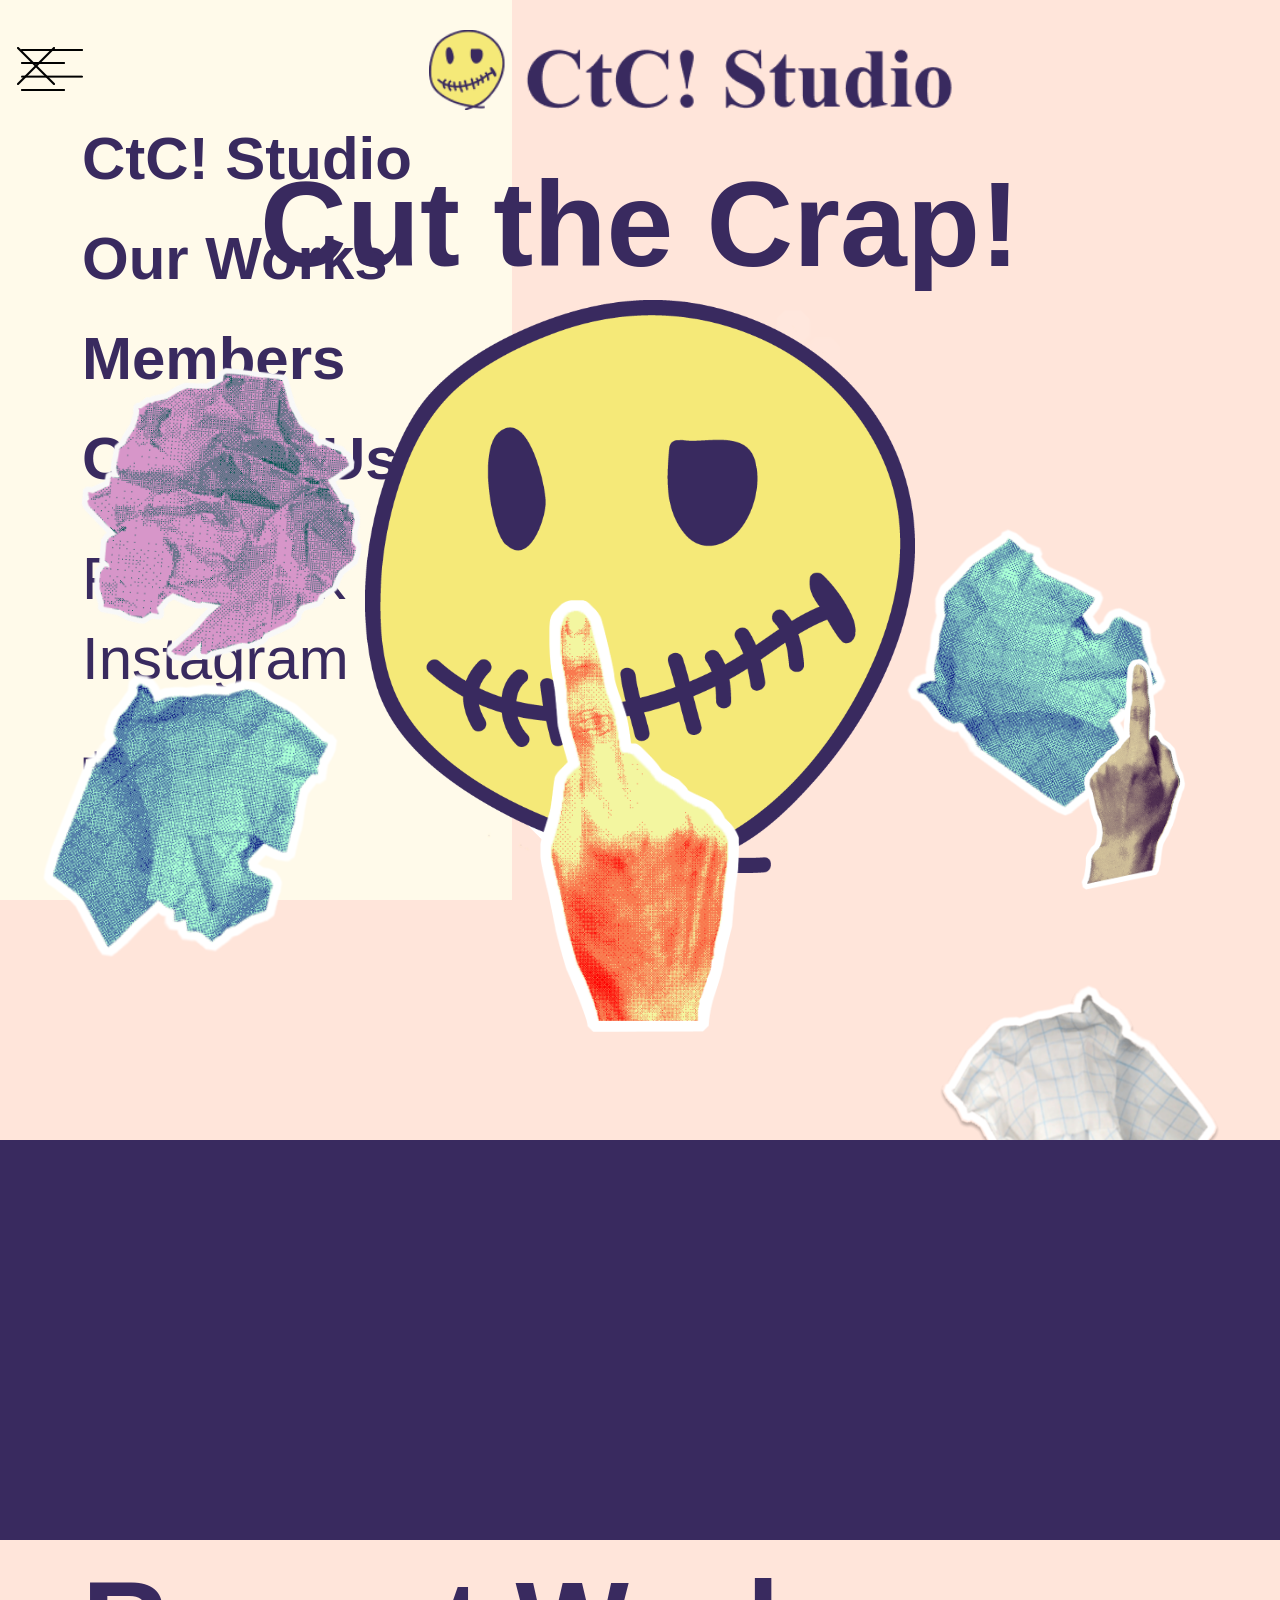
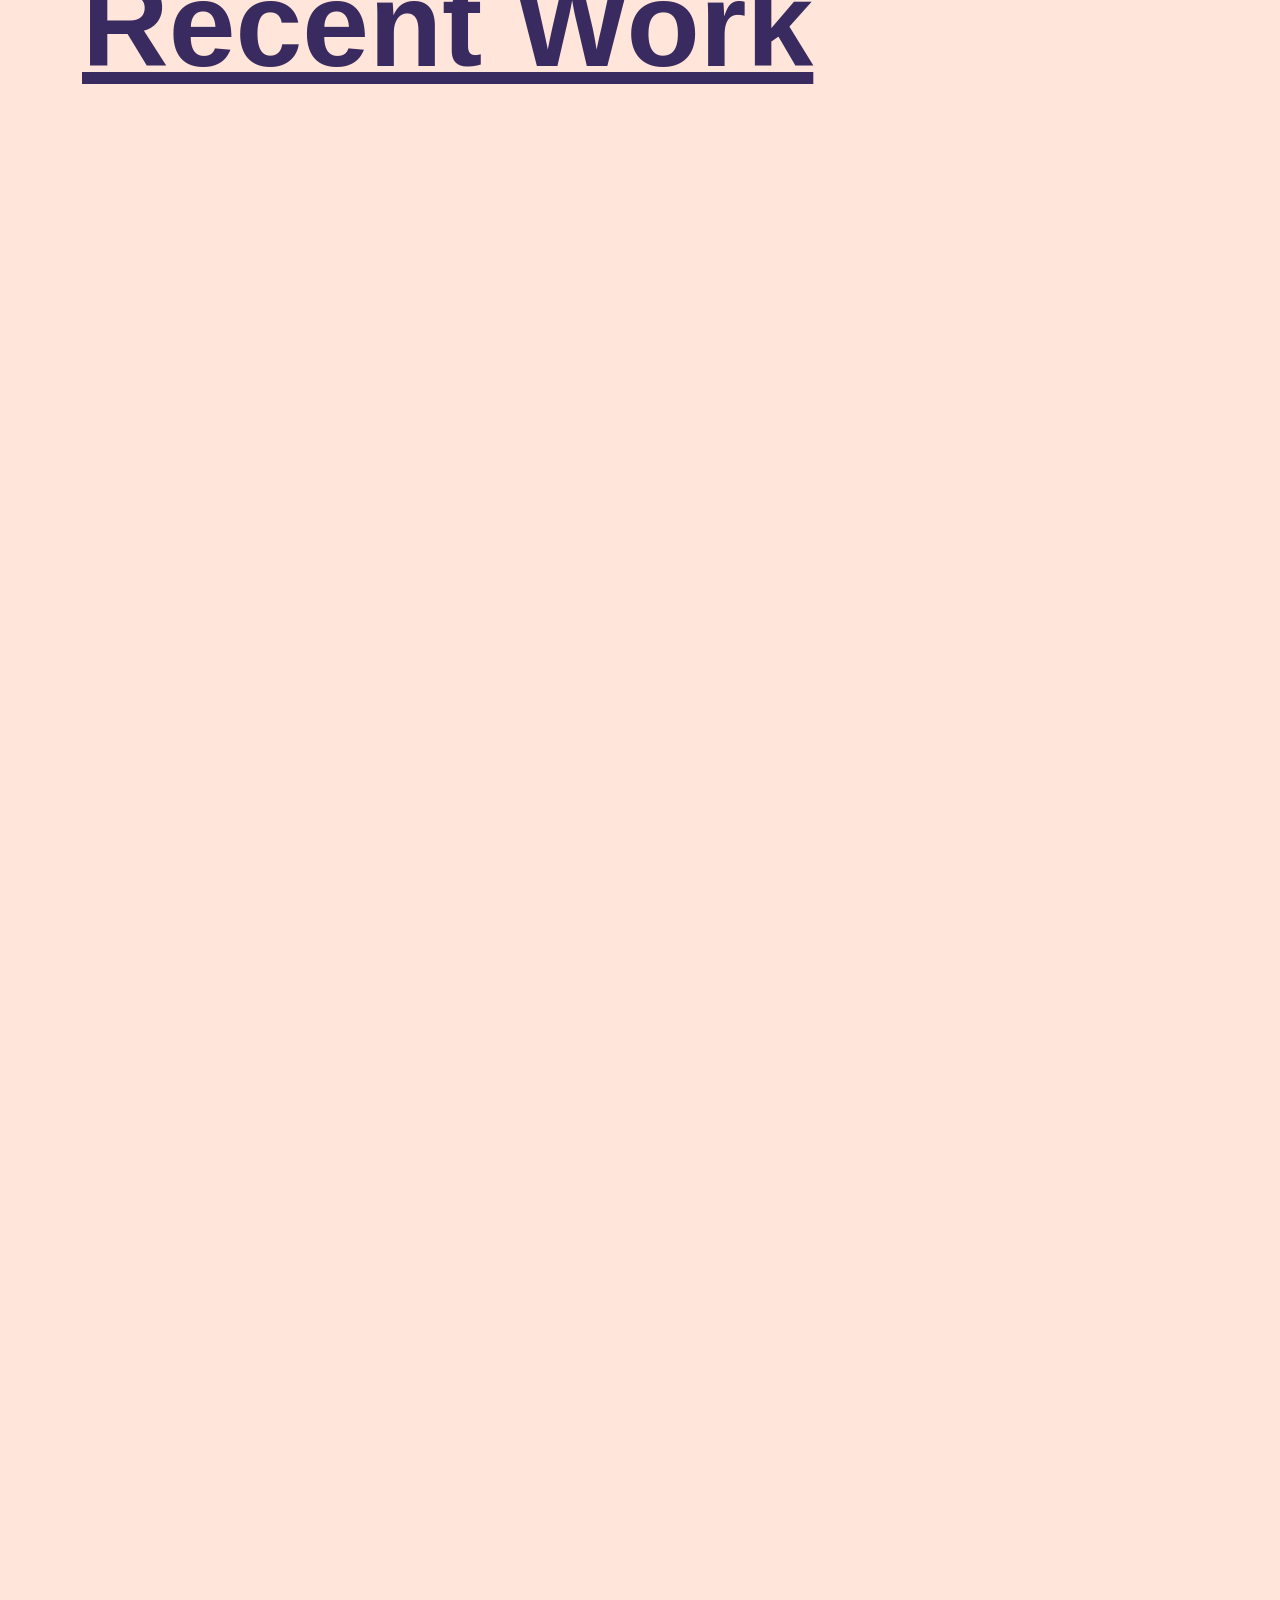
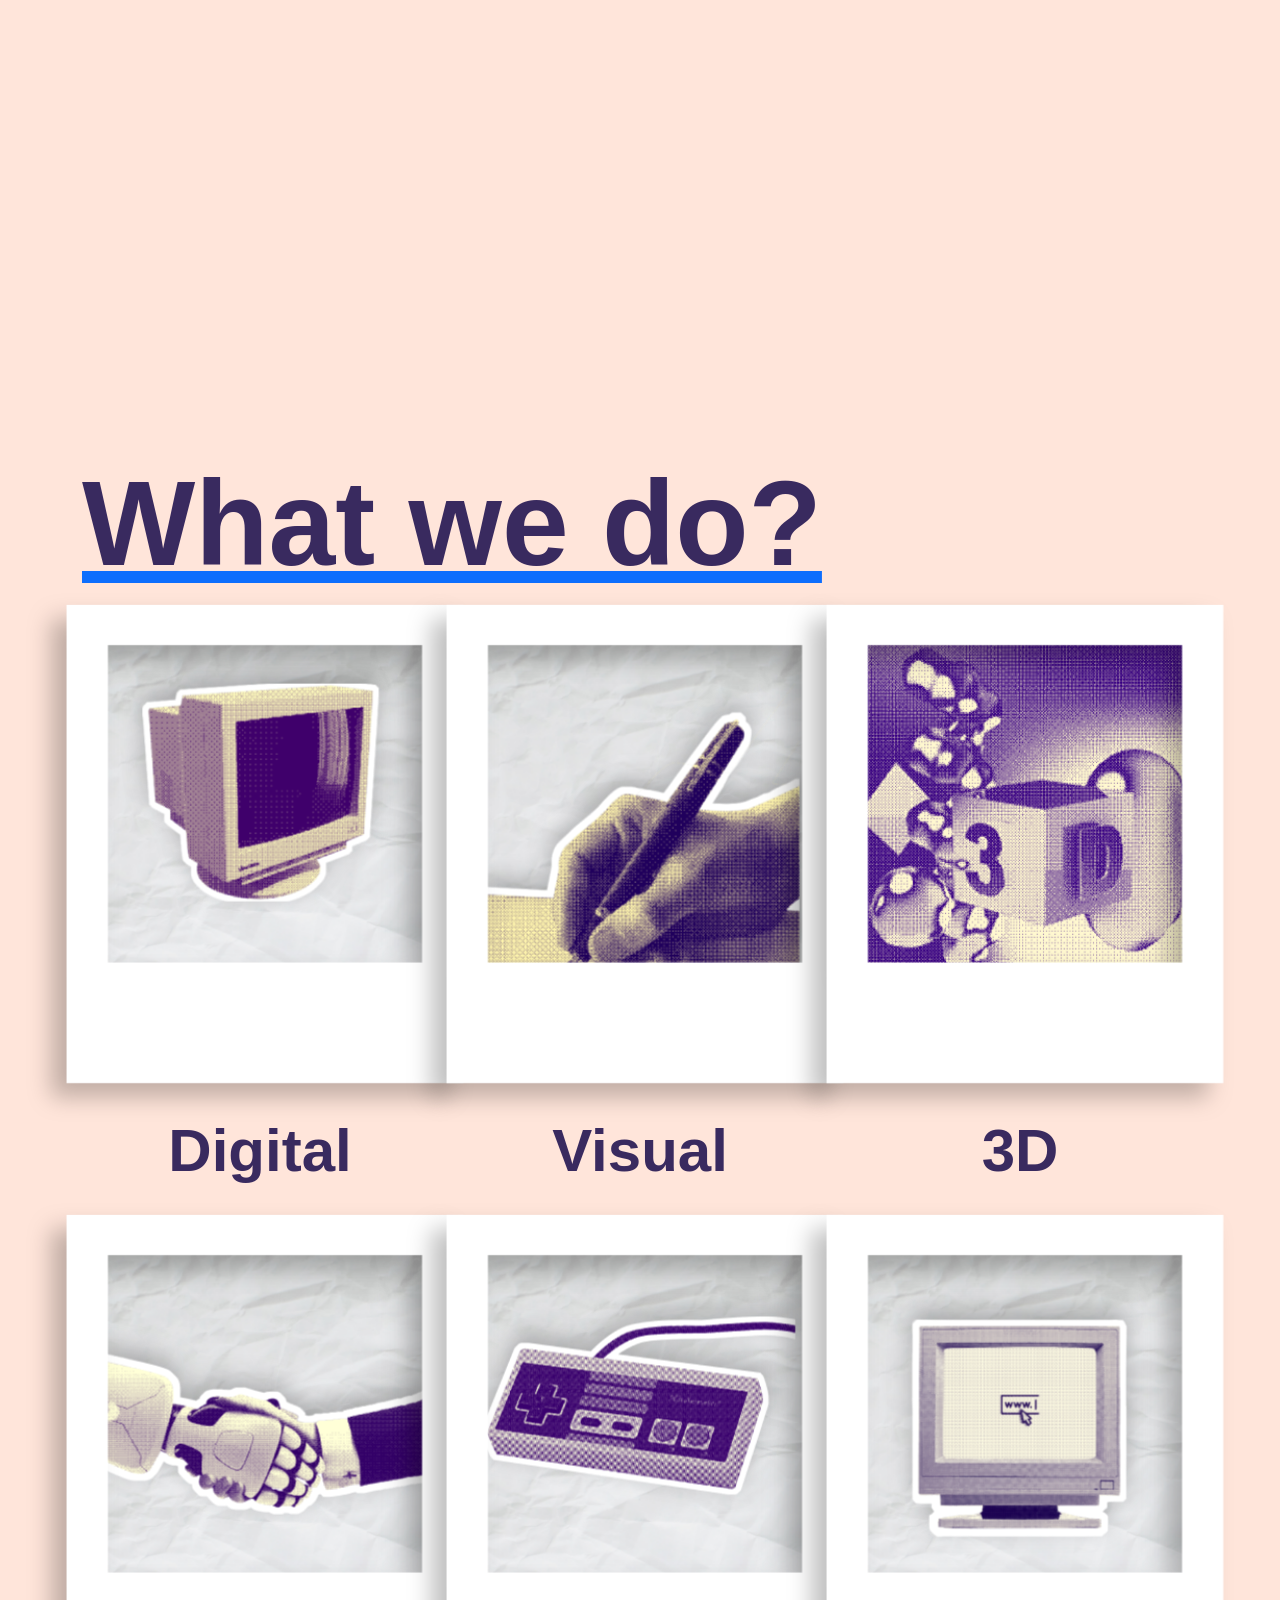
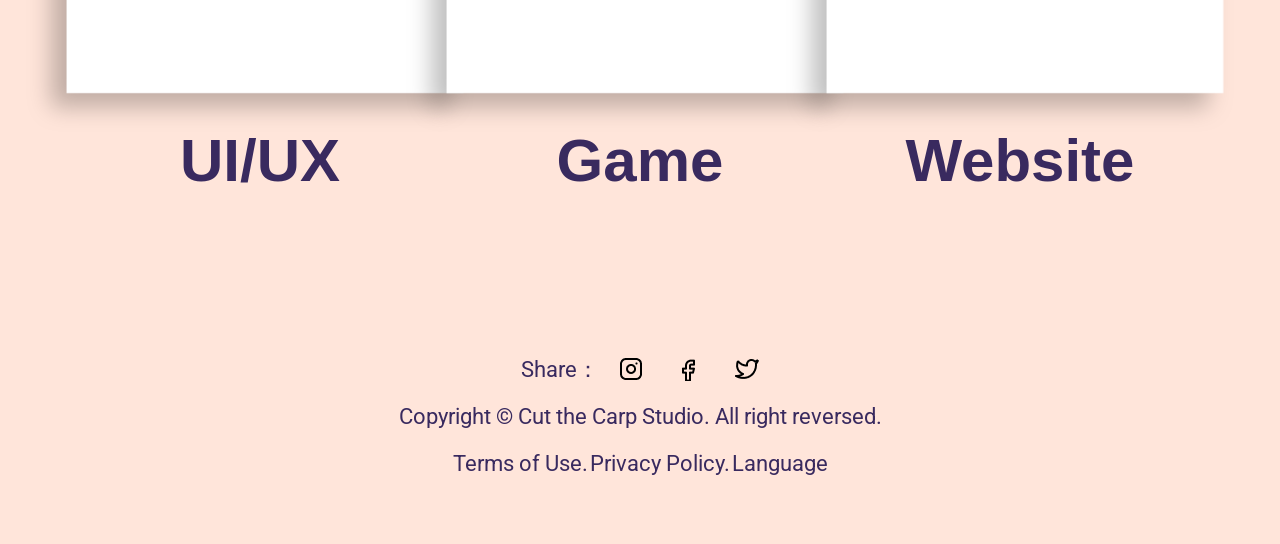
==== ctcstudio/index.html @ 7e71d420 "Update index.html" ====
<!DOCTYPE html>
<html lang="en">

<head>
    <meta charset="UTF-8">
    <meta http-equiv="X-UA-Compatible" content="IE=edge">
    <meta name="viewport" content="width=device-width, initial-scale=1.0">

    <link rel="stylesheet" href="https://necolas.github.io/normalize.css/8.0.1/normalize.css">
    <link href="https://cdn.jsdelivr.net/npm/bootstrap@5.1.3/dist/css/bootstrap.min.css" rel="stylesheet" integrity="sha384-1BmE4kWBq78iYhFldvKuhfTAU6auU8tT94WrHftjDbrCEXSU1oBoqyl2QvZ6jIW3" crossorigin="anonymous">

    <link rel="stylesheet" href="css/text.css">
    <link rel="stylesheet" href="css/headerFooter.css">
    <link rel="stylesheet" href="css/splide-core.min.css">
    <link rel="stylesheet" href="css/index.css">

    <script src="https://code.jquery.com/jquery-3.6.0.min.js" integrity="sha256-/xUj+3OJU5yExlq6GSYGSHk7tPXikynS7ogEvDej/m4=" crossorigin="anonymous"></script>
    <script src="https://cdnjs.cloudflare.com/ajax/libs/jquery-sidebar/3.3.2/jquery.sidebar.min.js"></script>
    <script src="https://cdnjs.cloudflare.com/ajax/libs/gsap/2.1.3/TweenMax.min.js"></script>
    <script src="//cdnjs.cloudflare.com/ajax/libs/ScrollMagic/2.0.7/ScrollMagic.min.js"></script>
    <script src="https://cdnjs.cloudflare.com/ajax/libs/ScrollMagic/2.0.7/plugins/animation.gsap.min.js"></script>
    <script src="//cdnjs.cloudflare.com/ajax/libs/ScrollMagic/2.0.7/plugins/debug.addIndicators.min.js"></script>
    <script src="https://cdn.jsdelivr.net/npm/@splidejs/splide@3.5.0/dist/js/splide.min.js"></script>

    <title>Cut the Crap Studio | Home</title>
</head>

<body>
    <script>
        import Splide from '@splidejs/splide';
    </script>

    <header class="row header align-items-center">
        <input class="col-1 header-nav" data-action="open" type="image" src="image/btn_nav.png" alt="btn_nav">
        <a class="col-11 header-logo" href="index.html">
            <img src="image/logo_header.png" alt="logo_text" height="100%" width="auto">
        </a>
    </header>

    <nav class="sideNav">
        <div class="sideNav__left">
            <input class="sideNav-btn-close" type="image" src="image/btn_close.png" alt="btn_nav">
            <ul class="sideNav-list main">
                <li class="sideNav-list-item"><a class="sideNav-list-item-link text-style-subtitle" href="index.html">CtC!
                        Studio</a></li>
                <li class="sideNav-list-item"><a class="sideNav-list-item-link text-style-subtitle" href="projects.html">Our
                        Works</a></li>
                <li class="sideNav-list-item"><a class="sideNav-list-item-link text-style-subtitle" href="members.html">Members</a></li>
                <li class="sideNav-list-item"><a class="sideNav-list-item-link text-style-subtitle" href="notfind.html">Contact
                        Us</a>
                </li>
            </ul>
            <ul class="sideNav-list social">
                <li class="sideNav-list-item"><a class="sideNav-list-item-link text-style-subtitle" href="#">Facebook</a>
                </li>
                <li class="sideNav-list-item"> <a class="sideNav-list-item-link text-style-subtitle" href="#">Instagram</a>
                </li>
            </ul>
            <ul class="sideNav-list language">
                <li class="sideNav-list-item"><a class="sideNav-list-item-link text-style-subtitle" href="#">中</a>
                </li>
                <li class="sideNav-list-item"><a class="sideNav-list-item-link text-style-subtitle" href="#">Eng</a>
                </li>
            </ul>
        </div>
        <div class="sideNav__bg"></div>
    </nav>

    <div class="container">
        <div class="main-title text-style-title">Cut the Crap!</div>
        <div class="heads-ani align-middle">
            <div id="trigger1"></div>
            <img class="heads-ani-items head" src="image/indexAni/head1.png" alt="head1" id="head1">
            <img class="heads-ani-items head" src="image/indexAni/head2.png" alt="head2" id="head2">
            <img class="heads-ani-items head" src="image/indexAni/head3.png" alt="head3" id="head3">
            <img class="heads-ani-items logo" src="image/logo.png" alt="logo" id="logo">
            <img class="heads-ani-items hand" src="image/indexAni/hand.png" alt="hand" id="hand">
            <img class="heads-ani-decos deco-paper1" src="image/indexAni/deco_paper1.png" alt="deco_paper1">
            <img class="heads-ani-decos deco-paper2" src="image/indexAni/deco_paper2.png" alt="deco_paper2">
            <img class="heads-ani-decos deco-paper3" src="image/indexAni/deco_paper3.png" alt="deco_paper3">
            <img class="heads-ani-decos deco-paper4" src="image/indexAni/deco_paper4.png" alt="deco_paper4">
            <img class="heads-ani-decos deco-hand" src="image/indexAni/deco_hand.png" alt="deco_hand">
        </div>
        <div class="slogan">
            <div class="slogan-title" id="slogan-title">
                <p class="slogan-title-up text-style-slogan">Cut the Crap!</p>
                <p class="slogan-title-down text-style-slogan">And get the job done!</p>
                <div id="trigger2"></div>
            </div>
        </div>
        <div class="recentWork">
            <a class="recentWork-title text-style-title" href="projects.html">Recent Work</a>
            <div class="splide">
                <div class="splide__track">
                    <ul class="splide__list recentWork-images-list">
                        <li class="splide__slide recentWork-images-list-item">
                            <img src="image/works/work_3d_1.jpg" alt="work_imgs">
                        </li>
                        <li class="splide__slide recentWork-images-list-item">
                            <img src="image/works/work_3d_2.jpg" alt="work_imgs">
                        </li>
                        <li class="splide__slide recentWork-images-list-item">
                            <img src="image/works/work_3d_3.jpg" alt="work_imgs">
                        </li>
                        <li class="splide__slide recentWork-images-list-item">
                            <img src="image/works/work_3d_1.jpg" alt="work_imgs">
                        </li>
                        <li class="splide__slide recentWork-images-list-item">
                            <img src="image/works/work_3d_2.jpg" alt="work_imgs">
                        </li>
                        <li class="splide__slide recentWork-images-list-item">
                            <img src="image/works/work_3d_3.jpg" alt="work_imgs">
                        </li>
                    </ul>
                </div>
                <img class="recentWork-deco" src="image/indexAni/deco_recentWork.png" alt="deco_recentWork">
            </div>
        </div>
        <div class="whatWeDo">
            <a class="whatWeDo-title" href="members.html">
                <p class="text-style-title">What we do?</p>
            </a>
            <div class="whatWeDo-subtitles">
                <div class="row">
                    <div class="col-12 col-lg-4 whatWeDo-subtitles-item">
                        <div class="whatWeDo-subtitles-item-box" data-tilt>
                            <img class="frame" src="image/indexAni/whatwedo_frame.png" alt="frame">
                            <img class="image img-digital" src="image/indexAni/digital.png" alt="digital-img">
                            <img class="bg" src="image/indexAni/whatwedo_bg.png" alt="bg">
                        </div>
                        <div class="whatWeDo-subtitles-item-name text-style-subtitle">Digital</div>
                    </div>
                    <div class="col-12 col-lg-4 whatWeDo-subtitles-item">
                        <div class="whatWeDo-subtitles-item-box" data-tilt>
                            <img class="frame" src="image/indexAni/whatwedo_frame.png" alt="frame">
                            <img class="image img-visual" src="image/indexAni/visual.png" alt="visual-img">
                            <img class="bg" src="image/indexAni/whatwedo_bg.png" alt="bg">
                        </div>
                        <div class="whatWeDo-subtitles-item-name text-style-subtitle">Visual</div>
                    </div>
                    <div class="col-12 col-lg-4 whatWeDo-subtitles-item">
                        <div class="whatWeDo-subtitles-item-box" data-tilt>
                            <img class="frame" src="image/indexAni/whatwedo_frame.png" alt="frame">
                            <img class="image img-3d" src="image/indexAni/3d.png" alt="3d-img">
                            <img class="bg" src="image/indexAni/whatwedo_bg.png" alt="bg">
                        </div>
                        <div class="whatWeDo-subtitles-item-name text-style-subtitle">3D</div>
                    </div>
                </div>
                <div class="row">
                    <div class="col-12 col-lg-4 whatWeDo-subtitles-item">
                        <div class="whatWeDo-subtitles-item-box" data-tilt>
                            <img class="frame" src="image/indexAni/whatwedo_frame.png" alt="frame">
                            <img class="image img-uiux" src="image/indexAni/uiux.png" alt="uiux-img">
                            <img class="bg" src="image/indexAni/whatwedo_bg.png" alt="bg">
                        </div>
                        <div class="whatWeDo-subtitles-item-name text-style-subtitle">UI/UX</div>
                    </div>
                    <div class="col-12 col-lg-4 whatWeDo-subtitles-item">
                        <div class="whatWeDo-subtitles-item-box" data-tilt>
                            <img class="frame" src="image/indexAni/whatwedo_frame.png" alt="frame">
                            <img class="image img-game" src="image/indexAni/game.png" alt="game-img">
                            <img class="bg" src="image/indexAni/whatwedo_bg.png" alt="bg">
                        </div>
                        <div class="whatWeDo-subtitles-item-name text-style-subtitle">Game</div>
                    </div>
                    <div class="col-12 col-lg-4 whatWeDo-subtitles-item">
                        <div class="whatWeDo-subtitles-item-box" data-tilt>
                            <img class="frame" src="image/indexAni/whatwedo_frame.png" alt="frame">
                            <img class="image img-website" src="image/indexAni/website.png" alt="website-img">
                            <img class="bg" src="image/indexAni/whatwedo_bg.png" alt="bg">
                        </div>
                        <div class="whatWeDo-subtitles-item-name text-style-subtitle">Website</div>
                    </div>
                </div>
            </div>
        </div>
    </div>
    <footer class="footer">
        <div class="footer-share text-style-footer">
            Share：
            <input class="footer-share-btns btn-instagram" type="image" src="image/btn_instagram.png" alt="btn_instagram"></img>
            <input class="footer-share-btns btn-facebook" type="image" src="image/btn_facebook.png" alt="btn_facebook"></img>
            <input class="footer-share-btns btn-twitter" type="image" src="image/btn_twitter.png" alt="btn_twitter"></img>
        </div>
        <div class="footer-copyright text-style-footer">Copyright &copy Cut the Carp Studio. All right reversed.
        </div>
        <div class="footer-others">
            <a class="footer-others-links link-termsOfUse text-style-footer" href="notfind.html">Terms of Use.</a>
            <a class="footer-others-links link-policy text-style-footer" href="notfind.html">Privacy Policy.</a>
            <a class="footer-others-links link-language text-style-footer" href="">Language</a>
        </div>
    </footer>

    <script src="https://cdn.jsdelivr.net/npm/bootstrap@5.1.3/dist/js/bootstrap.bundle.min.js" integrity="sha384-ka7Sk0Gln4gmtz2MlQnikT1wXgYsOg+OMhuP+IlRH9sENBO0LRn5q+8nbTov4+1p" crossorigin="anonymous"></script>
    <script src="js/vanilla-tilt.js"></script>
    <script src="js/sideNav.js"></script>
    <script src="js/index.js"></script>

    <script>
        new Splide('.splide', {
            type: 'loop',
            clones: 5,
            perPage: 2,
            autoplay: true,
            pauseOnHover: false,
            heightRatio: 0.4,
            autoWidth: true,
            arrows: false,
            pagination: false,
            isNavigation: true,
            trimSpace: false
        }).mount();
    </script>
</body>

</html>
---- ctcstudio/css/text.css ----
@import url('https://fonts.googleapis.com/css2?family=Roboto&display=swap');
.text-style-title {
    font-family: Arial;
    font-size: 7.5rem;
    font-style: normal;
    font-weight: 900;
    line-height: 169px;
    letter-spacing: 0em;
    text-align: left;
    color: #392A5F;
}

.text-style-subtitle {
    font-family: Arial;
    font-size: 3.75rem;
    font-style: normal;
    font-weight: 900;
    line-height: 74px;
    letter-spacing: 0em;
    text-align: left;
    color: #392A5F;
}

.text-style-slogan {
    font-family: Arial;
    font-size: 4.375rem;
    font-style: normal;
    font-weight: 900;
    line-height: 99px;
    letter-spacing: 0em;
    text-align: left;
}

.text-style-text {
    font-family: 'Times New Roman';
    font-size: 2.3125rem;
    font-style: normal;
    font-weight: 400;
    line-height: 46px;
    letter-spacing: -0.015em;
    text-align: left;
    color: #392A5F;
}


/* footer */

.text-style-footer {
    font-family: 'Roboto', sans-serif;
    font-size: 1.375rem;
    font-style: normal;
    font-weight: 400;
    line-height: 26px;
    letter-spacing: 0em;
    text-align: center;
    color: #392A5F;
}

@media (max-width:992px) {
    .text-style-title {
        font-size: 5rem;
    }
    .text-style-subtitle {
        font-size: 2.75rem;
    }
    .text-style-slogan {
        font-size: 3.75rem;
    }
    .text-style-text {
        font-size: 1.8rem;
    }
    .text-style-footer {
        font-size: 1rem;
    }
}

@media (max-width:576px) {
    .text-style-title {
        font-size: 2.5rem;
        line-height: 90px;
    }
    .text-style-subtitle {
        font-size: 2.75rem;
    }
    .text-style-slogan {
        font-size: 1.5rem;
        line-height: 25px;
    }
    .text-style-text {
        font-size: 1.2rem;
    }
    .text-style-footer {
        font-size: 1rem;
    }
}
---- ctcstudio/css/headerFooter.css ----
body {
    background-color: #FFE5DA;
}

.header {
    margin: 30px auto;
    height: 80px;
}

.header-nav {
    width: auto;
    height: 100%;
}

.header-logo {
    width: auto;
    height: 100%;
    margin-left: auto;
    margin-right: auto;
}

.sideNav {
    display: flex;
    position: fixed;
    top: 0;
    left: 0;
    bottom: 0;
    width: 100%;
    z-index: -99;
}

.sideNav__left {
    width: 40%;
    background: #FFFAEA;
}

.sideNav__bg {
    width: 60%;
    background: gray;
    opacity: 0%;
}

.sideNav__bg.fadeIn {
    animation: fadeInBg 1s forwards;
    animation-delay: 0.4s;
}

@keyframes fadeInBg {
    0% {
        opacity: 0%;
    }
    100% {
        opacity: 50%;
    }
}

.sideNav-btn-close {
    margin-top: 30px;
}

.sideNav-list {
    list-style: none;
    margin-left: 50px;
    margin-bottom: 30px;
}

.sideNav-list.main li a {
    line-height: 100px;
}

.sideNav-list.social li a {
    font-weight: 400;
    line-height: 80px;
}

.sideNav-list.language li a {
    font-weight: 400;
    font-size: 30px;
}

.sideNav-list.language {
    display: flex;
}

.sideNav-list.language .sideNav-list-item {
    margin-right: 25px;
}

.sideNav-list-item-link {
    text-decoration: none;
    color: #392A5F;
}

.sideNav-list-item-link:hover {
    color: #FFE5DA;
}

.footer {
    height: 300px;
    padding-bottom: 64px;
    padding-top: 113px;
}

.footer-share {
    display: flex;
    align-content: center;
    justify-content: center;
    height: 29px;
}

.footer-share-btns {
    height: 24px;
    width: 24px;
    margin-left: 34px;
}

.footer-share-btns.btn-instagram {
    margin-left: 20px;
}

.footer-copyright {
    height: 29px;
    margin-top: 18px;
}

.footer-others {
    display: flex;
    align-content: center;
    justify-content: center;
    height: 29px;
    margin-top: 18px;
}

.footer-others-links {
    text-decoration: inherit;
    margin-left: 2px;
}

.footer-others-links.link-termsOfUse {
    margin-left: 0;
}

.footer-others-links:hover {
    color: cadetblue;
    text-decoration: underline;
}

@media (max-width:1200px) {
    .sideNav__left {
        width: 50%;
    }
    .sideNav__bg {
        width: 50%;
    }
}

@media (max-width:992px) {
    .sideNav__left {
        width: 60%;
    }
    .sideNav__bg {
        width: 40%;
    }
}

@media (max-width:576px) {
    .header {
        margin: 10px auto;
    }
    .header-nav {
        height: 70%;
    }
    .header-logo {
        height: 40%;
    }
    .sideNav__left {
        width: 100%;
    }
    .sideNav__bg {
        width: 0%;
    }
}

@media (max-height:800px) {
    .main .sideNav-list-item-link {
        font-size: 2.5rem;
    }
    .social .sideNav-list-item-link {
        font-size: 1.75rem;
    }
    .language .sideNav-list-item-link {
        font-size: 1rem;
    }
    .sideNav-list-item {
        height: 65px;
    }
    .sideNav-list {
        margin-bottom: 20px;
    }
}
---- ctcstudio/css/index.css ----
.main-title {
    position: absolute;
    left: 0;
    right: 0;
    margin: 0 auto;
    text-align: center;
    z-index: -2;
    width: 13ch;
    animation: typing 2s steps(13);
    white-space: nowrap;
    overflow: hidden;
}

@keyframes typing {
    from {
        width: 0
    }
}

.heads-ani {
    height: 1000px;
    align-items: center;
    justify-content: center;
}

.heads-ani-items {
    position: absolute;
    left: 0;
    right: 0;
    top: 300px;
    margin-left: auto;
    margin-right: auto;
    z-index: -1;
}

.heads-ani-items.head {
    width: 400px;
    margin-top: 10px;
}

.heads-ani-items.logo {
    width: 550px;
}

.heads-ani-items.hand {
    width: 200px;
    margin-top: 300px;
}

.heads-ani-decos {
    position: absolute;
    width: auto;
    height: 350px;
    z-index: -3;
}

.deco-paper1 {
    bottom: -100px;
    left: 2vw;
}

.deco-paper2 {
    bottom: 200px;
    left: 4vw;
}

.deco-paper3 {
    bottom: 50px;
    right: 4vw;
}

.deco-paper4 {
    bottom: -400px;
    right: 2vw;
}

.deco-hand {
    bottom: -5vh;
    right: 4vw;
}

.slogan {
    display: flex;
    justify-content: center;
    align-items: center;
    height: 400px;
    margin-left: calc(-50vw + 50%);
    margin-right: calc(-50vw + 50%);
    background-color: #392A5F;
}

.slogan-title {
    display: table-cell;
    vertical-align: middle;
    align-content: center;
    opacity: 0;
    color: #FFF2AC;
}

.slogan-title-up {
    text-align: left;
}

.slogan-title-down {
    text-align: left;
    margin-left: 50px;
}

.recentWork {
    background-color: #FFE5DA;
    margin-bottom: 50px;
}

.recentWork-title {
    margin-bottom: 16px;
}

.recentWork-deco {
    position: absolute;
    width: 200px;
    height: auto;
    right: 15vw;
    bottom: -80px;
}

.splide__slide img {
    transform: scale(0.8);
    margin-top: 6%;
    height: 100%;
    cursor: pointer;
}

.splide__slide.is-active img {
    animation: slideScaleUp 0.5s;
    transform: scale(1);
    margin-top: 0;
}

@keyframes slideScaleUp {
    0% {
        transform: scale(0.8);
        margin-top: 6%;
    }
    100% {
        transform: scale(1);
        margin-top: 0;
    }
}

.whatWeDo-title {
    text-align: right;
    margin-bottom: 16px;
}

.whatWeDo-subtitles-item {
    position: relative;
}

.whatWeDo-subtitles-item-box {
    position: relative;
    height: 440px;
    width: auto;
    transform-style: preserve-3d;
}

.frame {
    position: absolute;
    left: 0;
    right: 0;
    margin-left: auto;
    margin-right: auto;
    z-index: 3;
    transform: translateZ(80px);
    filter: drop-shadow(-14px 13px 11px rgba(0, 0, 0, 0.25));
}

.image {
    position: absolute;
    top: 15%;
    left: 0;
    right: 0;
    margin-left: auto;
    margin-right: auto;
    z-index: 2;
    object-fit: contain;
    transform: translateZ(40px);
    filter: drop-shadow(0px -9px 11px rgba(0, 0, 0, 0.25));
}

.bg {
    position: absolute;
    left: 0;
    right: 0;
    margin-left: auto;
    margin-right: auto;
    z-index: 1;
    transform: translateZ(10px);
}

.whatWeDo-subtitles-item-name {
    width: auto;
    height: 120px;
    text-align: center;
    margin-top: 50px;
}

.img-3d {
    top: 5%;
}

.img-game {
    top: 20%;
}

@media (max-width:992px) {
    .heads-ani {
        height: 900px;
    }
    .heads-ani-items {
        top: 250px;
    }
    .heads-ani-items.head {
        width: 300px;
        margin-top: 20px;
    }
    .heads-ani-items.logo {
        width: 412.5px;
    }
    .heads-ani-items.hand {
        width: 150px;
        margin-top: 250px;
    }
    .heads-ani-decos {
        height: 250px;
    }
    .recentWork {
        margin-bottom: 10px;
    }
    .recentWork-title {
        margin-bottom: 0;
    }
    .recentWork-deco {
        width: 120px;
        right: 20vw;
        bottom: -50px;
    }
    .whatWeDo-title {
        margin-bottom: 0;
    }
}

@media (max-width:576px) {
    .heads-ani {
        height: 800px;
    }
    .heads-ani-items {
        top: 150px;
    }
    .heads-ani-items.head {
        width: 150px;
        margin-top: 10px;
    }
    .heads-ani-items.logo {
        width: 225px;
        margin-top: 40px;
    }
    .heads-ani-items.hand {
        width: 100px;
        margin-top: 175px;
    }
    .heads-ani-decos {
        height: 150px;
    }
    .slogan {
        height: 200px;
    }
    .recentWork {
        margin-bottom: 10px;
    }
    .recentWork-deco {
        width: 80px;
        right: 20vw;
        bottom: -30px;
    }
    .frame {
        transform: scale(0.9);
    }
    .image {
        transform: scale(0.9);
    }
    .bg {
        transform: scale(0.85);
    }
    .whatWeDo-subtitles-item-name {
        margin-top: 10px;
        height: 70px;
    }
}
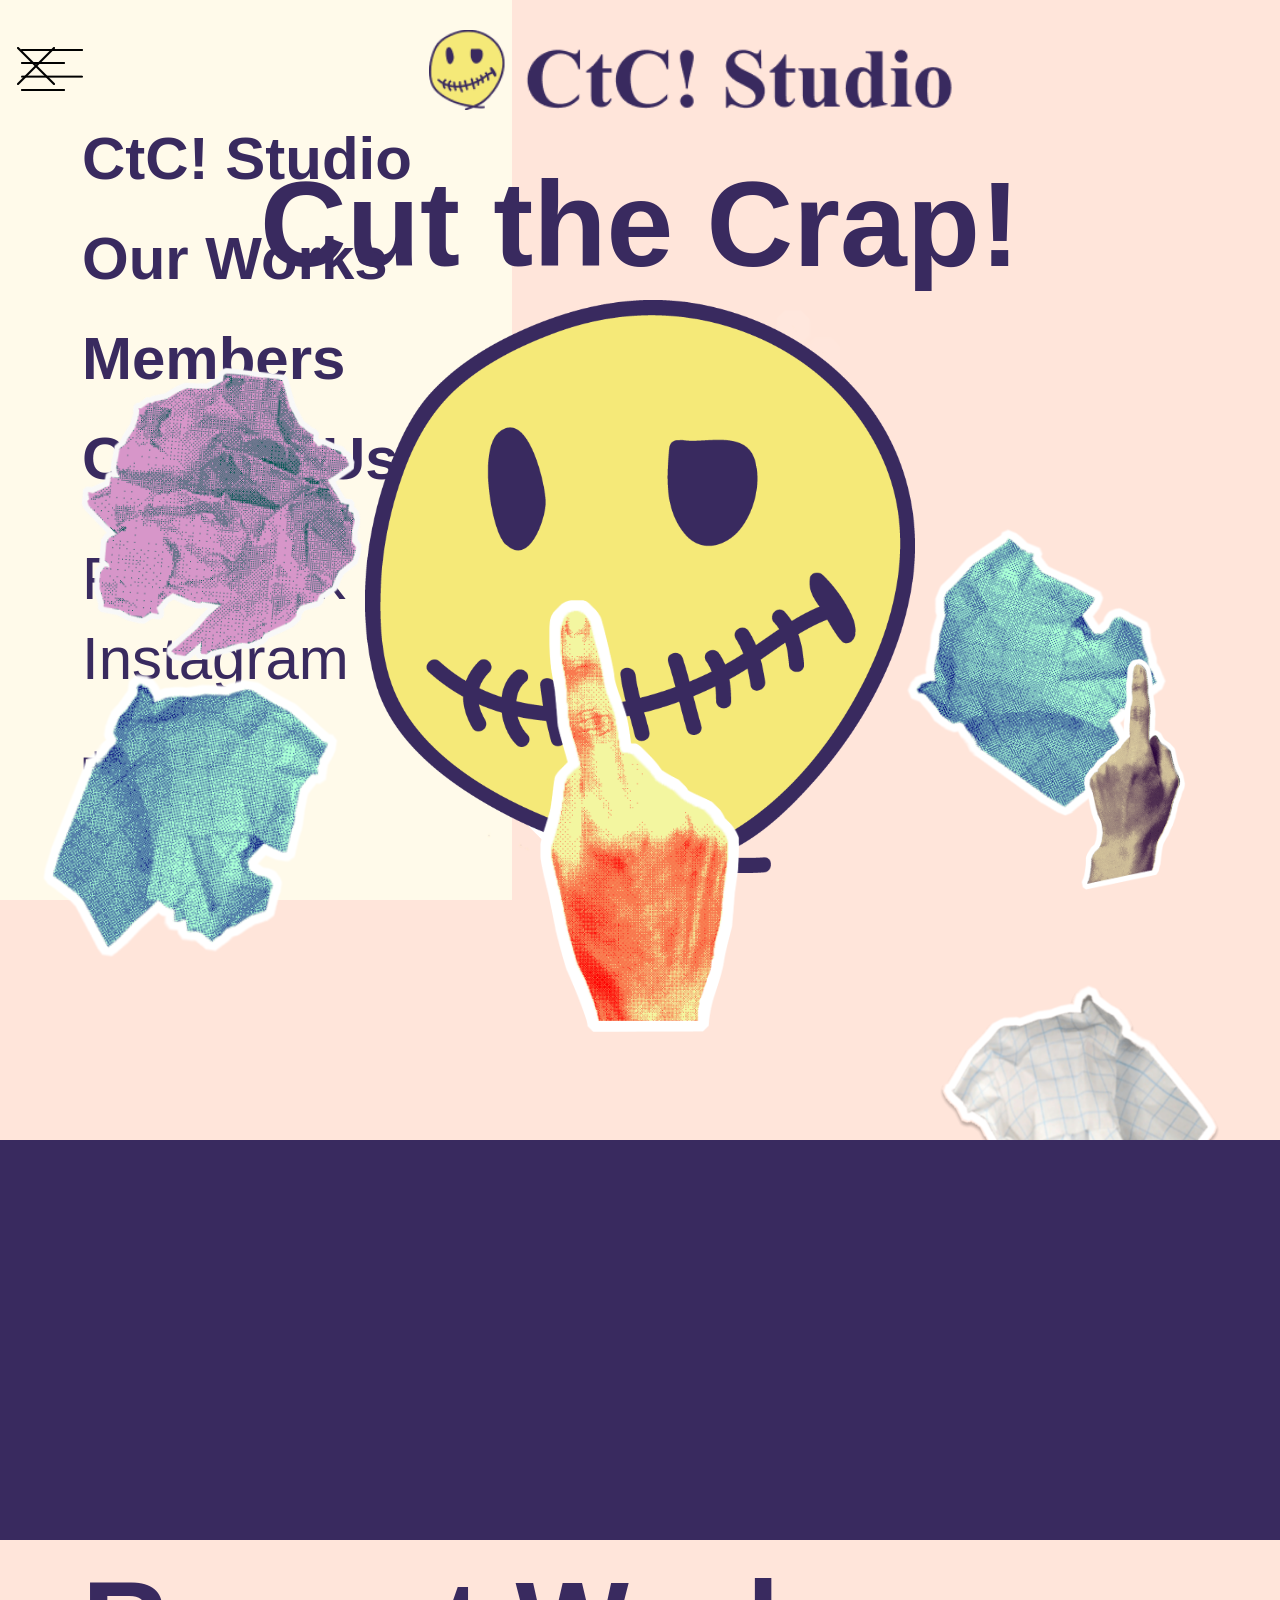
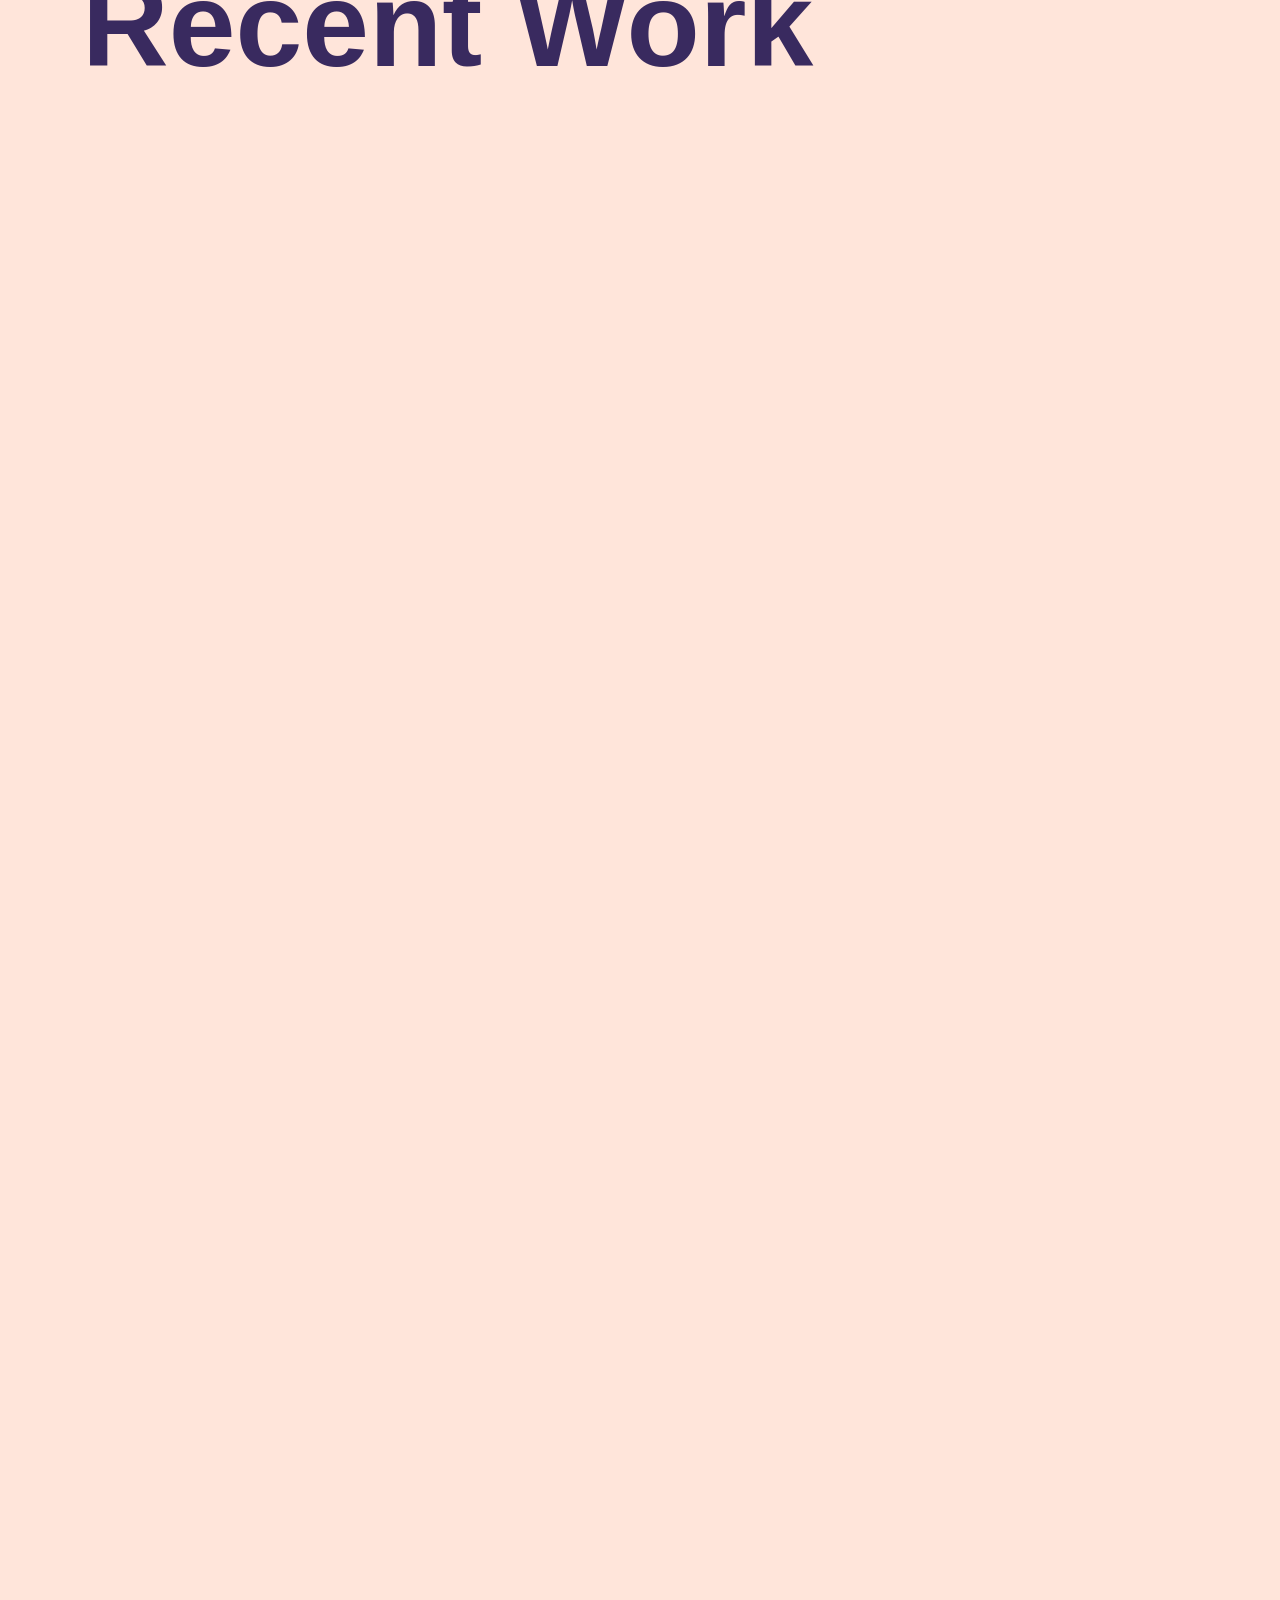
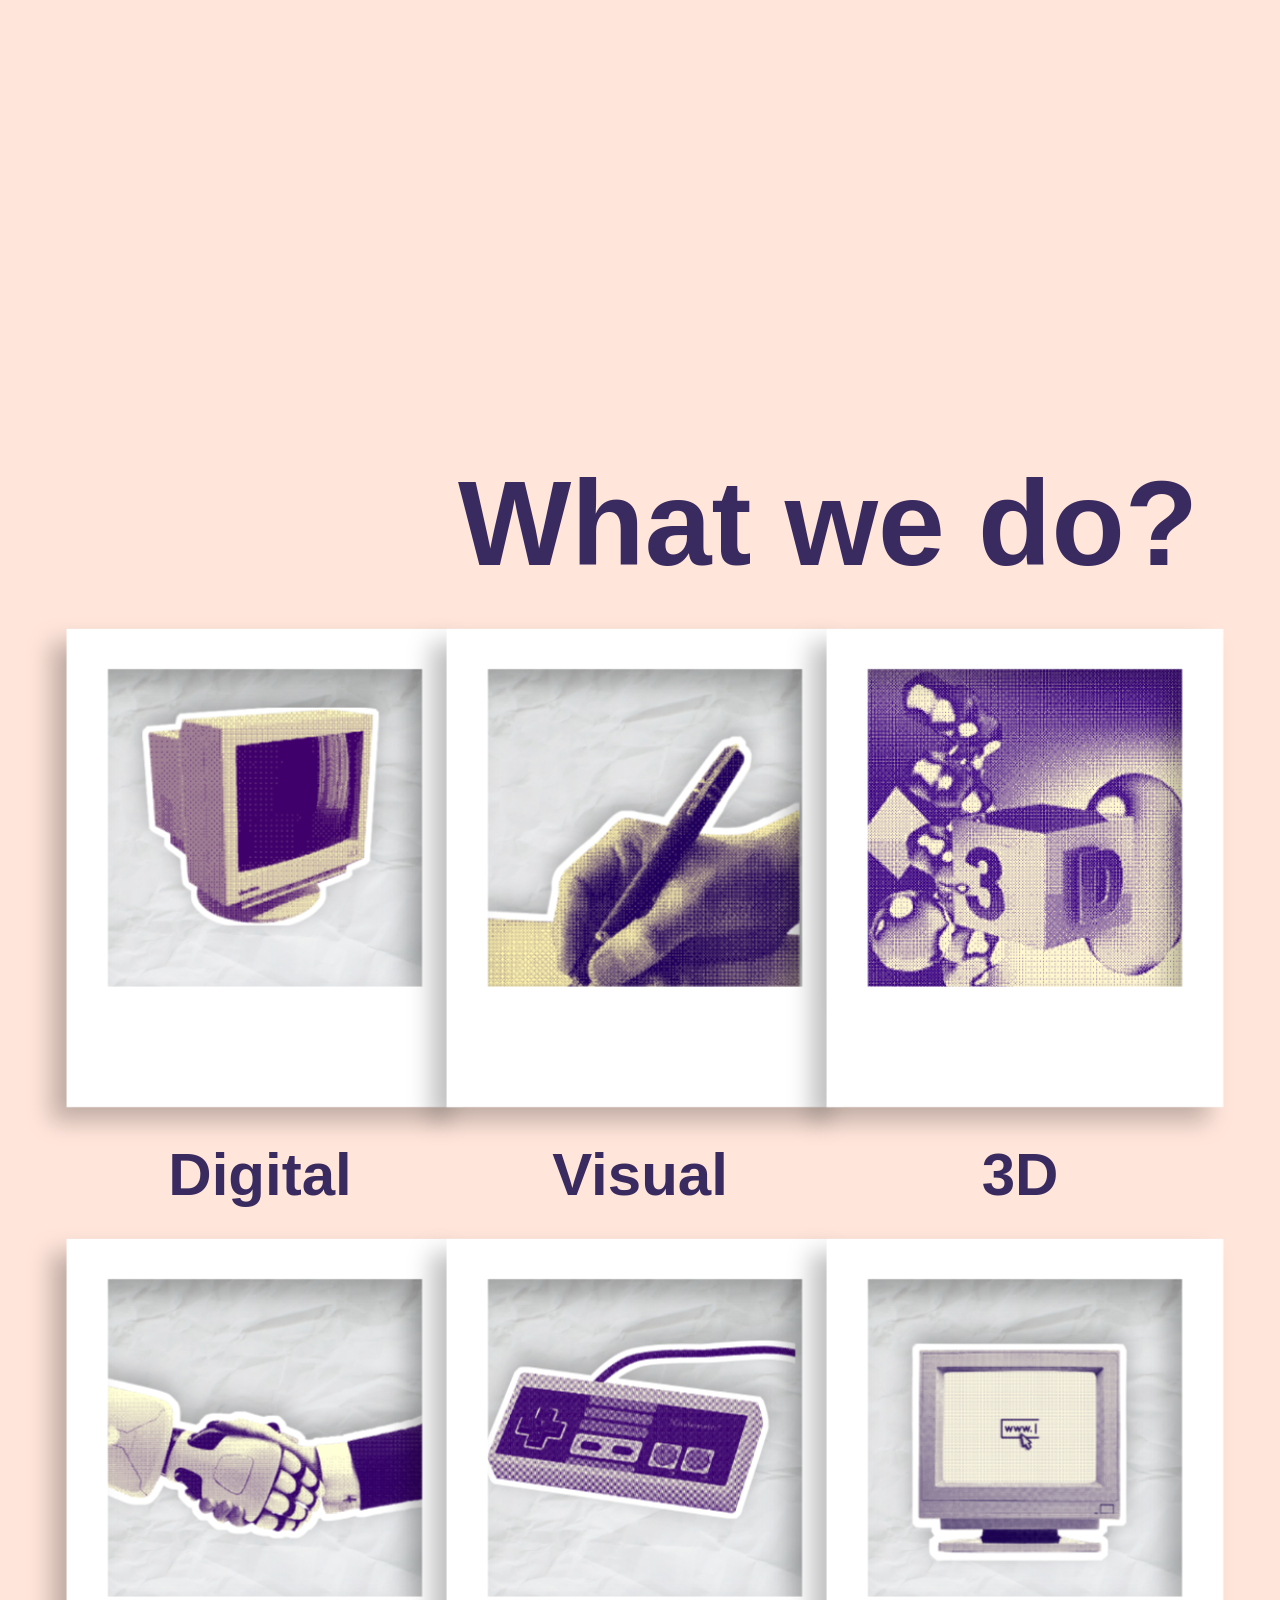
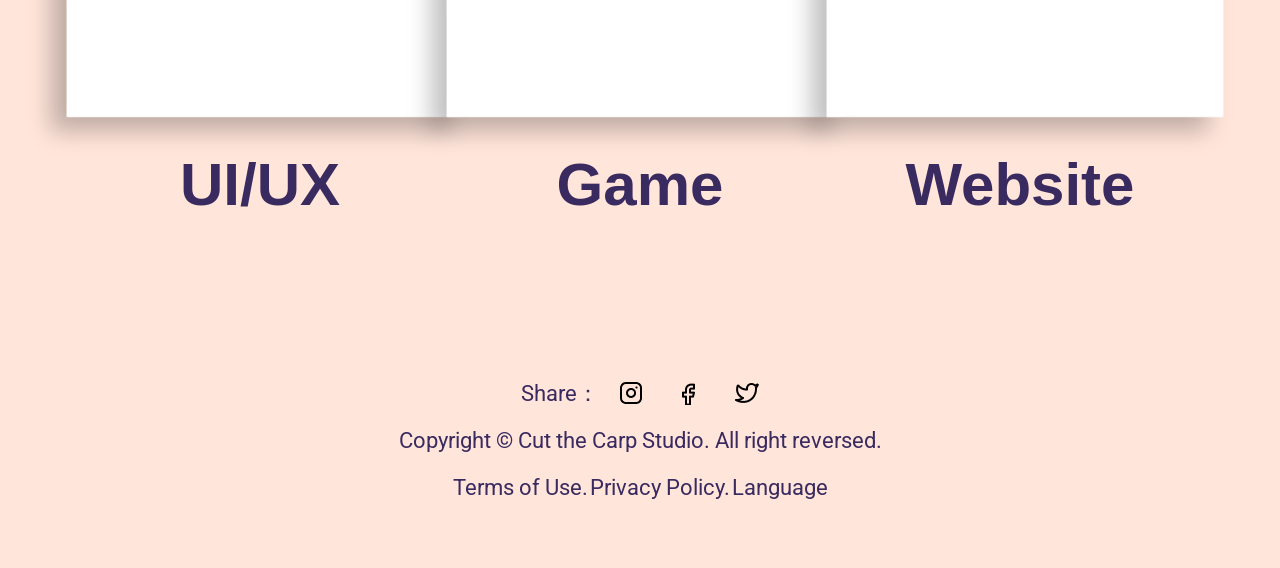
==== commit 0e67a691: "ctcstudio release1.0.4" ====
--- a/ctcstudio/index.html
+++ b/ctcstudio/index.html
@@ -30,7 +30,7 @@
         import Splide from '@splidejs/splide';
     </script>
 
-    <header class="row header align-items-center">
+    <header class="row header align-items-center" id="header">
         <input class="col-1 header-nav" data-action="open" type="image" src="image/btn_nav.png" alt="btn_nav">
         <a class="col-11 header-logo" href="index.html">
             <img src="image/logo_header.png" alt="logo_text" height="100%" width="auto">
@@ -188,7 +188,7 @@
         <div class="footer-others">
             <a class="footer-others-links link-termsOfUse text-style-footer" href="notfind.html">Terms of Use.</a>
             <a class="footer-others-links link-policy text-style-footer" href="notfind.html">Privacy Policy.</a>
-            <a class="footer-others-links link-language text-style-footer" href="">Language</a>
+            <a class="footer-others-links link-language text-style-footer" href="#header">Language</a>
         </div>
     </footer>
 
@@ -214,4 +214,4 @@
     </script>
 </body>
 
-</html>
+</html>
--- a/ctcstudio/css/index.css
+++ b/ctcstudio/css/index.css
@@ -112,7 +112,12 @@
 }
 
 .recentWork-title {
-    margin-bottom: 16px;
+    margin-bottom: 20px;
+    text-decoration: none;
+}
+
+.recentWork-title:hover {
+    color: #6950A9;
 }
 
 .recentWork-deco {
@@ -148,8 +153,16 @@
 }
 
 .whatWeDo-title {
+    text-decoration: none;
+}
+
+.whatWeDo-title p {
     text-align: right;
-    margin-bottom: 16px;
+    margin-bottom: 40px;
+}
+
+.whatWeDo-title p:hover {
+    color: #6950A9;
 }
 
 .whatWeDo-subtitles-item {
@@ -244,7 +257,7 @@
         right: 20vw;
         bottom: -50px;
     }
-    .whatWeDo-title {
+    .whatWeDo-title p {
         margin-bottom: 0;
     }
 }
@@ -295,4 +308,4 @@
         margin-top: 10px;
         height: 70px;
     }
-}+}
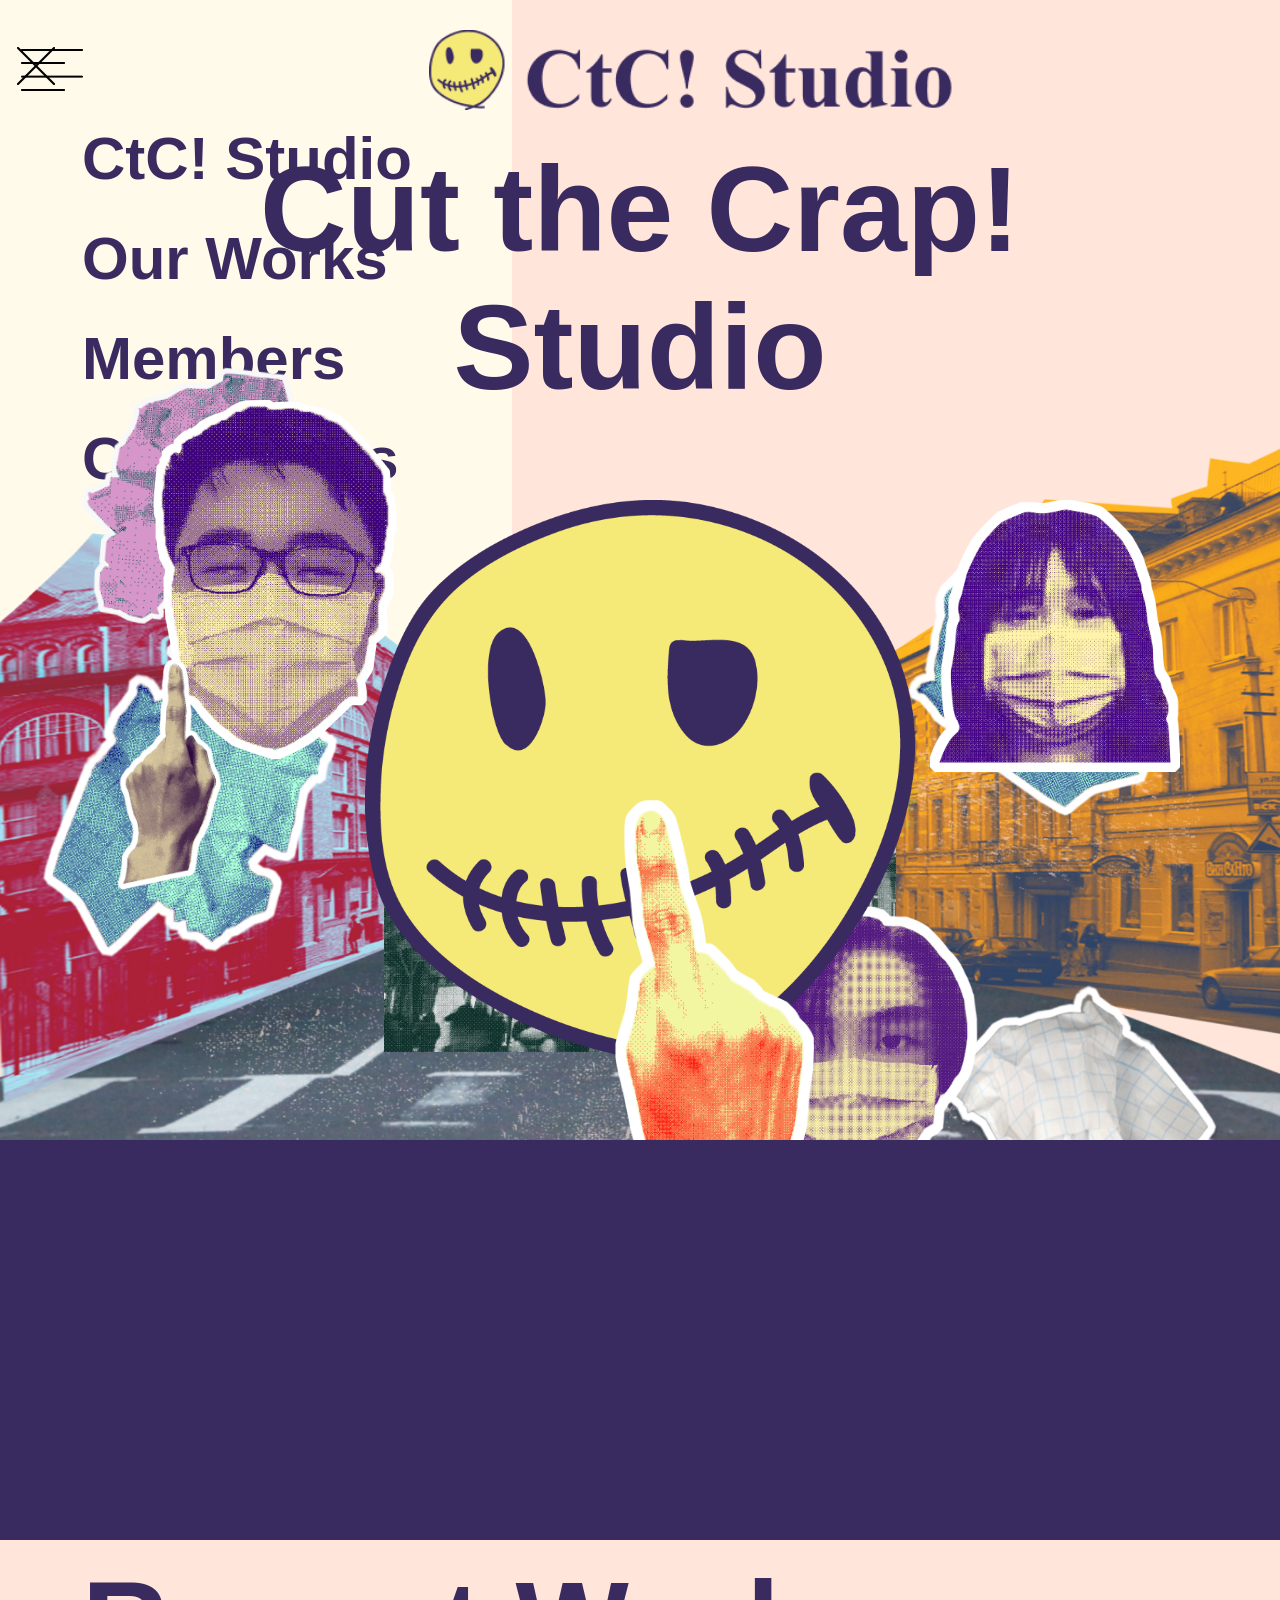
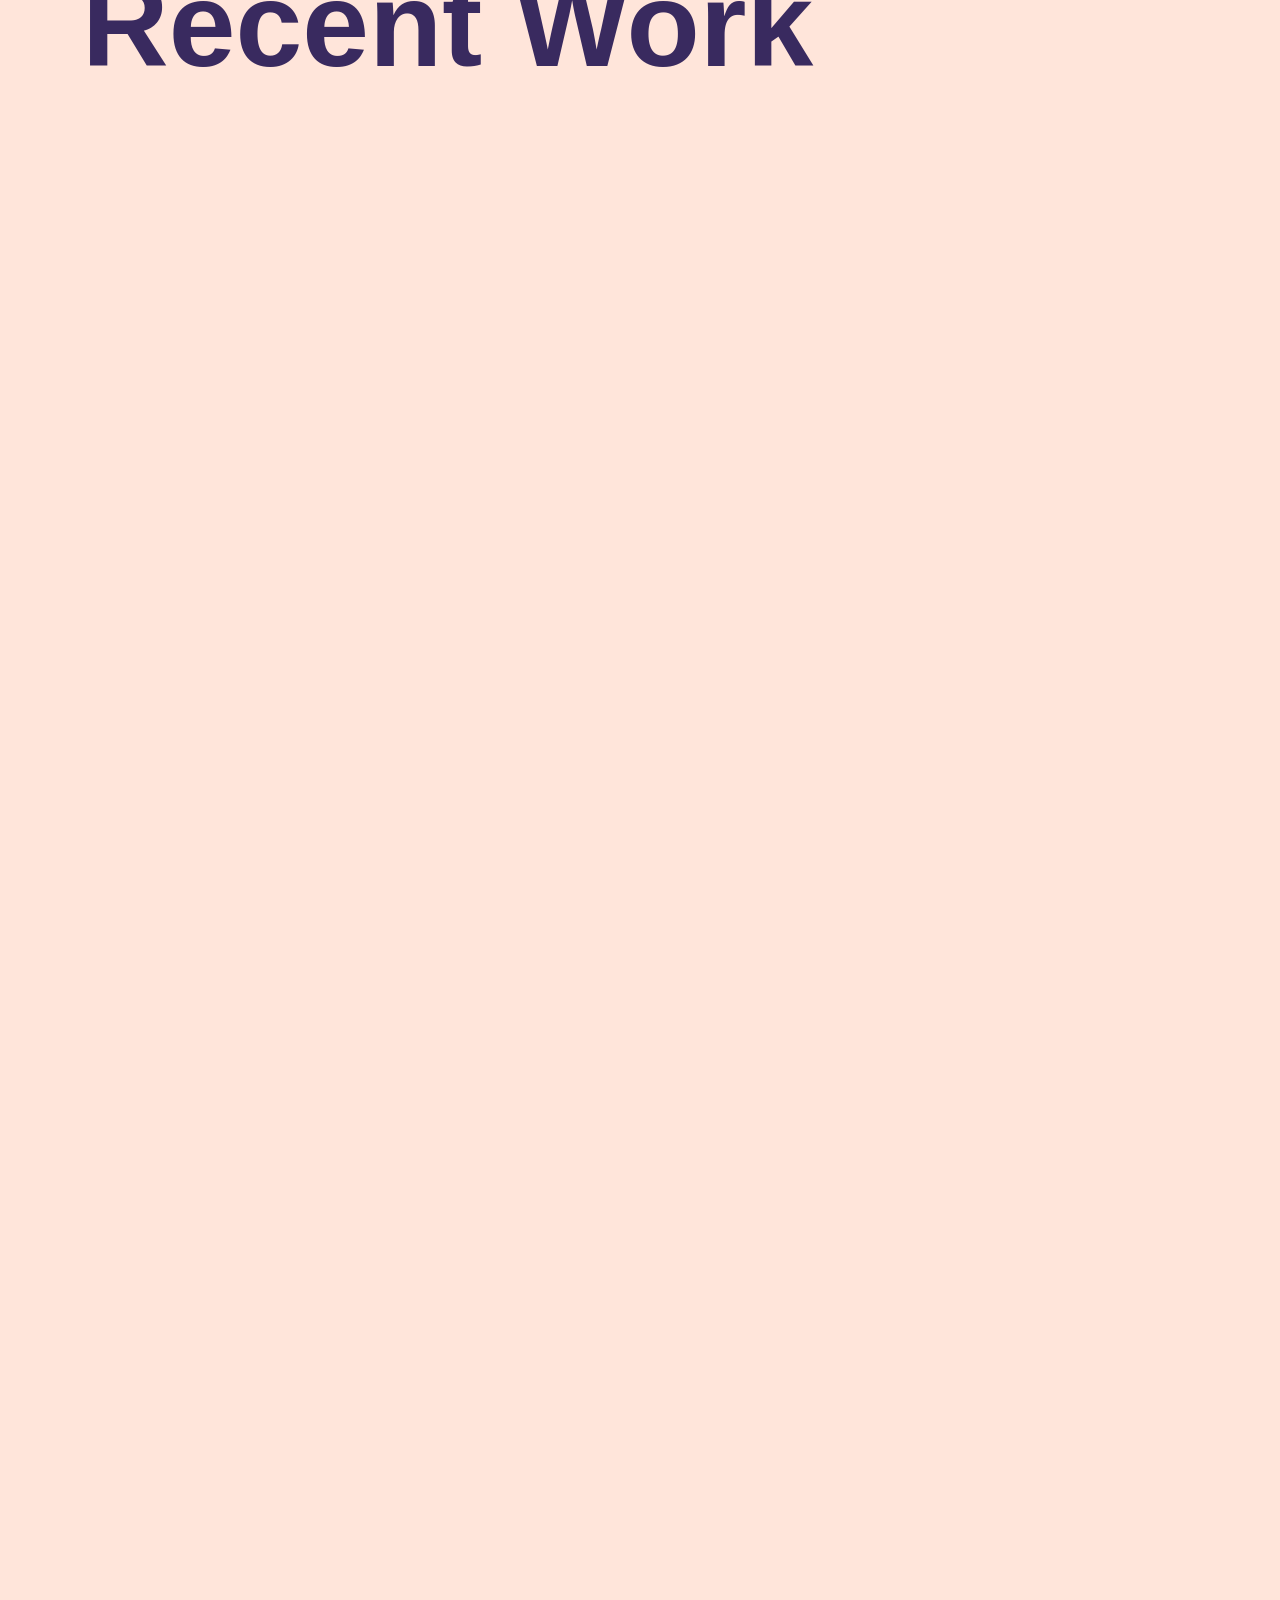
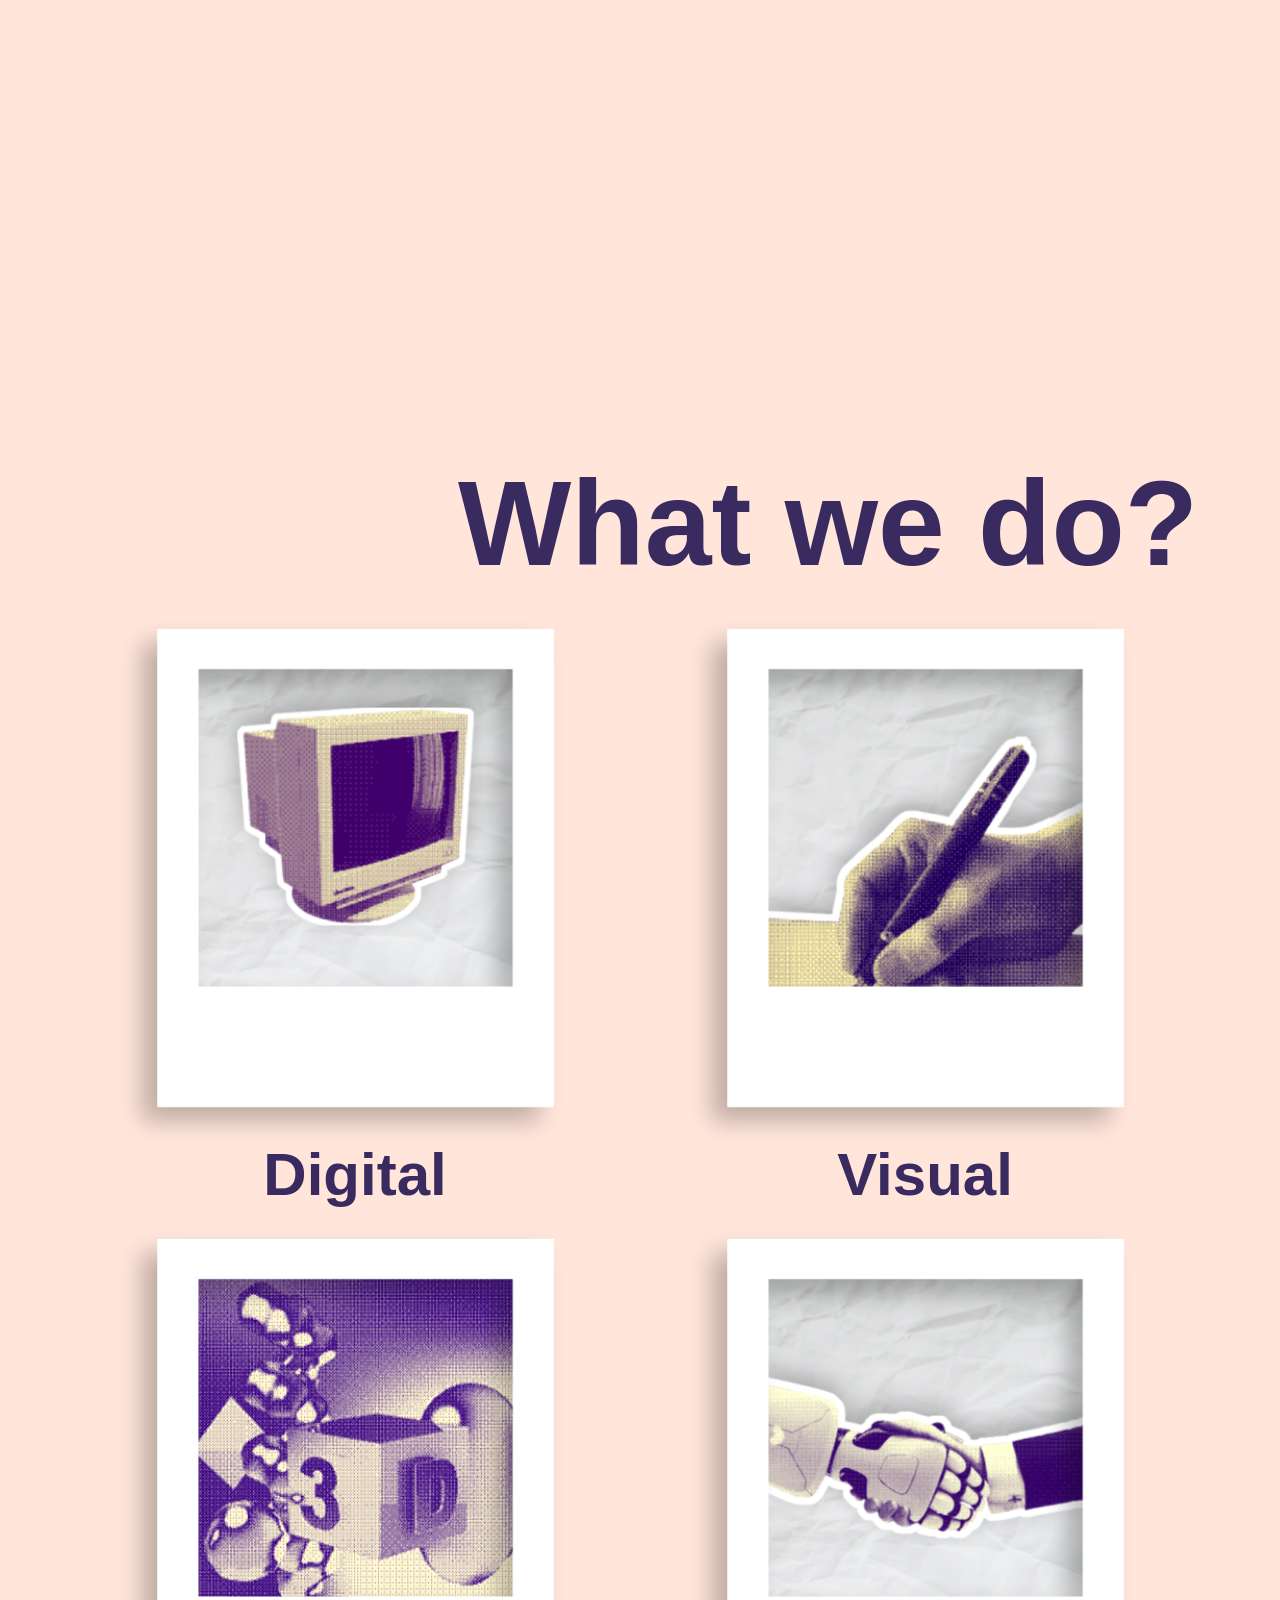
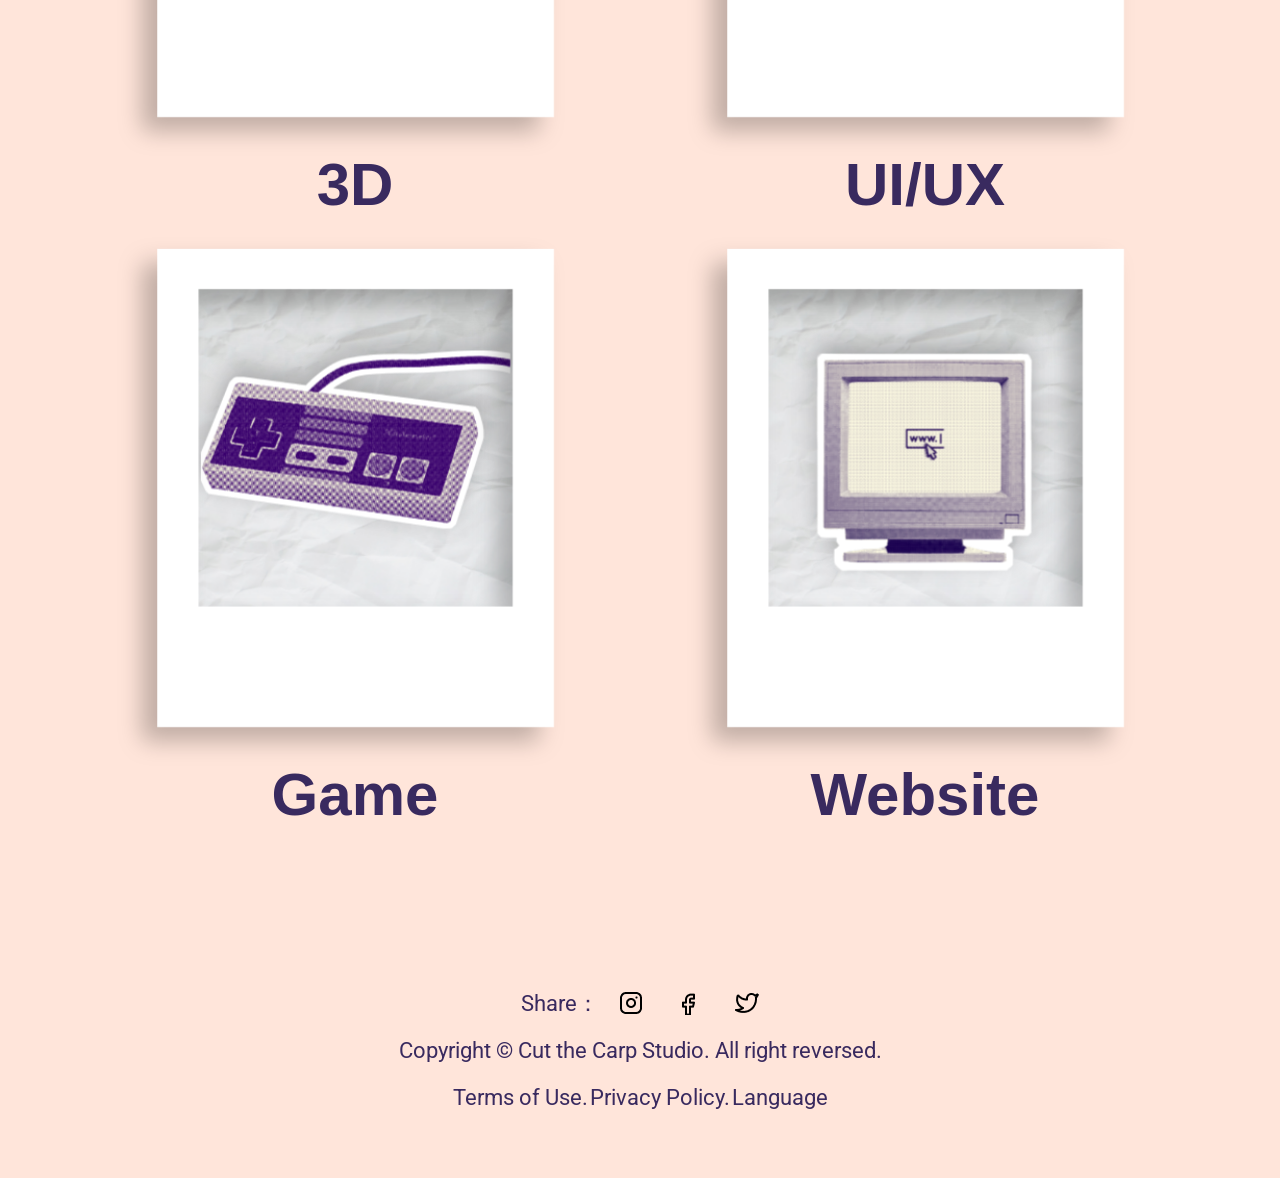
==== commit d8688720: "release 2.0.0" ====
--- a/ctcstudio/index.html
+++ b/ctcstudio/index.html
@@ -46,7 +46,7 @@
                 <li class="sideNav-list-item"><a class="sideNav-list-item-link text-style-subtitle" href="projects.html">Our
                         Works</a></li>
                 <li class="sideNav-list-item"><a class="sideNav-list-item-link text-style-subtitle" href="members.html">Members</a></li>
-                <li class="sideNav-list-item"><a class="sideNav-list-item-link text-style-subtitle" href="notfind.html">Contact
+                <li class="sideNav-list-item"><a class="sideNav-list-item-link text-style-subtitle" href="contact.html">Contact
                         Us</a>
                 </li>
             </ul>
@@ -67,7 +67,7 @@
     </nav>
 
     <div class="container">
-        <div class="main-title text-style-title">Cut the Crap!</div>
+        <div class="main-title text-style-title" style="line-height: normal;">Cut the Crap!<br>Studio</div>
         <div class="heads-ani align-middle">
             <div id="trigger1"></div>
             <img class="heads-ani-items head" src="image/indexAni/head1.png" alt="head1" id="head1">
@@ -80,6 +80,8 @@
             <img class="heads-ani-decos deco-paper3" src="image/indexAni/deco_paper3.png" alt="deco_paper3">
             <img class="heads-ani-decos deco-paper4" src="image/indexAni/deco_paper4.png" alt="deco_paper4">
             <img class="heads-ani-decos deco-hand" src="image/indexAni/deco_hand.png" alt="deco_hand">
+            <img class="heads-ani-bg bg-building-with-road" src="image/indexAni/buildings_with_road.png" alt="buildings_with_road" id="bg_building_road">
+            <img class="heads-ani-bg bg-building" src="image/indexAni/building.png" alt="building" id="bg_building">
         </div>
         <div class="slogan">
             <div class="slogan-title" id="slogan-title">
@@ -122,7 +124,7 @@
             </a>
             <div class="whatWeDo-subtitles">
                 <div class="row">
-                    <div class="col-12 col-lg-4 whatWeDo-subtitles-item">
+                    <div class="col-12 col-lg-6 col-xxl-4 whatWeDo-subtitles-item">
                         <div class="whatWeDo-subtitles-item-box" data-tilt>
                             <img class="frame" src="image/indexAni/whatwedo_frame.png" alt="frame">
                             <img class="image img-digital" src="image/indexAni/digital.png" alt="digital-img">
@@ -130,7 +132,7 @@
                         </div>
                         <div class="whatWeDo-subtitles-item-name text-style-subtitle">Digital</div>
                     </div>
-                    <div class="col-12 col-lg-4 whatWeDo-subtitles-item">
+                    <div class="col-12 col-lg-6 col-xxl-4 whatWeDo-subtitles-item">
                         <div class="whatWeDo-subtitles-item-box" data-tilt>
                             <img class="frame" src="image/indexAni/whatwedo_frame.png" alt="frame">
                             <img class="image img-visual" src="image/indexAni/visual.png" alt="visual-img">
@@ -138,7 +140,7 @@
                         </div>
                         <div class="whatWeDo-subtitles-item-name text-style-subtitle">Visual</div>
                     </div>
-                    <div class="col-12 col-lg-4 whatWeDo-subtitles-item">
+                    <div class="col-12 col-lg-6 col-xxl-4 whatWeDo-subtitles-item">
                         <div class="whatWeDo-subtitles-item-box" data-tilt>
                             <img class="frame" src="image/indexAni/whatwedo_frame.png" alt="frame">
                             <img class="image img-3d" src="image/indexAni/3d.png" alt="3d-img">
@@ -146,9 +148,7 @@
                         </div>
                         <div class="whatWeDo-subtitles-item-name text-style-subtitle">3D</div>
                     </div>
-                </div>
-                <div class="row">
-                    <div class="col-12 col-lg-4 whatWeDo-subtitles-item">
+                    <div class="col-12 col-lg-6 col-xxl-4 whatWeDo-subtitles-item">
                         <div class="whatWeDo-subtitles-item-box" data-tilt>
                             <img class="frame" src="image/indexAni/whatwedo_frame.png" alt="frame">
                             <img class="image img-uiux" src="image/indexAni/uiux.png" alt="uiux-img">
@@ -156,7 +156,7 @@
                         </div>
                         <div class="whatWeDo-subtitles-item-name text-style-subtitle">UI/UX</div>
                     </div>
-                    <div class="col-12 col-lg-4 whatWeDo-subtitles-item">
+                    <div class="col-12 col-lg-6 col-xxl-4 whatWeDo-subtitles-item">
                         <div class="whatWeDo-subtitles-item-box" data-tilt>
                             <img class="frame" src="image/indexAni/whatwedo_frame.png" alt="frame">
                             <img class="image img-game" src="image/indexAni/game.png" alt="game-img">
@@ -164,7 +164,7 @@
                         </div>
                         <div class="whatWeDo-subtitles-item-name text-style-subtitle">Game</div>
                     </div>
-                    <div class="col-12 col-lg-4 whatWeDo-subtitles-item">
+                    <div class="col-12 col-lg-6 col-xxl-4 whatWeDo-subtitles-item">
                         <div class="whatWeDo-subtitles-item-box" data-tilt>
                             <img class="frame" src="image/indexAni/whatwedo_frame.png" alt="frame">
                             <img class="image img-website" src="image/indexAni/website.png" alt="website-img">
--- a/ctcstudio/css/text.css
+++ b/ctcstudio/css/text.css
@@ -19,6 +19,9 @@
     letter-spacing: 0em;
     text-align: left;
     color: #392A5F;
+    overflow: hidden;
+    text-overflow: ellipsis;
+    -webkit-line-clamp: 2;
 }
 
 .text-style-slogan {
@@ -40,6 +43,9 @@
     letter-spacing: -0.015em;
     text-align: left;
     color: #392A5F;
+    overflow: hidden;
+    text-overflow: ellipsis;
+    -webkit-line-clamp: 2;
 }
 
 
@@ -56,21 +62,39 @@
     color: #392A5F;
 }
 
-@media (max-width:992px) {
+@media (max-width:1024px) {
     .text-style-title {
-        font-size: 5rem;
+        font-size: 6.25rem;
     }
     .text-style-subtitle {
         font-size: 2.75rem;
     }
     .text-style-slogan {
-        font-size: 3.75rem;
+        font-size: 4.25rem;
     }
     .text-style-text {
         font-size: 1.8rem;
     }
     .text-style-footer {
-        font-size: 1rem;
+        font-size: 1.375rem;
+    }
+}
+
+@media (max-width:768px) {
+    .text-style-title {
+        font-size: 4.25rem;
+    }
+    .text-style-subtitle {
+        font-size: 2.5rem;
+    }
+    .text-style-slogan {
+        font-size: 3.25rem;
+    }
+    .text-style-text {
+        font-size: 1.6rem;
+    }
+    .text-style-footer {
+        font-size: 1.375rem;
     }
 }
 
@@ -80,11 +104,11 @@
         line-height: 90px;
     }
     .text-style-subtitle {
-        font-size: 2.75rem;
+        font-size: 2.25rem;
     }
     .text-style-slogan {
-        font-size: 1.5rem;
-        line-height: 25px;
+        font-size: 1.75rem;
+        line-height: 40px;
     }
     .text-style-text {
         font-size: 1.2rem;
--- a/ctcstudio/css/headerFooter.css
+++ b/ctcstudio/css/headerFooter.css
@@ -97,6 +97,7 @@
 
 .footer {
     height: 300px;
+    background-color: #FFE5DA;
     padding-bottom: 64px;
     padding-top: 113px;
 }
@@ -155,29 +156,20 @@
 }
 
 @media (max-width:992px) {
+    .header {
+        margin: 10px auto;
+    }
+    .header-nav {
+        height: 80%;
+    }
+    .header-logo {
+        height: 50%;
+    }
     .sideNav__left {
         width: 60%;
     }
     .sideNav__bg {
         width: 40%;
-    }
-}
-
-@media (max-width:576px) {
-    .header {
-        margin: 10px auto;
-    }
-    .header-nav {
-        height: 70%;
-    }
-    .header-logo {
-        height: 40%;
-    }
-    .sideNav__left {
-        width: 100%;
-    }
-    .sideNav__bg {
-        width: 0%;
     }
 }
 
@@ -198,3 +190,21 @@
         margin-bottom: 20px;
     }
 }
+
+@media (max-width:650px) {
+    .header {
+        margin: 10px auto;
+    }
+    .header-nav {
+        height: 70%;
+    }
+    .header-logo {
+        height: 40%;
+    }
+    .sideNav__left {
+        width: 100%;
+    }
+    .sideNav__bg {
+        width: 0%;
+    }
+}
--- a/ctcstudio/css/index.css
+++ b/ctcstudio/css/index.css
@@ -18,40 +18,65 @@
 }
 
 .heads-ani {
-    height: 1000px;
+    height: 1200px;
     align-items: center;
     justify-content: center;
 }
 
 .heads-ani-items {
     position: absolute;
-    left: 0;
-    right: 0;
-    top: 300px;
     margin-left: auto;
     margin-right: auto;
     z-index: -1;
 }
 
 .heads-ani-items.head {
-    width: 400px;
-    margin-top: 10px;
+    width: 250px;
+}
+
+
+/* cj */
+
+#head1 {
+    right: 100px;
+    top: 500px;
+}
+
+
+/* con */
+
+#head2 {
+    right: 300px;
+    top: 900px;
+}
+
+
+/* me */
+
+#head3 {
+    left: 150px;
+    top: 400px;
 }
 
 .heads-ani-items.logo {
     width: 550px;
+    left: 0;
+    right: 0;
+    top: 500px;
 }
 
 .heads-ani-items.hand {
     width: 200px;
-    margin-top: 300px;
+    left: 150px;
+    right: 0;
+    top: 800px;
 }
 
 .heads-ani-decos {
     position: absolute;
     width: auto;
     height: 350px;
-    z-index: -3;
+    z-index: -2;
 }
 
 .deco-paper1 {
@@ -76,7 +101,27 @@
 
 .deco-hand {
     bottom: -5vh;
-    right: 4vw;
+    left: 4vw;
+    z-index: -1;
+}
+
+.heads-ani-bg {
+    position: absolute;
+    z-index: -3;
+}
+
+.heads-ani-bg.bg-building-with-road {
+    width: 100%;
+    left: 0;
+    right: 0;
+    top: 400px;
+    /* height: auto; */
+}
+
+.heads-ani-bg.bg-building {
+    width: 40%;
+    left: 30vw;
+    top: 500px;
 }
 
 .slogan {
@@ -225,26 +270,54 @@
     top: 20%;
 }
 
-@media (max-width:992px) {
+@media (max-width:1440px) {
     .heads-ani {
-        height: 900px;
+        height: 1000px;
+    }
+}
+
+@media (max-width:1024px) {
+    .heads-ani {
+        height: 750px;
     }
     .heads-ani-items {
         top: 250px;
     }
     .heads-ani-items.head {
-        width: 300px;
+        width: 150px;
         margin-top: 20px;
     }
+    /* cj */
+    #head1 {
+        right: 25px;
+        top: 400px;
+    }
+    /* con */
+    #head2 {
+        right: 75px;
+        top: 600px;
+    }
+    /* me */
+    #head3 {
+        left: 100px;
+        top: 500px;
+    }
     .heads-ani-items.logo {
-        width: 412.5px;
+        width: 350px;
+        top: 450px;
     }
     .heads-ani-items.hand {
         width: 150px;
-        margin-top: 250px;
+        top: 650px;
     }
     .heads-ani-decos {
         height: 250px;
+    }
+    .heads-ani-bg.bg-building-with-road {
+        top: 350px;
+    }
+    .heads-ani-bg.bg-building {
+        top: 350px;
     }
     .recentWork {
         margin-bottom: 10px;
@@ -262,27 +335,85 @@
     }
 }
 
+@media (max-width:768px) {
+    .heads-ani {
+        height: 550px;
+    }
+    .heads-ani-items.logo {
+        width: 250px;
+        top: 300px;
+    }
+    .heads-ani-items.hand {
+        width: 100px;
+        right: 50px;
+        top: 450px;
+    }
+    /* cj */
+    #head1 {
+        right: 25px;
+        top: 250px;
+    }
+    /* con */
+    #head2 {
+        right: 75px;
+        top: 450px;
+    }
+    /* me */
+    #head3 {
+        left: 50px;
+        top: 300px;
+    }
+    .heads-ani-bg.bg-building-with-road {
+        top: 300px;
+    }
+    .heads-ani-bg.bg-building {
+        top: 300px;
+    }
+}
+
 @media (max-width:576px) {
     .heads-ani {
-        height: 800px;
+        height: 325px;
     }
     .heads-ani-items {
         top: 150px;
     }
     .heads-ani-items.head {
+        width: 75px;
+        margin-top: 10px;
+    }
+    /* cj */
+    #head1 {
+        right: 25px;
+        top: 200px;
+    }
+    /* con */
+    #head2 {
+        right: 75px;
+        top: 300px;
+    }
+    /* me */
+    #head3 {
+        left: 50px;
+        top: 250px;
+    }
+    .heads-ani-items.logo {
         width: 150px;
-        margin-top: 10px;
-    }
-    .heads-ani-items.logo {
-        width: 225px;
-        margin-top: 40px;
+        top: 225px;
     }
     .heads-ani-items.hand {
-        width: 100px;
-        margin-top: 175px;
+        width: 50px;
+        right: 100px;
+        top: 300px;
     }
     .heads-ani-decos {
         height: 150px;
+    }
+    .heads-ani-bg.bg-building-with-road {
+        top: 200px;
+    }
+    .heads-ani-bg.bg-building {
+        top: 200px;
     }
     .slogan {
         height: 200px;
@@ -308,4 +439,4 @@
         margin-top: 10px;
         height: 70px;
     }
-}
+}
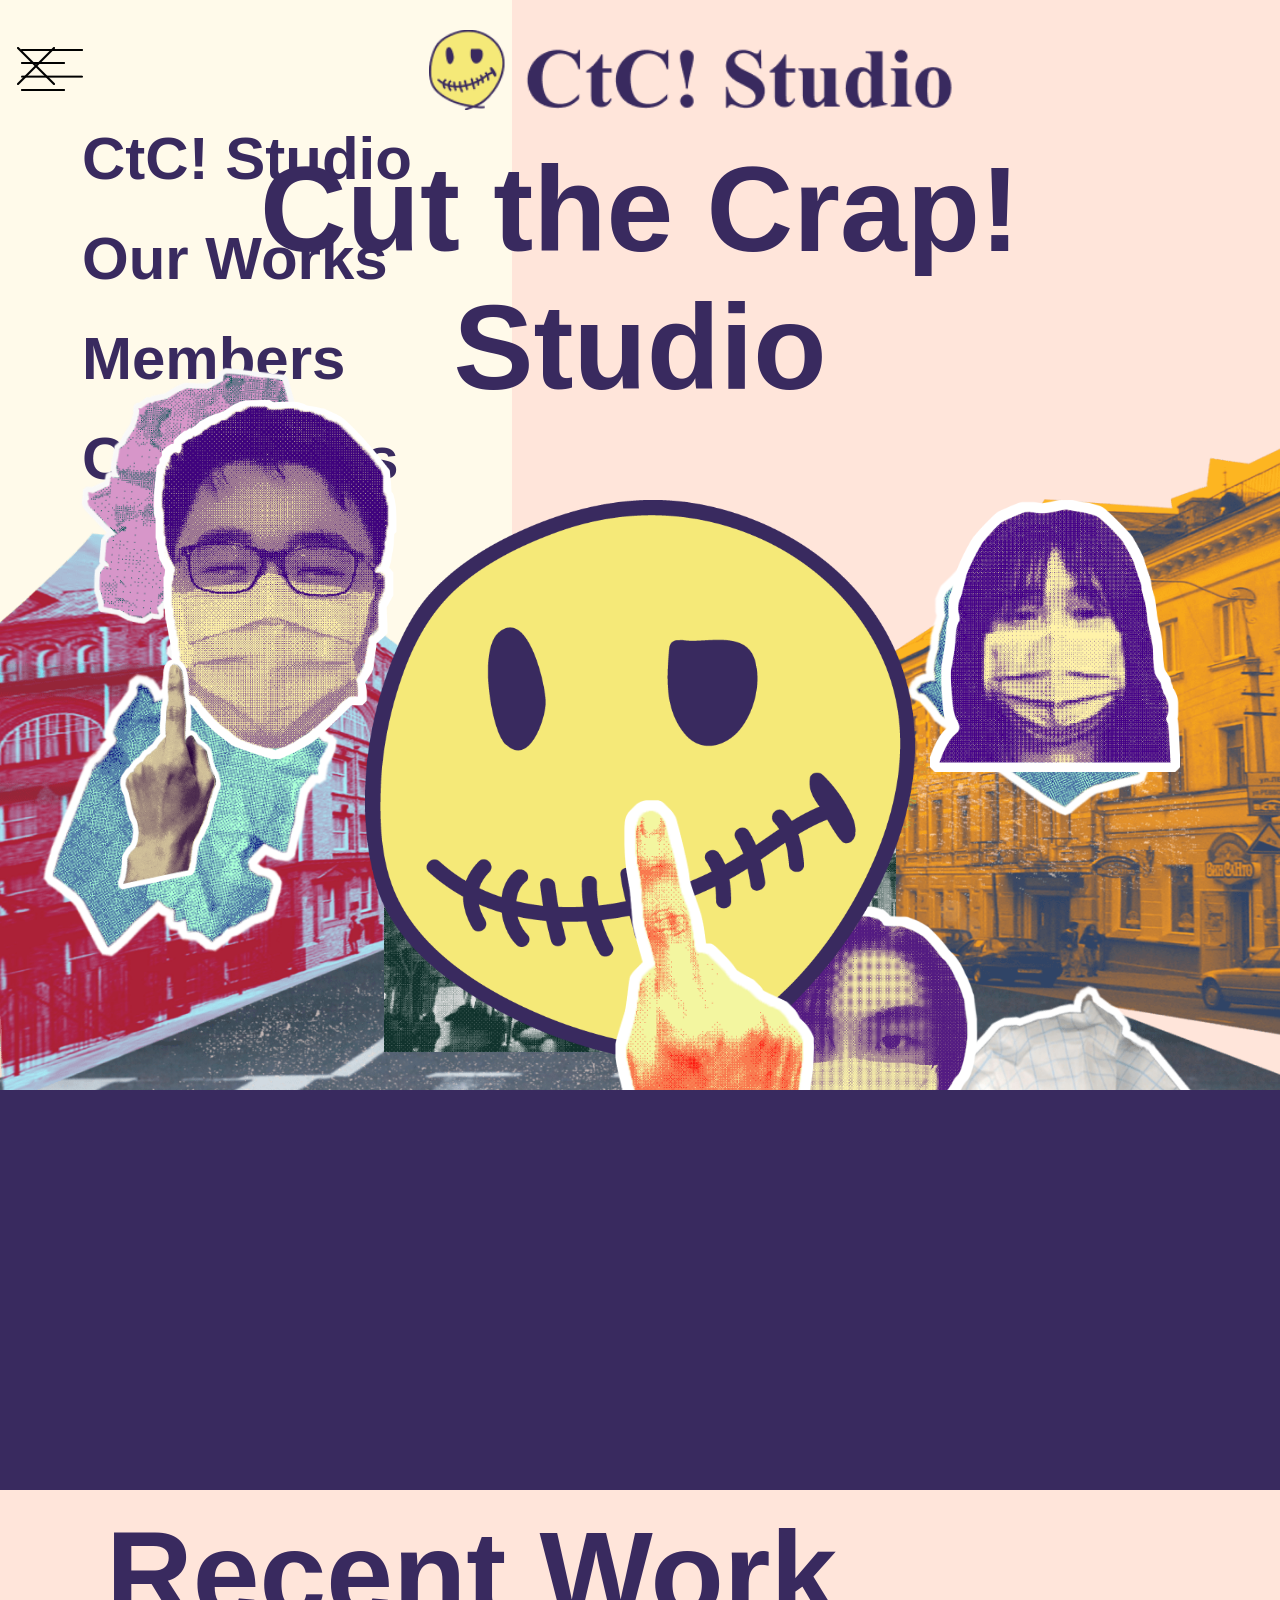
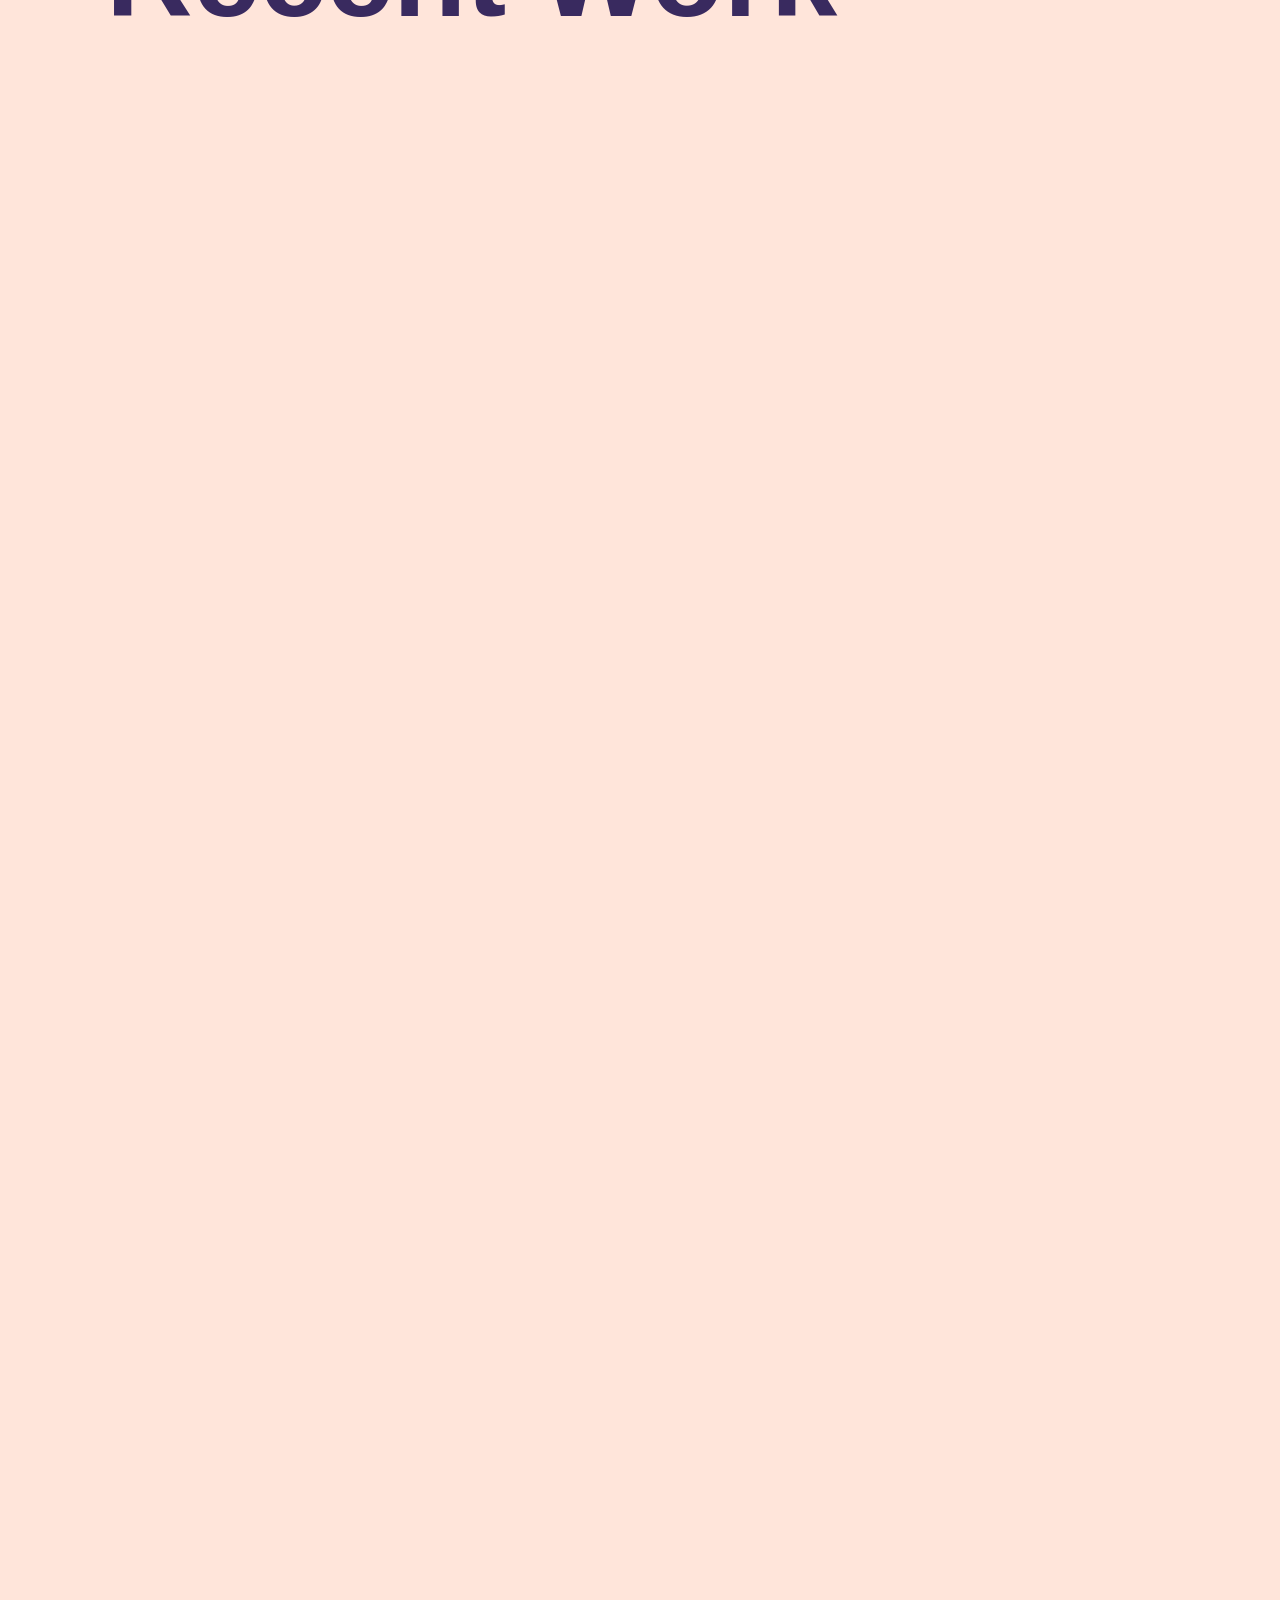
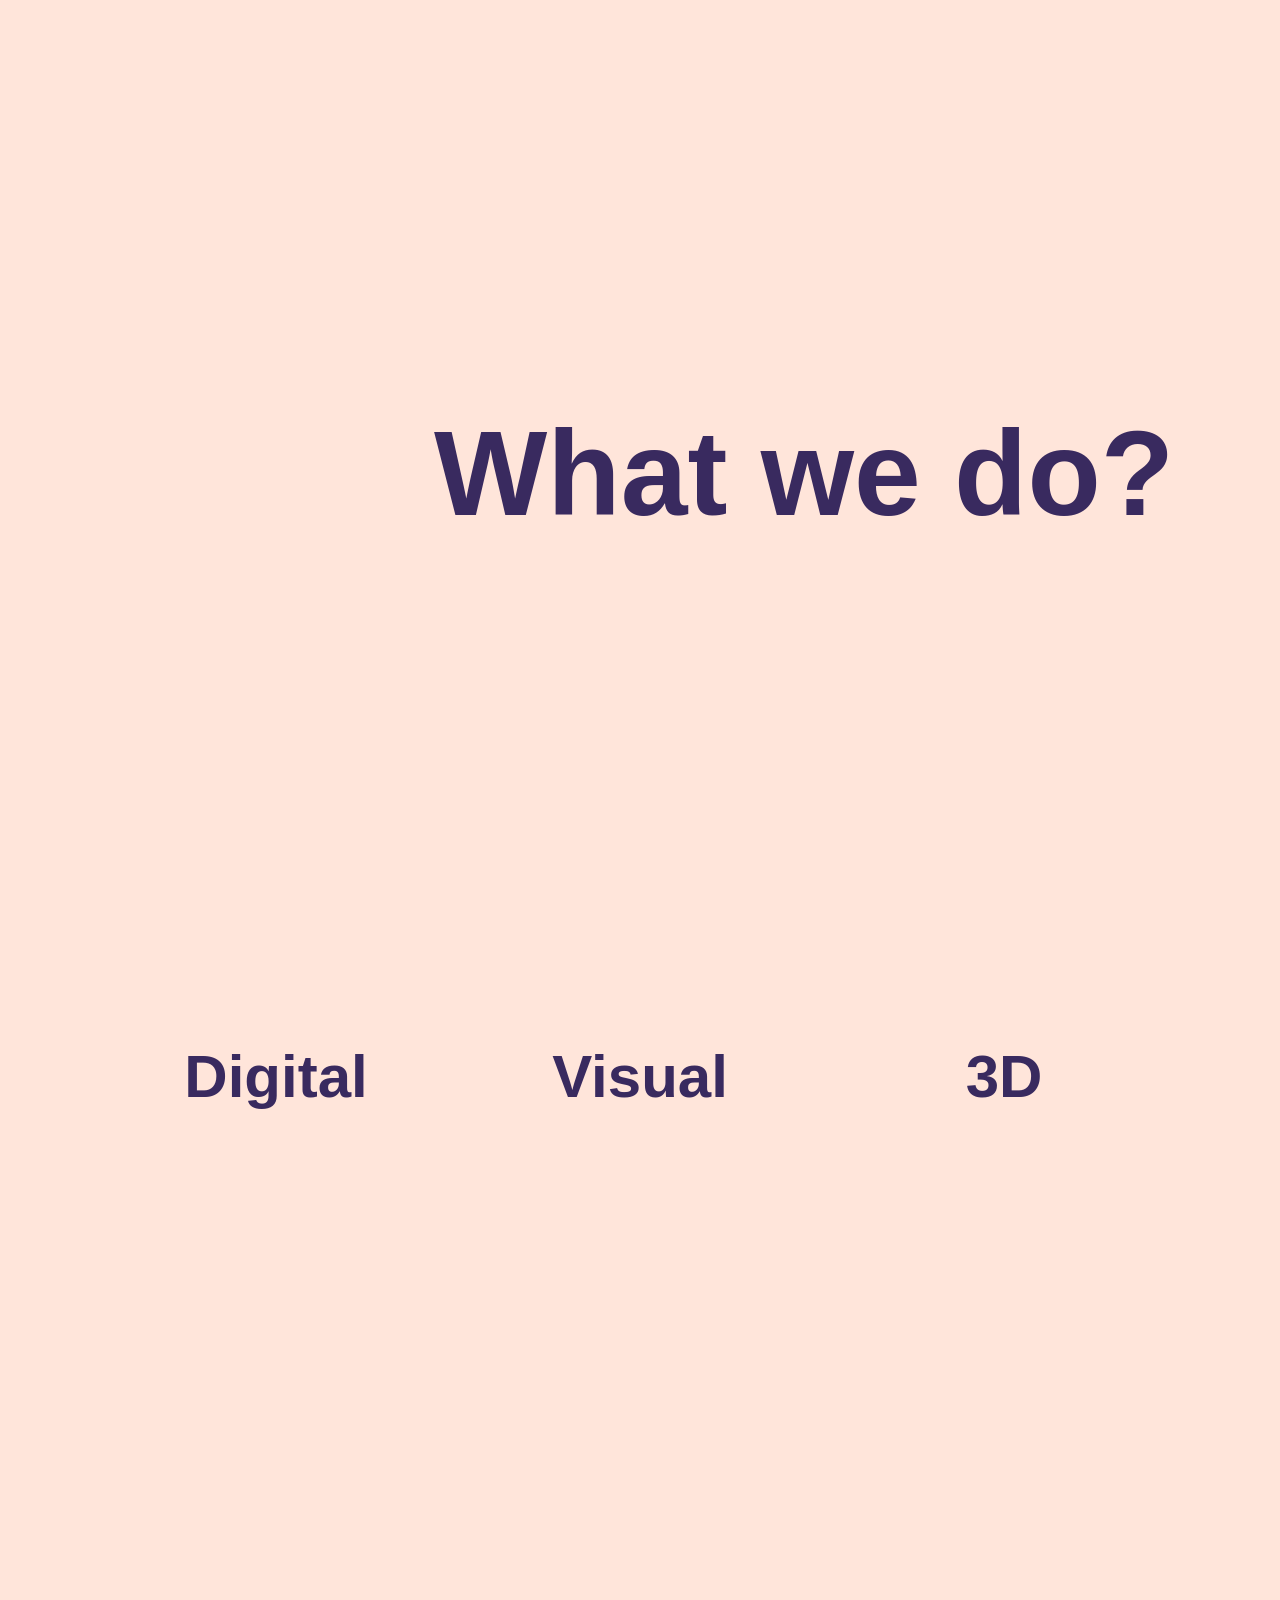
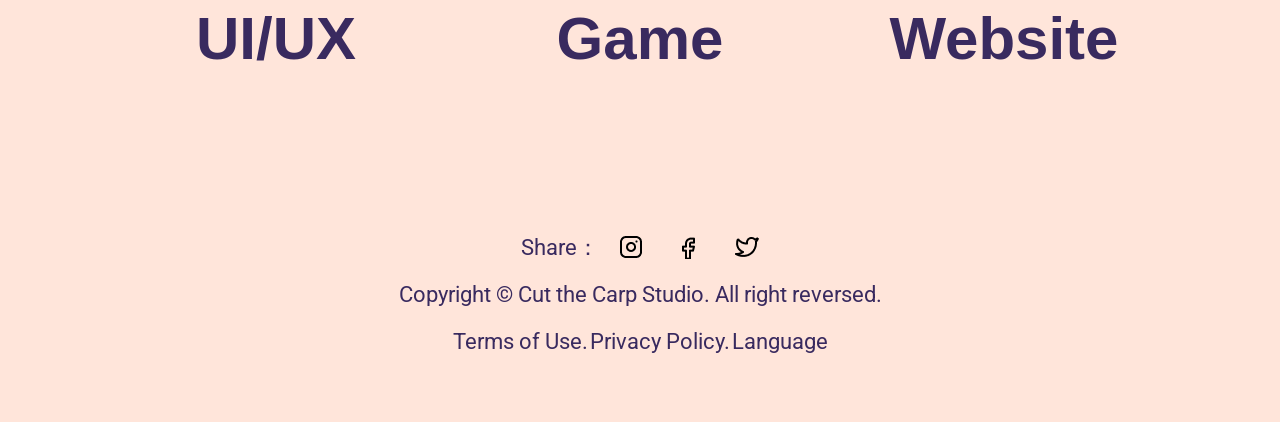
==== commit 3a0cfe60: "release 2.0.5" ====
--- a/ctcstudio/index.html
+++ b/ctcstudio/index.html
@@ -69,10 +69,9 @@
     <div class="container">
         <div class="main-title text-style-title" style="line-height: normal;">Cut the Crap!<br>Studio</div>
         <div class="heads-ani align-middle">
-            <div id="trigger1"></div>
-            <img class="heads-ani-items head" src="image/indexAni/head1.png" alt="head1" id="head1">
-            <img class="heads-ani-items head" src="image/indexAni/head2.png" alt="head2" id="head2">
-            <img class="heads-ani-items head" src="image/indexAni/head3.png" alt="head3" id="head3">
+            <img class="heads-ani-items head" src="image/indexAni/head1.png" alt="head1" id="head1" data-speed="0.6">
+            <img class="heads-ani-items head" src="image/indexAni/head2.png" alt="head2" id="head2" data-speed="0.4">
+            <img class="heads-ani-items head" src="image/indexAni/head3.png" alt="head3" id="head3" data-speed="0.2">
             <img class="heads-ani-items logo" src="image/logo.png" alt="logo" id="logo">
             <img class="heads-ani-items hand" src="image/indexAni/hand.png" alt="hand" id="hand">
             <img class="heads-ani-decos deco-paper1" src="image/indexAni/deco_paper1.png" alt="deco_paper1">
@@ -82,49 +81,55 @@
             <img class="heads-ani-decos deco-hand" src="image/indexAni/deco_hand.png" alt="deco_hand">
             <img class="heads-ani-bg bg-building-with-road" src="image/indexAni/buildings_with_road.png" alt="buildings_with_road" id="bg_building_road">
             <img class="heads-ani-bg bg-building" src="image/indexAni/building.png" alt="building" id="bg_building">
+            <div class="row align-items-center chatBox" id="chatBox-head">
+                <p class="col text-style-slogan">Shhhhhh!</p>
+            </div>
+            <div class="row align-items-center chatBox" id="chatBox-logo">
+                <p class="col text-style-slogan">Scroll down!</p>
+            </div>
         </div>
         <div class="slogan">
             <div class="slogan-title" id="slogan-title">
                 <p class="slogan-title-up text-style-slogan">Cut the Crap!</p>
                 <p class="slogan-title-down text-style-slogan">And get the job done!</p>
-                <div id="trigger2"></div>
-            </div>
-        </div>
-        <div class="recentWork">
-            <a class="recentWork-title text-style-title" href="projects.html">Recent Work</a>
-            <div class="splide">
-                <div class="splide__track">
-                    <ul class="splide__list recentWork-images-list">
-                        <li class="splide__slide recentWork-images-list-item">
-                            <img src="image/works/work_3d_1.jpg" alt="work_imgs">
-                        </li>
-                        <li class="splide__slide recentWork-images-list-item">
-                            <img src="image/works/work_3d_2.jpg" alt="work_imgs">
-                        </li>
-                        <li class="splide__slide recentWork-images-list-item">
-                            <img src="image/works/work_3d_3.jpg" alt="work_imgs">
-                        </li>
-                        <li class="splide__slide recentWork-images-list-item">
-                            <img src="image/works/work_3d_1.jpg" alt="work_imgs">
-                        </li>
-                        <li class="splide__slide recentWork-images-list-item">
-                            <img src="image/works/work_3d_2.jpg" alt="work_imgs">
-                        </li>
-                        <li class="splide__slide recentWork-images-list-item">
-                            <img src="image/works/work_3d_3.jpg" alt="work_imgs">
-                        </li>
-                    </ul>
+                <div id="trigger-subtitle"></div>
+            </div>
+        </div>
+        <div class="contents container-fluid">
+            <div class="recentWork container">
+                <a class="recentWork-title text-style-title" href="projects.html">Recent Work</a>
+                <div class="splide">
+                    <div class="splide__track">
+                        <ul class="splide__list recentWork-images-list">
+                            <li class="splide__slide recentWork-images-list-item">
+                                <img src="image/works/work_3d_1.jpg" alt="work_imgs">
+                            </li>
+                            <li class="splide__slide recentWork-images-list-item">
+                                <img src="image/works/work_3d_2.jpg" alt="work_imgs">
+                            </li>
+                            <li class="splide__slide recentWork-images-list-item">
+                                <img src="image/works/work_3d_3.jpg" alt="work_imgs">
+                            </li>
+                            <li class="splide__slide recentWork-images-list-item">
+                                <img src="image/works/work_3d_1.jpg" alt="work_imgs">
+                            </li>
+                            <li class="splide__slide recentWork-images-list-item">
+                                <img src="image/works/work_3d_2.jpg" alt="work_imgs">
+                            </li>
+                            <li class="splide__slide recentWork-images-list-item">
+                                <img src="image/works/work_3d_3.jpg" alt="work_imgs">
+                            </li>
+                        </ul>
+                    </div>
+                    <img class="recentWork-deco" src="image/indexAni/deco_recentWork.png" alt="deco_recentWork">
                 </div>
-                <img class="recentWork-deco" src="image/indexAni/deco_recentWork.png" alt="deco_recentWork">
-            </div>
-        </div>
-        <div class="whatWeDo">
-            <a class="whatWeDo-title" href="members.html">
-                <p class="text-style-title">What we do?</p>
-            </a>
-            <div class="whatWeDo-subtitles">
-                <div class="row">
-                    <div class="col-12 col-lg-6 col-xxl-4 whatWeDo-subtitles-item">
+            </div>
+            <div class="container whatWeDo">
+                <a class="whatWeDo-title" href="members.html">
+                    <p class="text-style-title">What we do?</p>
+                </a>
+                <div class="row whatWeDo-subtitles justify-content-around">
+                    <div class="col-6 col-md-5 col-xl-4 whatWeDo-subtitles-item">
                         <div class="whatWeDo-subtitles-item-box" data-tilt>
                             <img class="frame" src="image/indexAni/whatwedo_frame.png" alt="frame">
                             <img class="image img-digital" src="image/indexAni/digital.png" alt="digital-img">
@@ -132,7 +137,7 @@
                         </div>
                         <div class="whatWeDo-subtitles-item-name text-style-subtitle">Digital</div>
                     </div>
-                    <div class="col-12 col-lg-6 col-xxl-4 whatWeDo-subtitles-item">
+                    <div class="col-6 col-md-5 col-xl-4 whatWeDo-subtitles-item">
                         <div class="whatWeDo-subtitles-item-box" data-tilt>
                             <img class="frame" src="image/indexAni/whatwedo_frame.png" alt="frame">
                             <img class="image img-visual" src="image/indexAni/visual.png" alt="visual-img">
@@ -140,7 +145,7 @@
                         </div>
                         <div class="whatWeDo-subtitles-item-name text-style-subtitle">Visual</div>
                     </div>
-                    <div class="col-12 col-lg-6 col-xxl-4 whatWeDo-subtitles-item">
+                    <div class="col-6 col-md-5 col-xl-4 whatWeDo-subtitles-item">
                         <div class="whatWeDo-subtitles-item-box" data-tilt>
                             <img class="frame" src="image/indexAni/whatwedo_frame.png" alt="frame">
                             <img class="image img-3d" src="image/indexAni/3d.png" alt="3d-img">
@@ -148,7 +153,7 @@
                         </div>
                         <div class="whatWeDo-subtitles-item-name text-style-subtitle">3D</div>
                     </div>
-                    <div class="col-12 col-lg-6 col-xxl-4 whatWeDo-subtitles-item">
+                    <div class="col-6 col-md-5 col-xl-4 whatWeDo-subtitles-item">
                         <div class="whatWeDo-subtitles-item-box" data-tilt>
                             <img class="frame" src="image/indexAni/whatwedo_frame.png" alt="frame">
                             <img class="image img-uiux" src="image/indexAni/uiux.png" alt="uiux-img">
@@ -156,7 +161,7 @@
                         </div>
                         <div class="whatWeDo-subtitles-item-name text-style-subtitle">UI/UX</div>
                     </div>
-                    <div class="col-12 col-lg-6 col-xxl-4 whatWeDo-subtitles-item">
+                    <div class="col-6 col-md-5 col-xl-4 whatWeDo-subtitles-item">
                         <div class="whatWeDo-subtitles-item-box" data-tilt>
                             <img class="frame" src="image/indexAni/whatwedo_frame.png" alt="frame">
                             <img class="image img-game" src="image/indexAni/game.png" alt="game-img">
@@ -164,7 +169,7 @@
                         </div>
                         <div class="whatWeDo-subtitles-item-name text-style-subtitle">Game</div>
                     </div>
-                    <div class="col-12 col-lg-6 col-xxl-4 whatWeDo-subtitles-item">
+                    <div class="col-6 col-md-5 col-xl-4 whatWeDo-subtitles-item">
                         <div class="whatWeDo-subtitles-item-box" data-tilt>
                             <img class="frame" src="image/indexAni/whatwedo_frame.png" alt="frame">
                             <img class="image img-website" src="image/indexAni/website.png" alt="website-img">
@@ -175,6 +180,7 @@
                 </div>
             </div>
         </div>
+
     </div>
     <footer class="footer">
         <div class="footer-share text-style-footer">
--- a/ctcstudio/css/text.css
+++ b/ctcstudio/css/text.css
@@ -64,10 +64,10 @@
 
 @media (max-width:1024px) {
     .text-style-title {
-        font-size: 6.25rem;
+        font-size: 6.15rem;
     }
     .text-style-subtitle {
-        font-size: 2.75rem;
+        font-size: 2.65rem;
     }
     .text-style-slogan {
         font-size: 4.25rem;
--- a/ctcstudio/css/index.css
+++ b/ctcstudio/css/index.css
@@ -1,3 +1,7 @@
+.contents {
+    background-color: #FFE5DA;
+}
+
 .main-title {
     position: absolute;
     left: 0;
@@ -18,9 +22,10 @@
 }
 
 .heads-ani {
-    height: 1200px;
+    height: 1100px;
     align-items: center;
     justify-content: center;
+    z-index: 1;
 }
 
 .heads-ani-items {
@@ -56,6 +61,25 @@
 #head3 {
     left: 150px;
     top: 400px;
+    cursor: pointer;
+}
+
+#chatBox-head {
+    position: absolute;
+    left: 250px;
+    top: 350px;
+    width: 300px;
+    height: 175px;
+    background-image: url("/image/indexAni/chatbox_right.png");
+    background-repeat: no-repeat;
+    background-position: 0 0;
+    background-size: 100% 100%;
+}
+
+#chatBox-head p {
+    line-height: 1.25;
+    font-size: 3rem;
+    text-align: center;
 }
 
 .heads-ani-items.logo {
@@ -63,6 +87,46 @@
     left: 0;
     right: 0;
     top: 500px;
+    cursor: pointer;
+}
+
+#chatBox-logo {
+    position: absolute;
+    left: 0;
+    right: 500px;
+    top: 450px;
+    width: 400px;
+    height: 200px;
+    margin-left: auto;
+    margin-right: auto;
+    background-image: url("/image/indexAni/chatbox_left.png");
+    background-repeat: no-repeat;
+    background-position: 0 0;
+    background-size: 100% 100%;
+}
+
+#chatBox-logo p {
+    line-height: 1.25;
+    font-size: 3rem;
+    text-align: center;
+}
+
+.chatBox {
+    opacity: 0;
+}
+
+.chatBox.isOn {
+    animation: fadeIn 0.5s;
+    opacity: 1;
+}
+
+@keyframes fadeIn {
+    0% {
+        opacity: 0;
+    }
+    100% {
+        opacity: 1;
+    }
 }
 
 .heads-ani-items.hand {
@@ -216,9 +280,10 @@
 
 .whatWeDo-subtitles-item-box {
     position: relative;
-    height: 440px;
-    width: auto;
+    height: auto;
+    width: 100%;
     transform-style: preserve-3d;
+    margin-bottom: 130%;
 }
 
 .frame {
@@ -227,6 +292,8 @@
     right: 0;
     margin-left: auto;
     margin-right: auto;
+    height: auto;
+    width: 90%;
     z-index: 3;
     transform: translateZ(80px);
     filter: drop-shadow(-14px 13px 11px rgba(0, 0, 0, 0.25));
@@ -239,6 +306,8 @@
     right: 0;
     margin-left: auto;
     margin-right: auto;
+    height: auto;
+    width: 90%;
     z-index: 2;
     object-fit: contain;
     transform: translateZ(40px);
@@ -251,6 +320,8 @@
     right: 0;
     margin-left: auto;
     margin-right: auto;
+    height: auto;
+    width: 90%;
     z-index: 1;
     transform: translateZ(10px);
 }
@@ -267,18 +338,18 @@
 }
 
 .img-game {
-    top: 20%;
+    margin-top: 75px;
 }
 
 @media (max-width:1440px) {
     .heads-ani {
-        height: 1000px;
+        height: 950px;
     }
 }
 
 @media (max-width:1024px) {
     .heads-ani {
-        height: 750px;
+        height: 675px;
     }
     .heads-ani-items {
         top: 250px;
@@ -302,9 +373,25 @@
         left: 100px;
         top: 500px;
     }
+    #chatBox-head {
+        width: 250px;
+        height: 150px;
+        left: 150px;
+        top: 450px;
+    }
+    #chatBox-head p {
+        font-size: 2.5rem;
+    }
     .heads-ani-items.logo {
         width: 350px;
         top: 450px;
+    }
+    #chatBox-logo {
+        right: 400px;
+        top: 350px;
+    }
+    #chatBox-logo p {
+        font-size: 3rem;
     }
     .heads-ani-items.hand {
         width: 150px;
@@ -363,6 +450,24 @@
         left: 50px;
         top: 300px;
     }
+    #chatBox-head {
+        width: 200px;
+        height: 100px;
+        left: 100px;
+        top: 275px;
+    }
+    #chatBox-head p {
+        font-size: 1.75rem;
+    }
+    #chatBox-logo {
+        right: 275px;
+        top: 250px;
+        width: 275px;
+        height: 150px;
+    }
+    #chatBox-logo p {
+        font-size: 2.5rem;
+    }
     .heads-ani-bg.bg-building-with-road {
         top: 300px;
     }
@@ -373,7 +478,7 @@
 
 @media (max-width:576px) {
     .heads-ani {
-        height: 325px;
+        height: 300px;
     }
     .heads-ani-items {
         top: 150px;
@@ -397,9 +502,28 @@
         left: 50px;
         top: 250px;
     }
+    #chatBox-head {
+        width: 100px;
+        height: 60px;
+        left: 90px;
+        top: 235px;
+    }
+    #chatBox-head p {
+        line-height: 1.25;
+        font-size: 1rem;
+    }
     .heads-ani-items.logo {
         width: 150px;
         top: 225px;
+    }
+    #chatBox-logo {
+        right: 100px;
+        top: 200px;
+        width: 150px;
+        height: 75px;
+    }
+    #chatBox-logo p {
+        font-size: 1rem;
     }
     .heads-ani-items.hand {
         width: 50px;
@@ -418,6 +542,9 @@
     .slogan {
         height: 200px;
     }
+    .slogan-title-down {
+        margin-left: 40px;
+    }
     .recentWork {
         margin-bottom: 10px;
     }
@@ -430,13 +557,20 @@
         transform: scale(0.9);
     }
     .image {
-        transform: scale(0.9);
+        margin-top: 5px;
+        transform: scale(0.75);
     }
     .bg {
         transform: scale(0.85);
     }
+    .whatWeDo-subtitles-item-box {
+        margin-bottom: 110%;
+    }
     .whatWeDo-subtitles-item-name {
-        margin-top: 10px;
+        /* margin-top: 10px; */
         height: 70px;
     }
+    .img-game {
+        margin-top: 40px;
+    }
 }
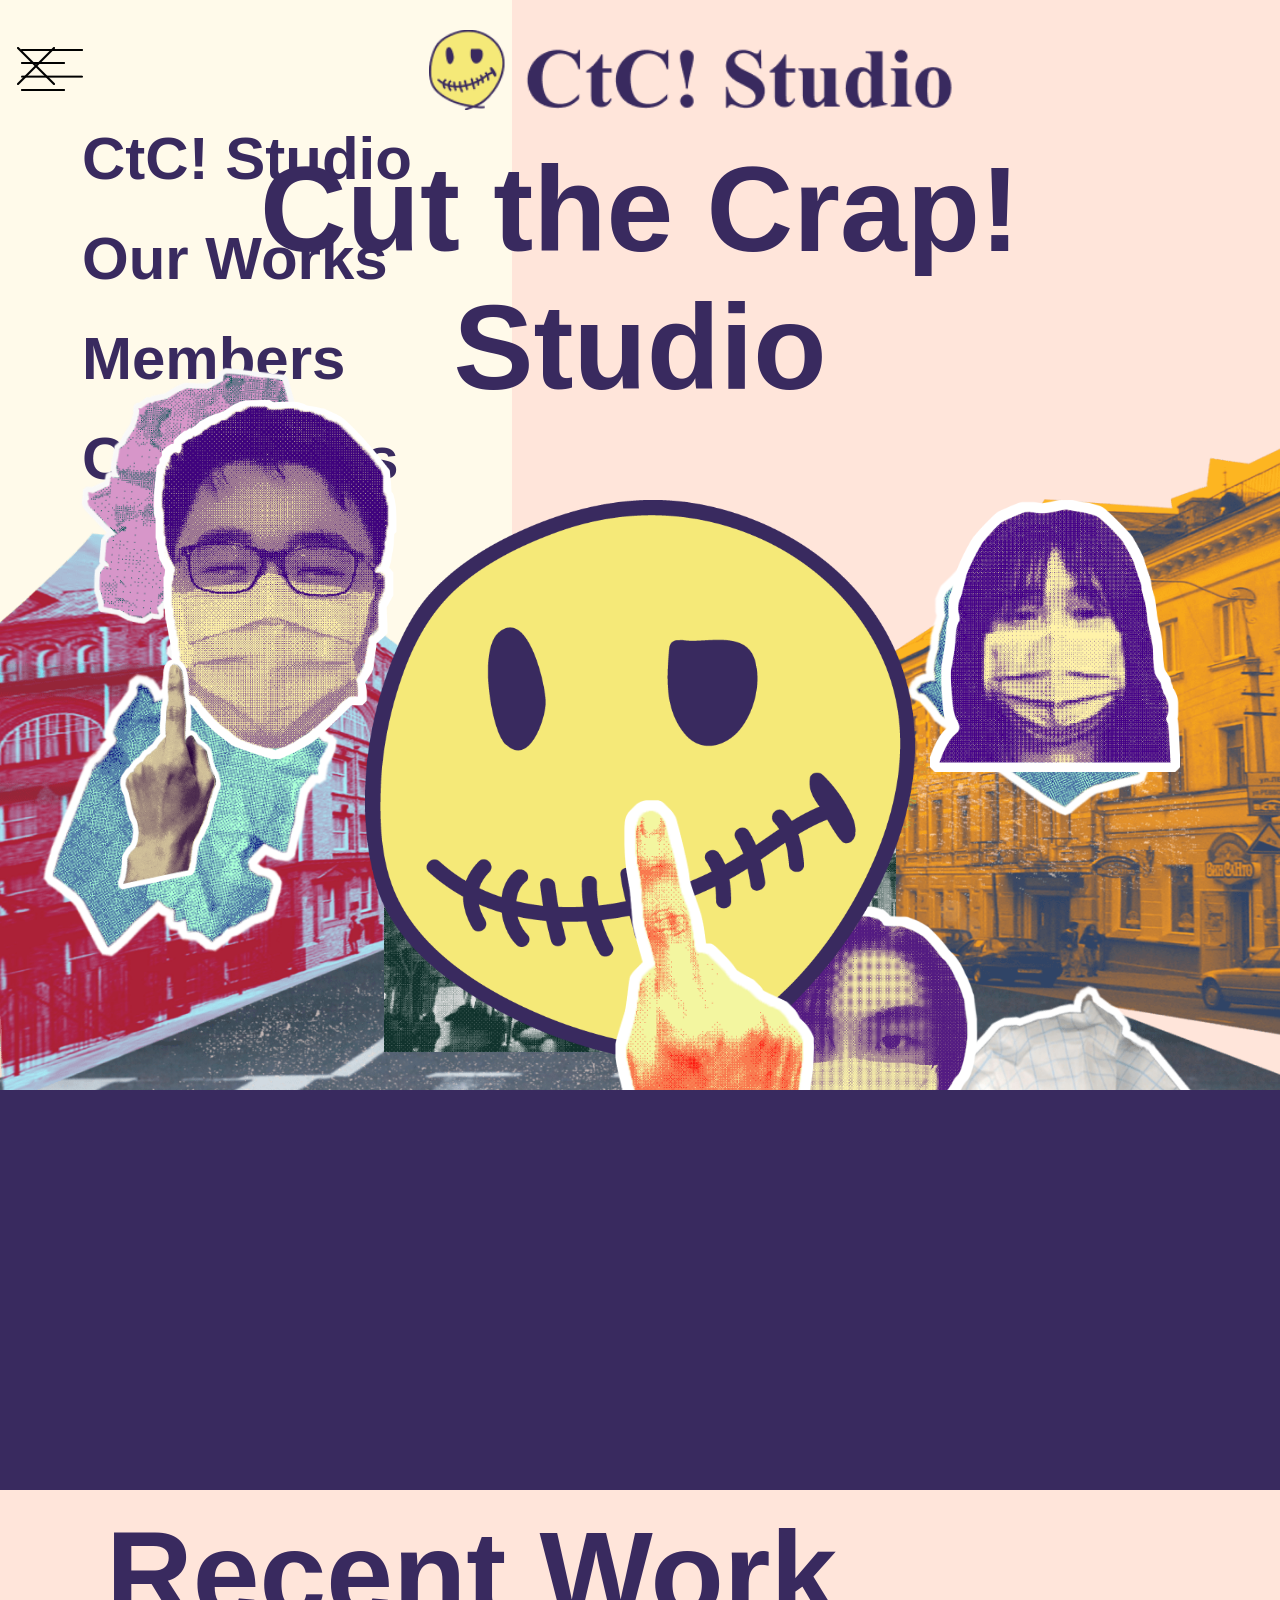
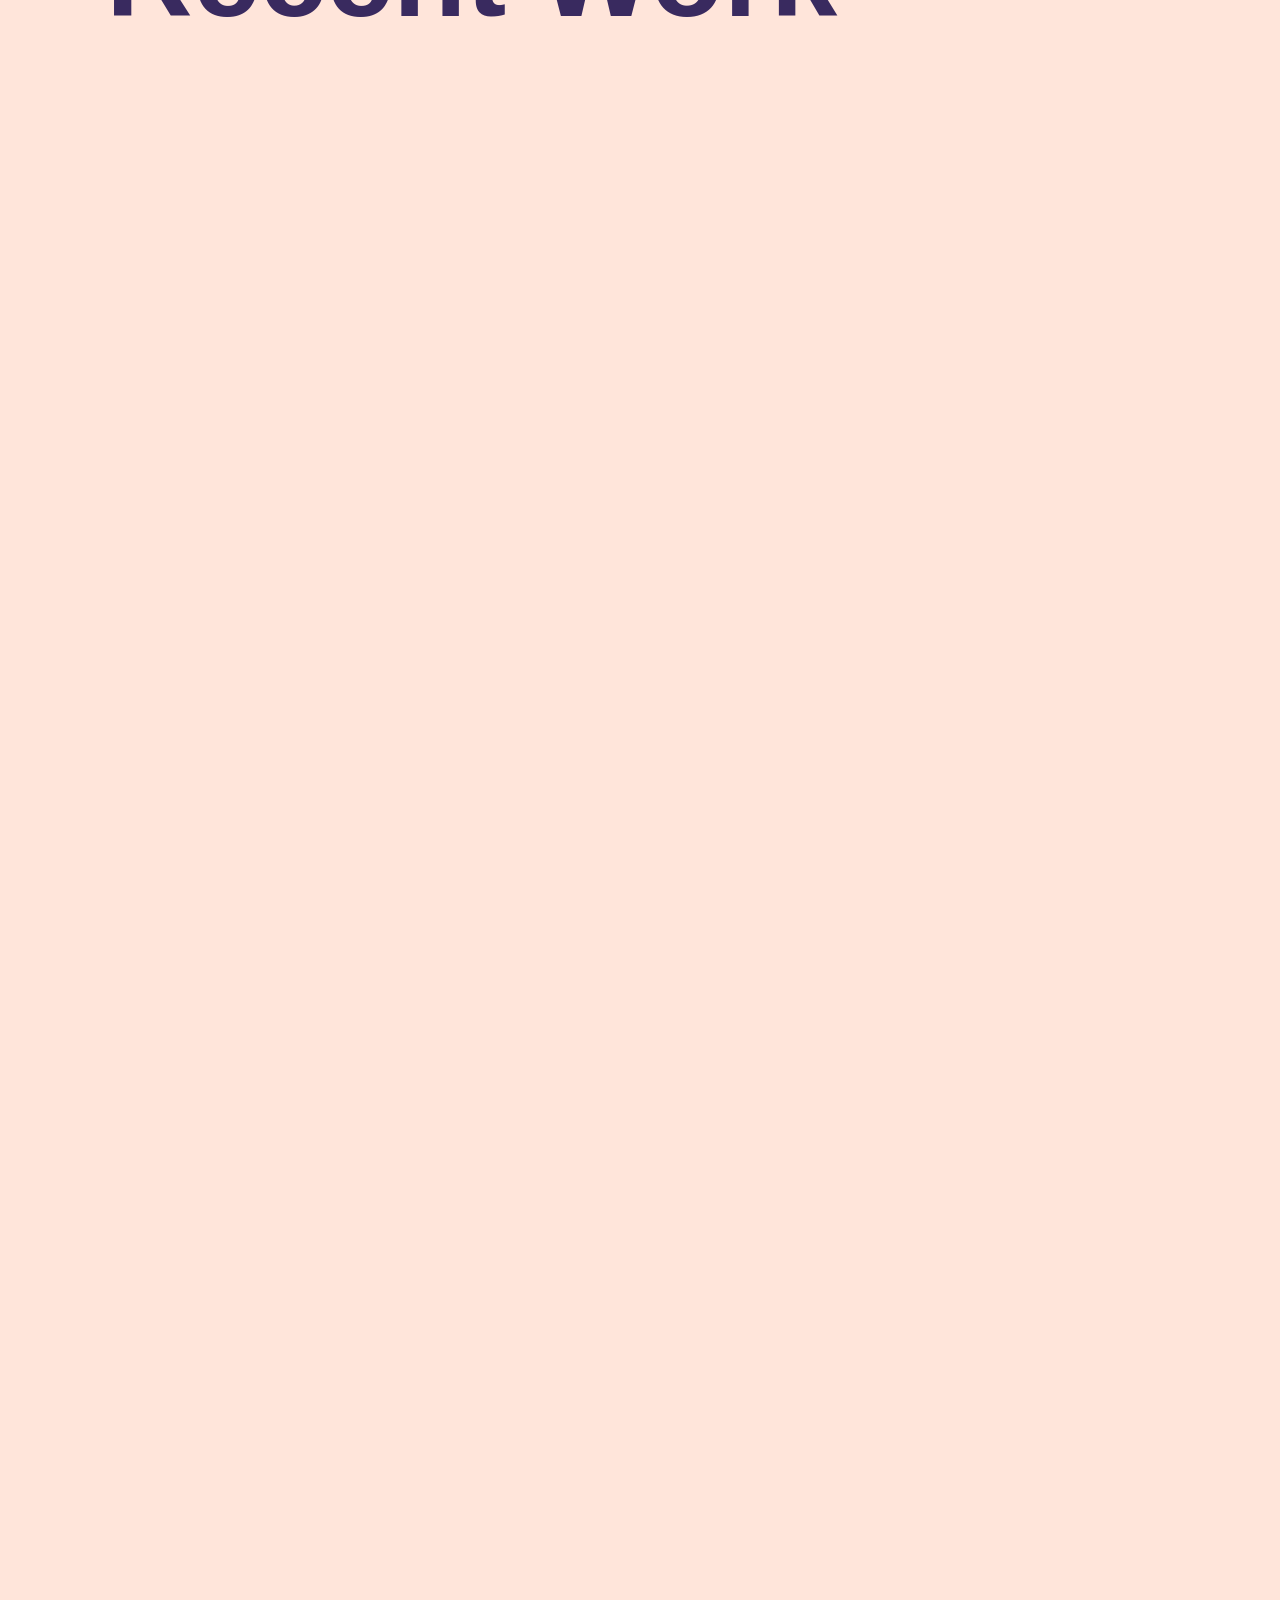
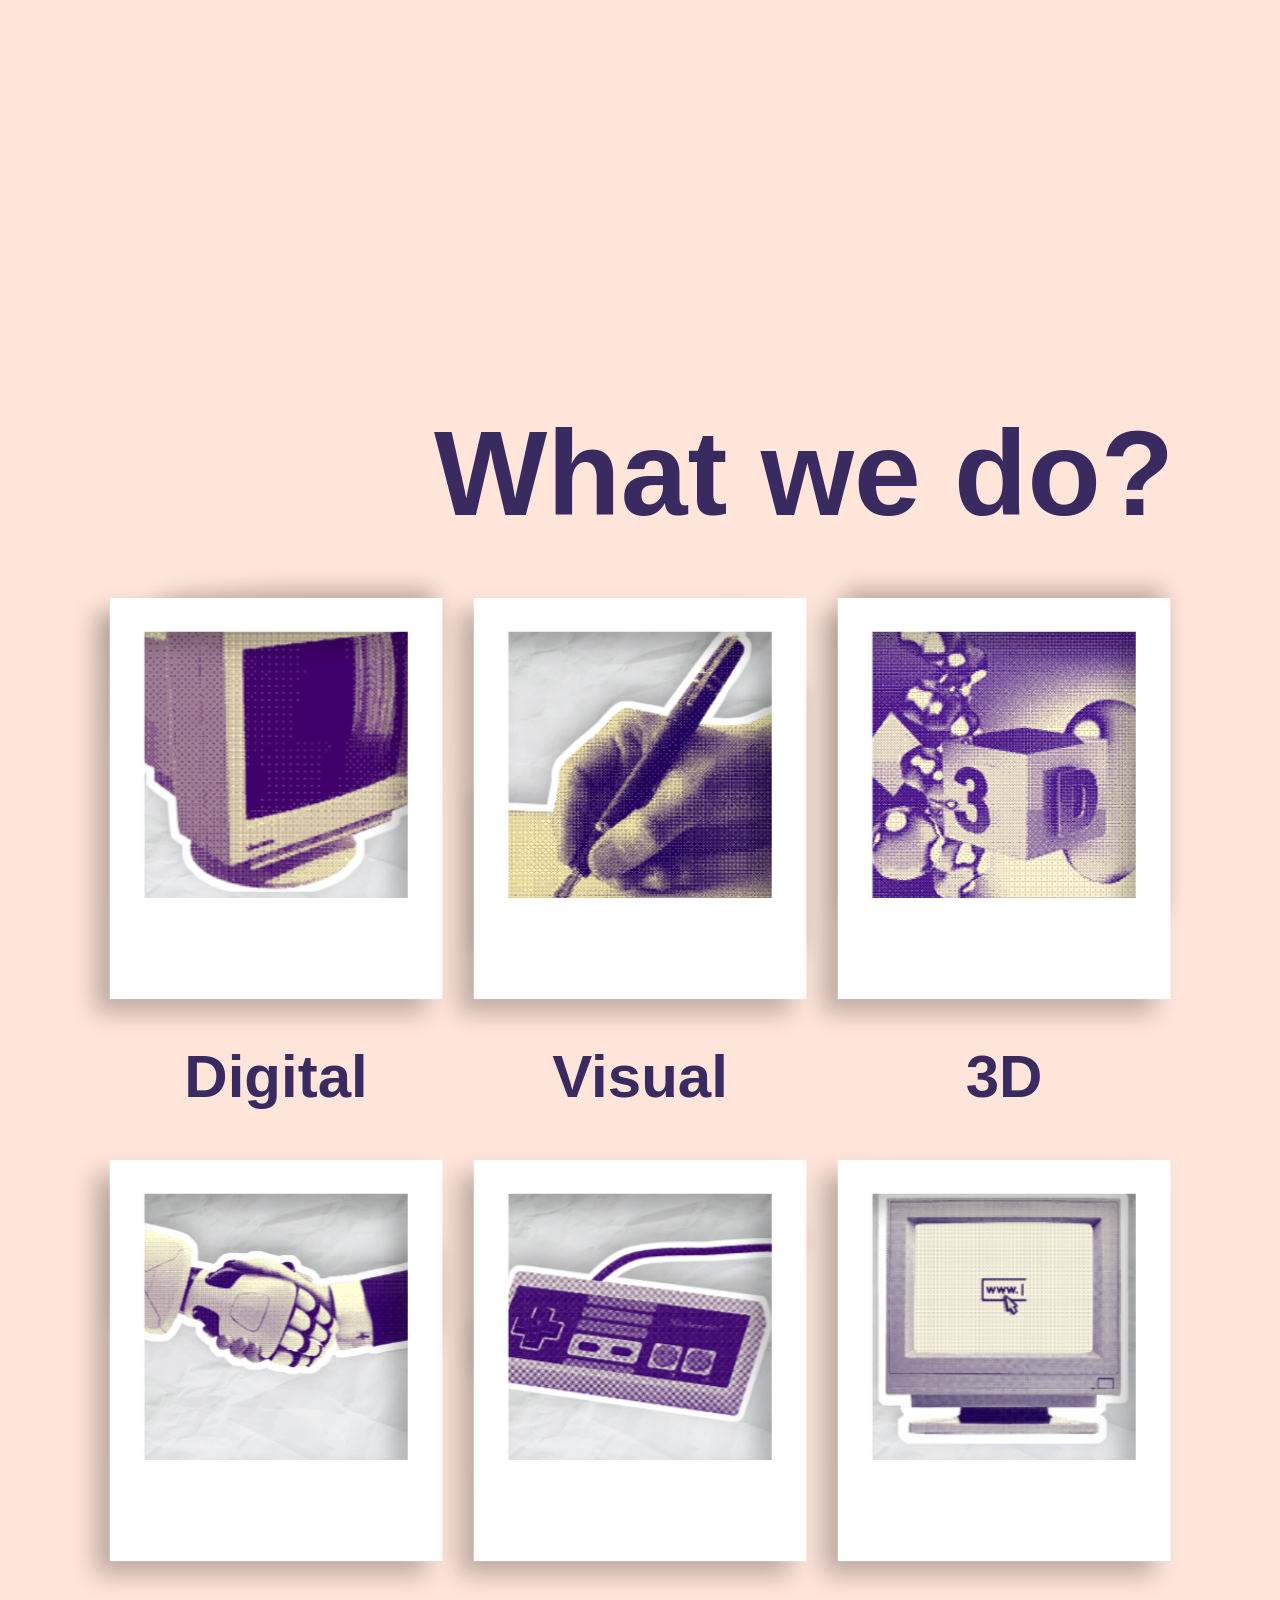
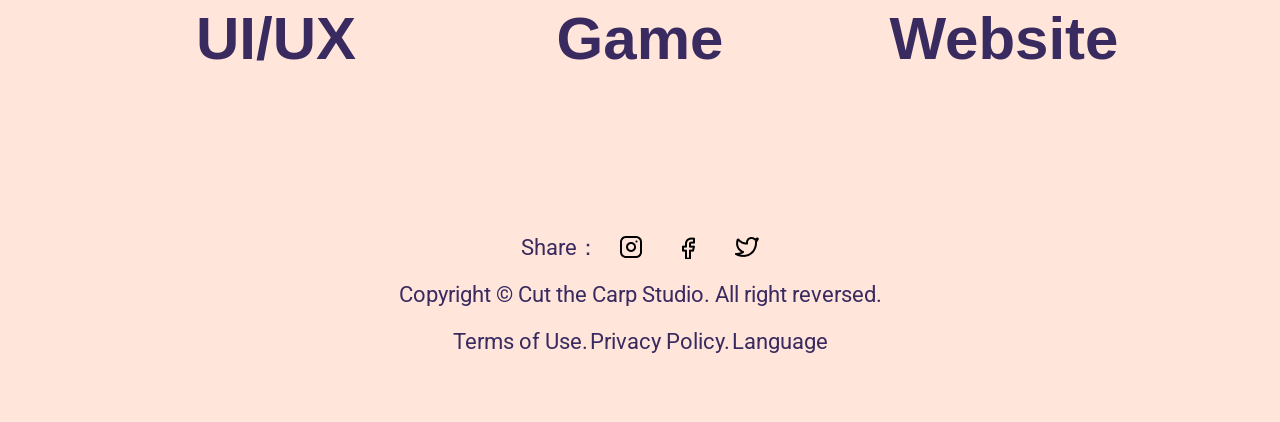
==== commit 4d07ba55: "Update index.html" ====
--- a/ctcstudio/index.html
+++ b/ctcstudio/index.html
@@ -198,6 +198,18 @@
         </div>
     </footer>
 
+    <style>
+        #chatBox-head {
+            background: url(image/indexAni/chatbox_right.png) no-repeat 0 0;
+            background-size: 100%;
+        }
+        
+        #chatBox-logo {
+            background: url(image/indexAni/chatbox_left.png) no-repeat 0 0;
+            background-size: 90%;
+        }
+    </style>
+
     <script src="https://cdn.jsdelivr.net/npm/bootstrap@5.1.3/dist/js/bootstrap.bundle.min.js" integrity="sha384-ka7Sk0Gln4gmtz2MlQnikT1wXgYsOg+OMhuP+IlRH9sENBO0LRn5q+8nbTov4+1p" crossorigin="anonymous"></script>
     <script src="js/vanilla-tilt.js"></script>
     <script src="js/sideNav.js"></script>
@@ -220,4 +232,4 @@
     </script>
 </body>
 
-</html>+</html>
--- a/ctcstudio/css/index.css
+++ b/ctcstudio/css/index.css
@@ -70,9 +70,7 @@
     top: 350px;
     width: 300px;
     height: 175px;
-    background-image: url("/image/indexAni/chatbox_right.png");
-    background-repeat: no-repeat;
-    background-position: 0 0;
+    background: url(/image/indexAni/chatbox_right.png) no-repeat 0 0;
     background-size: 100% 100%;
 }
 
@@ -99,9 +97,10 @@
     height: 200px;
     margin-left: auto;
     margin-right: auto;
-    background-image: url("/image/indexAni/chatbox_left.png");
+    background: url(/image/indexAni/chatbox_left.png) no-repeat 0 0;
+    /* background-image: url("/image/indexAni/chatbox_left.png");
     background-repeat: no-repeat;
-    background-position: 0 0;
+    background-position: 0 0; */
     background-size: 100% 100%;
 }
 
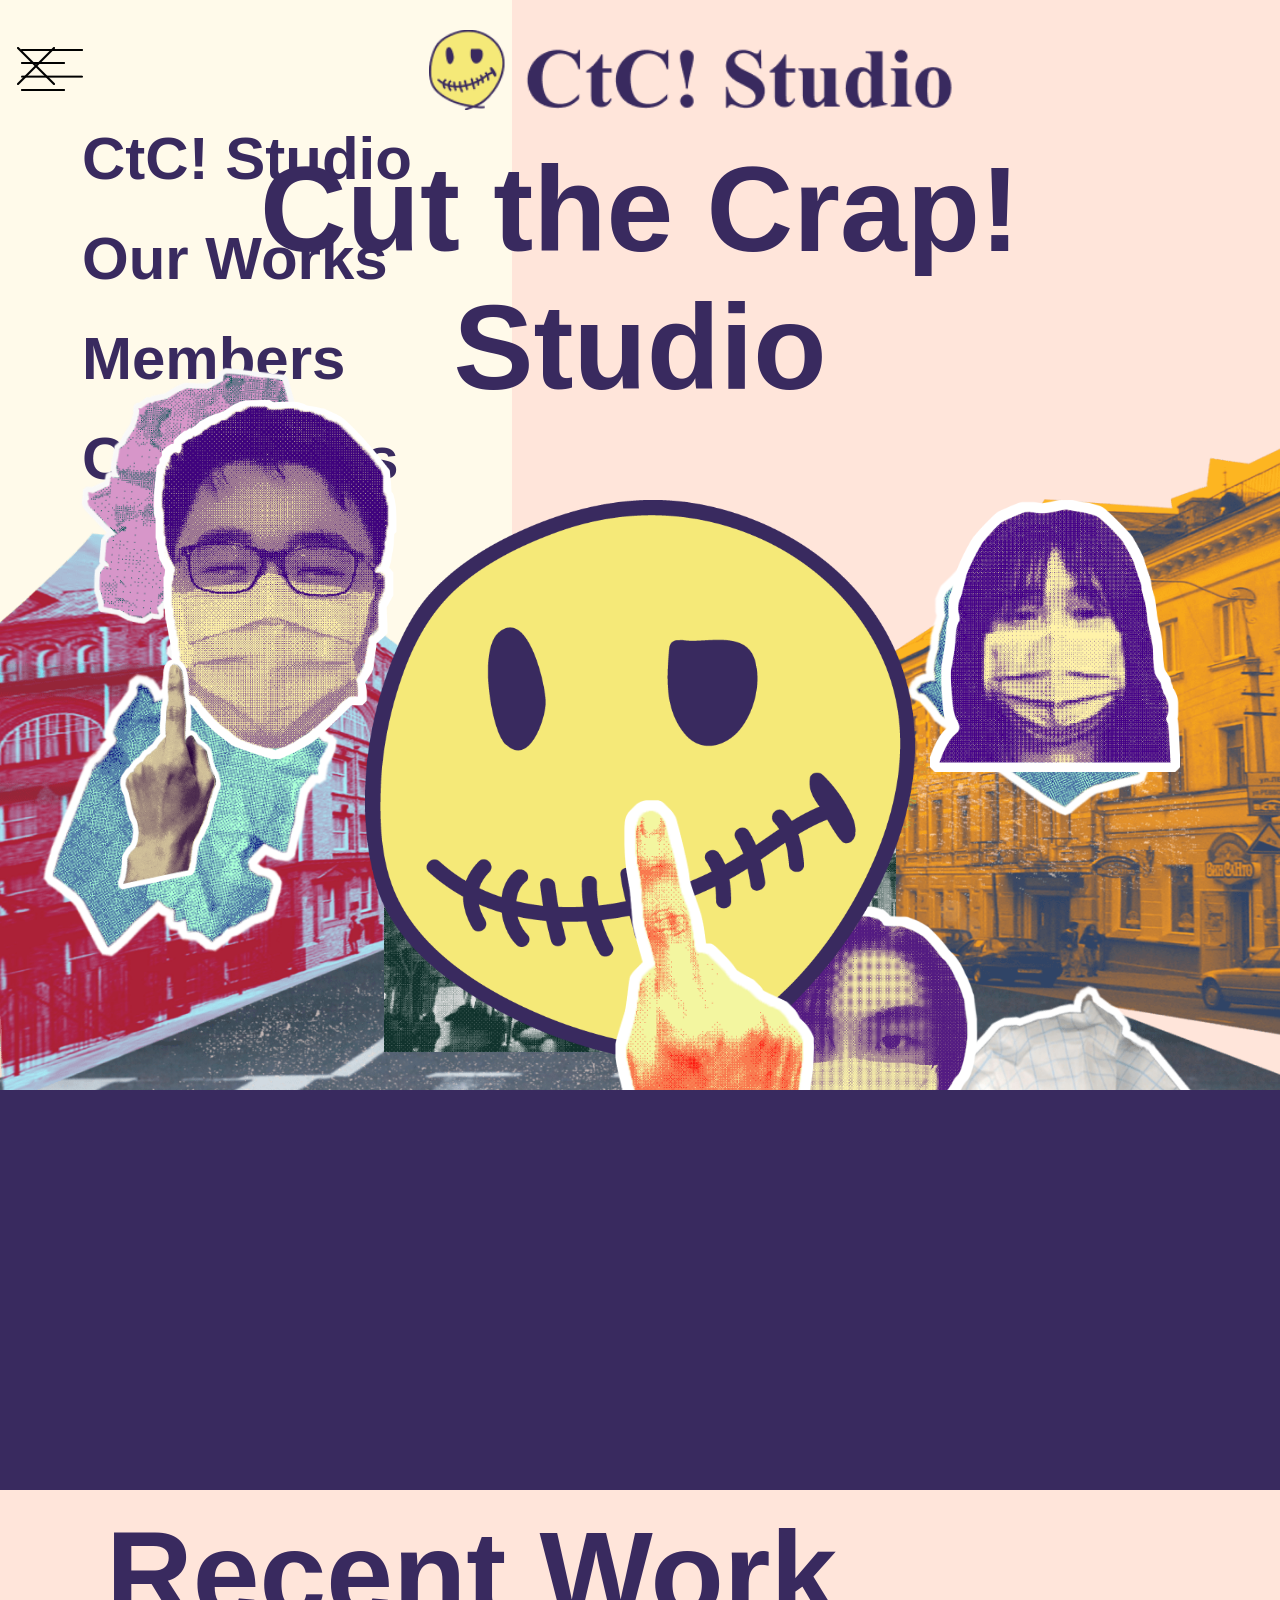
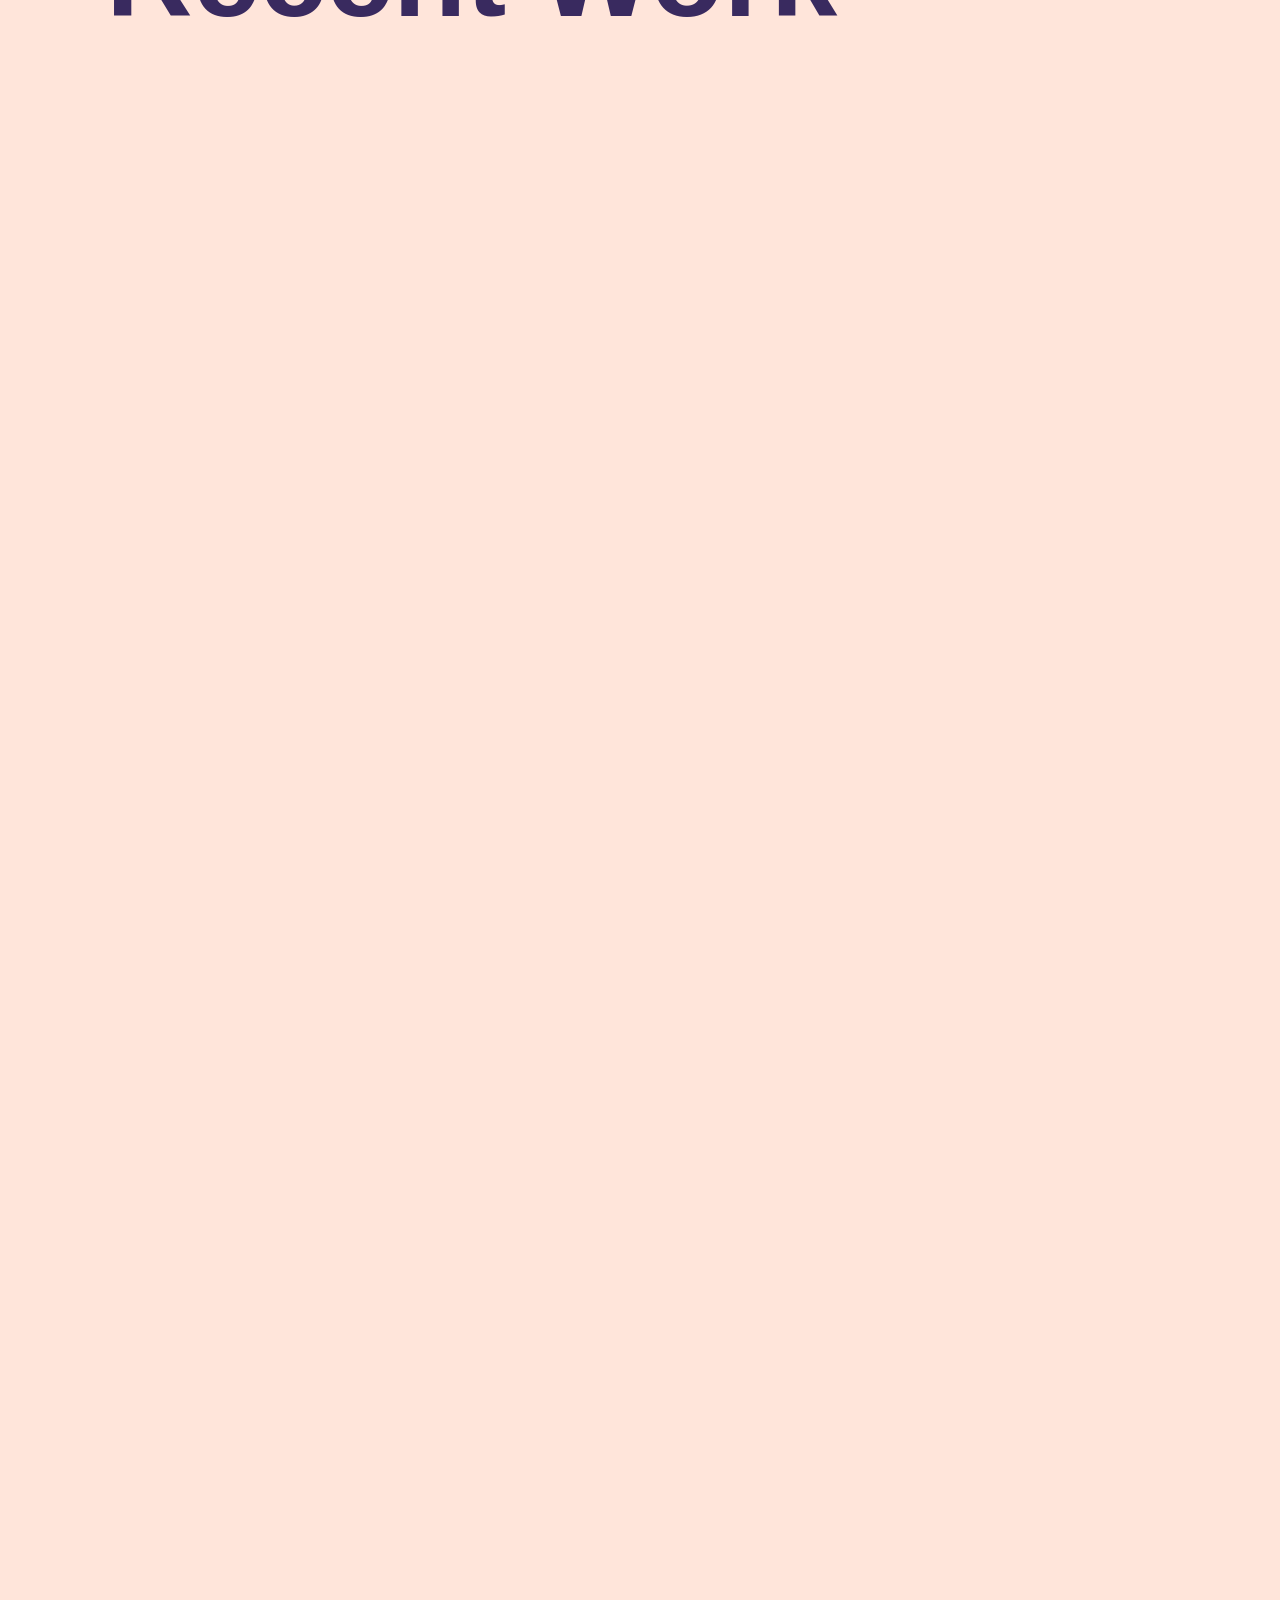
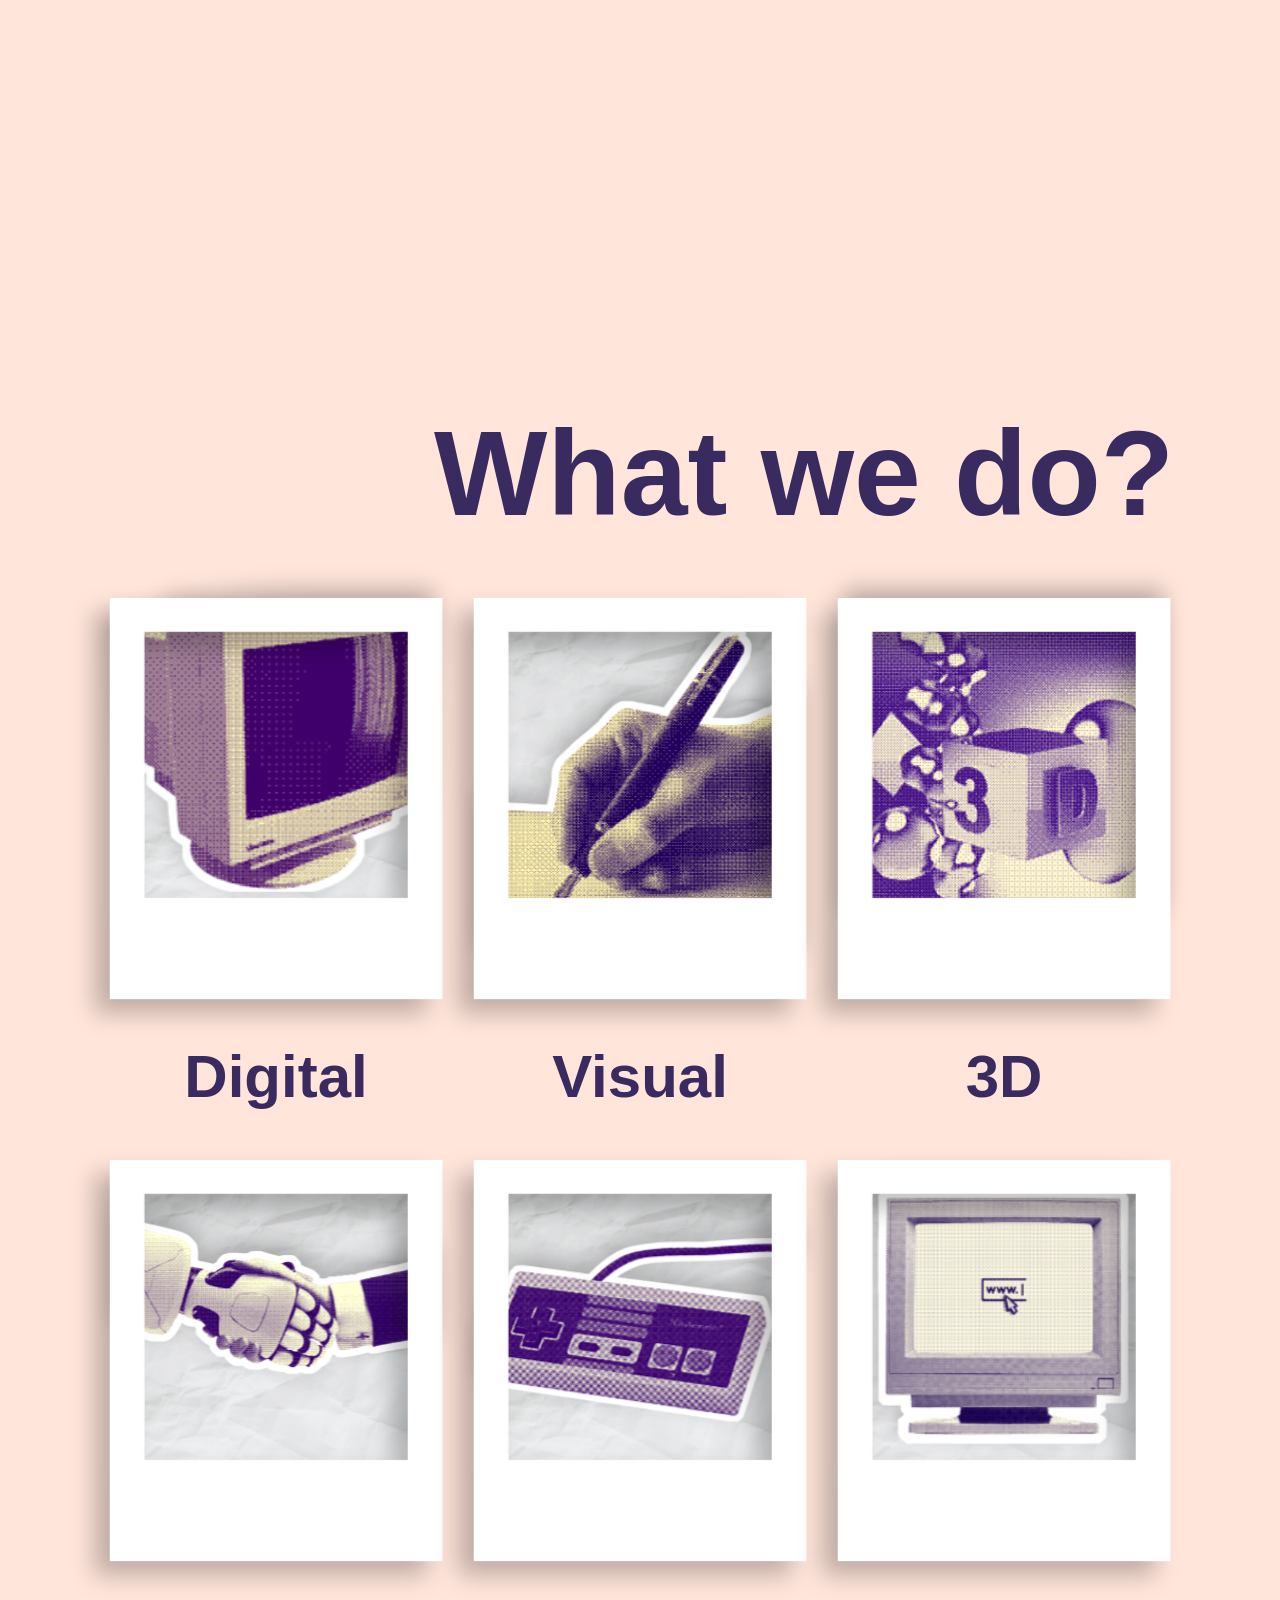
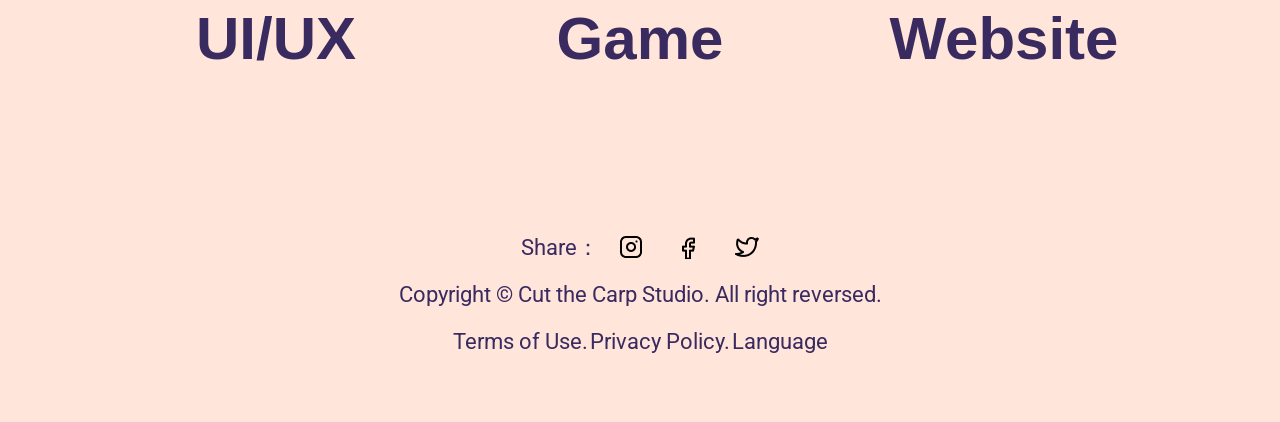
==== commit 2e90335a: "Update index.html" ====
--- a/ctcstudio/index.html
+++ b/ctcstudio/index.html
@@ -206,7 +206,7 @@
         
         #chatBox-logo {
             background: url(image/indexAni/chatbox_left.png) no-repeat 0 0;
-            background-size: 90%;
+            background-size: 100%;
         }
     </style>
 
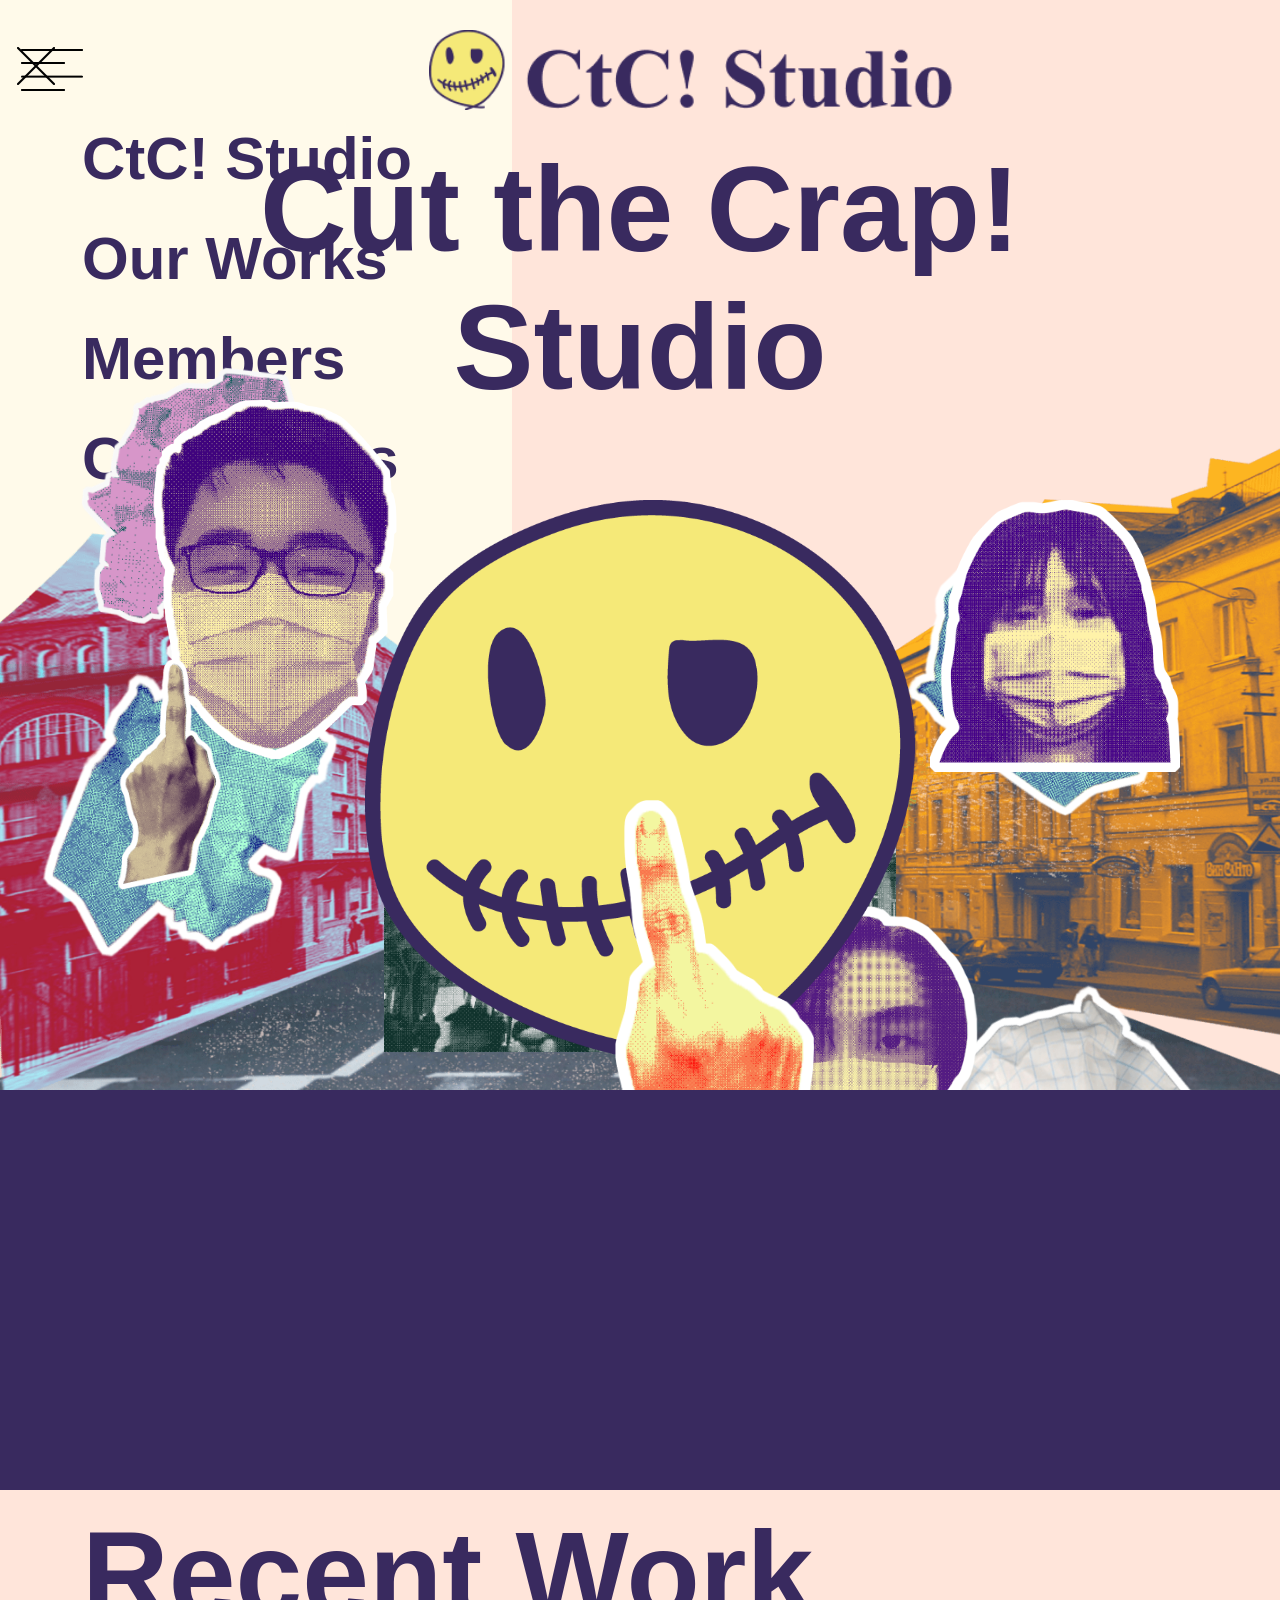
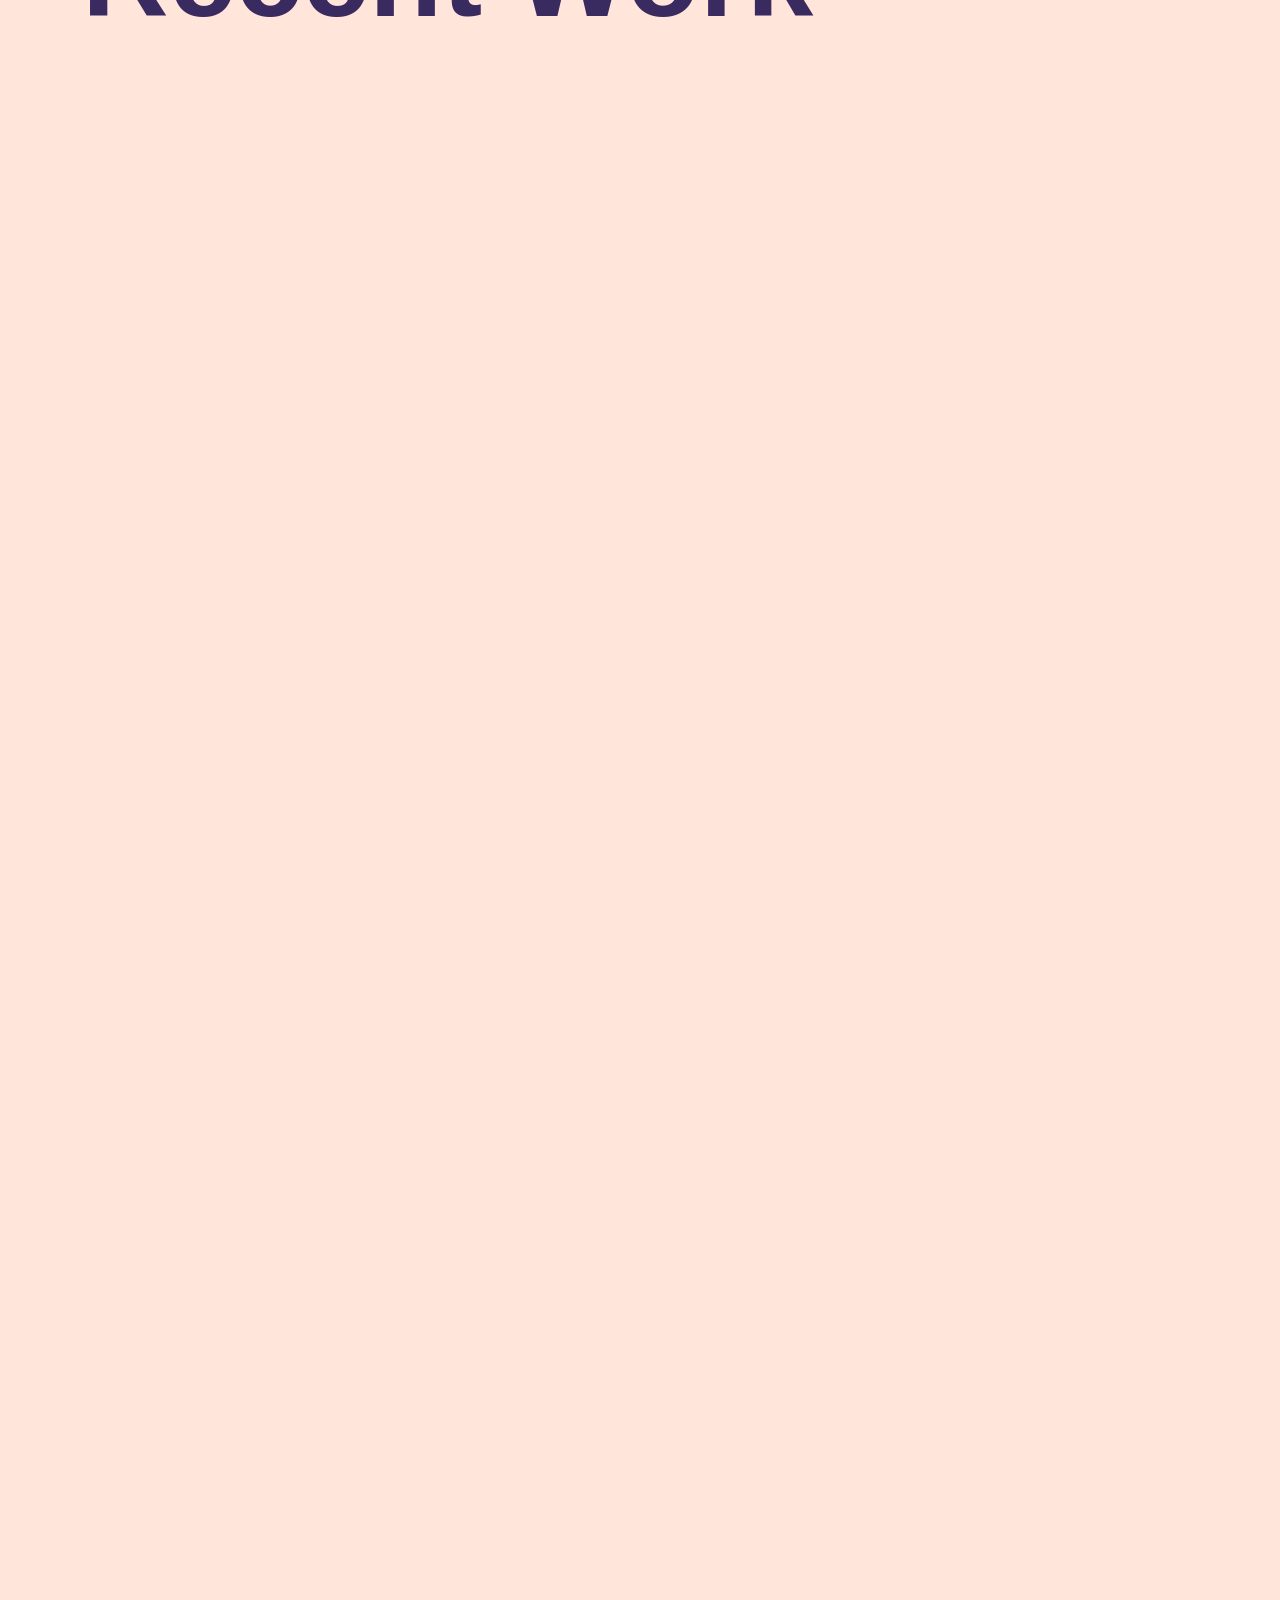
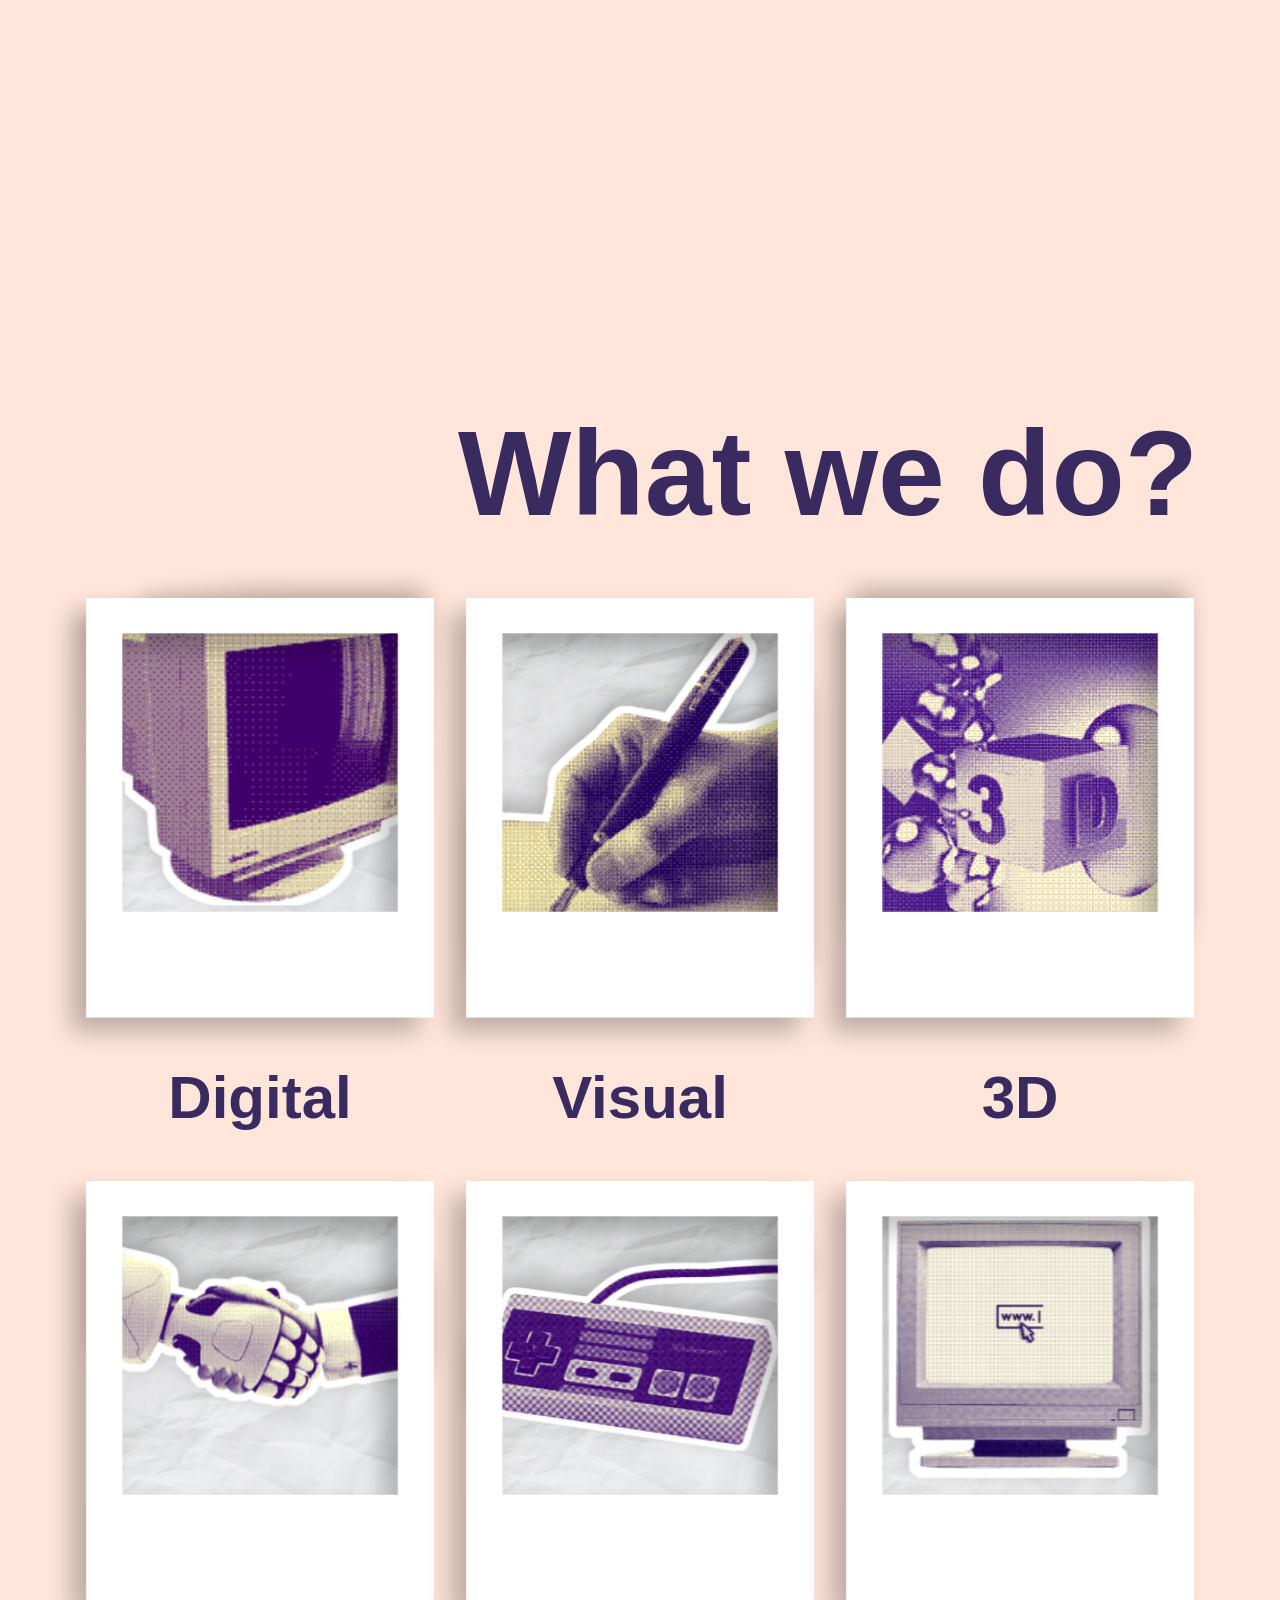
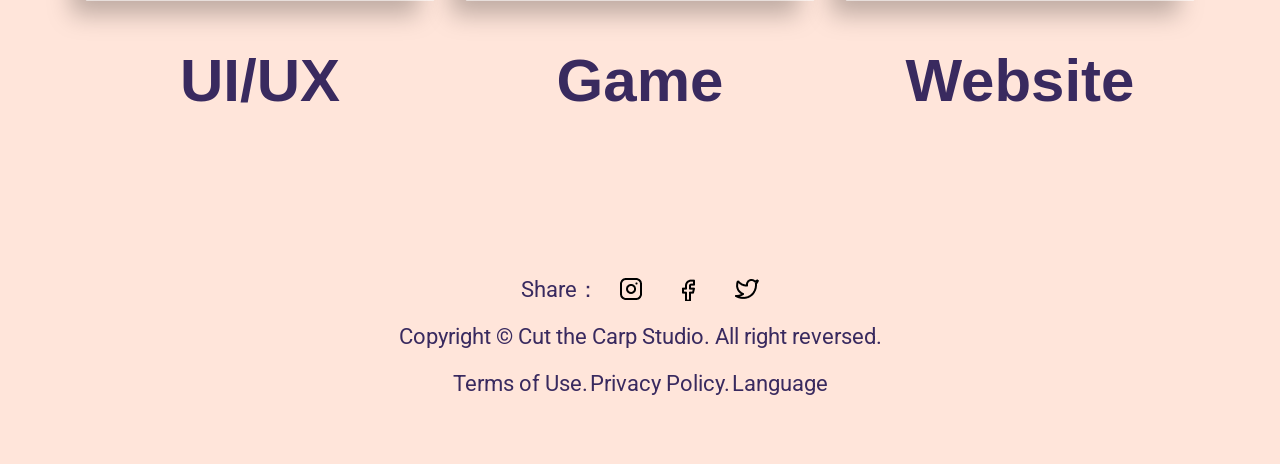
==== commit 02db3e85: "Update index.html" ====
--- a/ctcstudio/index.html
+++ b/ctcstudio/index.html
@@ -95,7 +95,8 @@
                 <div id="trigger-subtitle"></div>
             </div>
         </div>
-        <div class="contents container-fluid">
+    </div>
+     <div class="contents container-fluid">
             <div class="recentWork container">
                 <a class="recentWork-title text-style-title" href="projects.html">Recent Work</a>
                 <div class="splide">
@@ -180,8 +181,6 @@
                 </div>
             </div>
         </div>
-
-    </div>
     <footer class="footer">
         <div class="footer-share text-style-footer">
             Share：
--- a/ctcstudio/css/index.css
+++ b/ctcstudio/css/index.css
@@ -94,7 +94,7 @@
     right: 500px;
     top: 450px;
     width: 400px;
-    height: 200px;
+    height: 225px;
     margin-left: auto;
     margin-right: auto;
     background: url(/image/indexAni/chatbox_left.png) no-repeat 0 0;
@@ -572,4 +572,4 @@
     .img-game {
         margin-top: 40px;
     }
-}+}
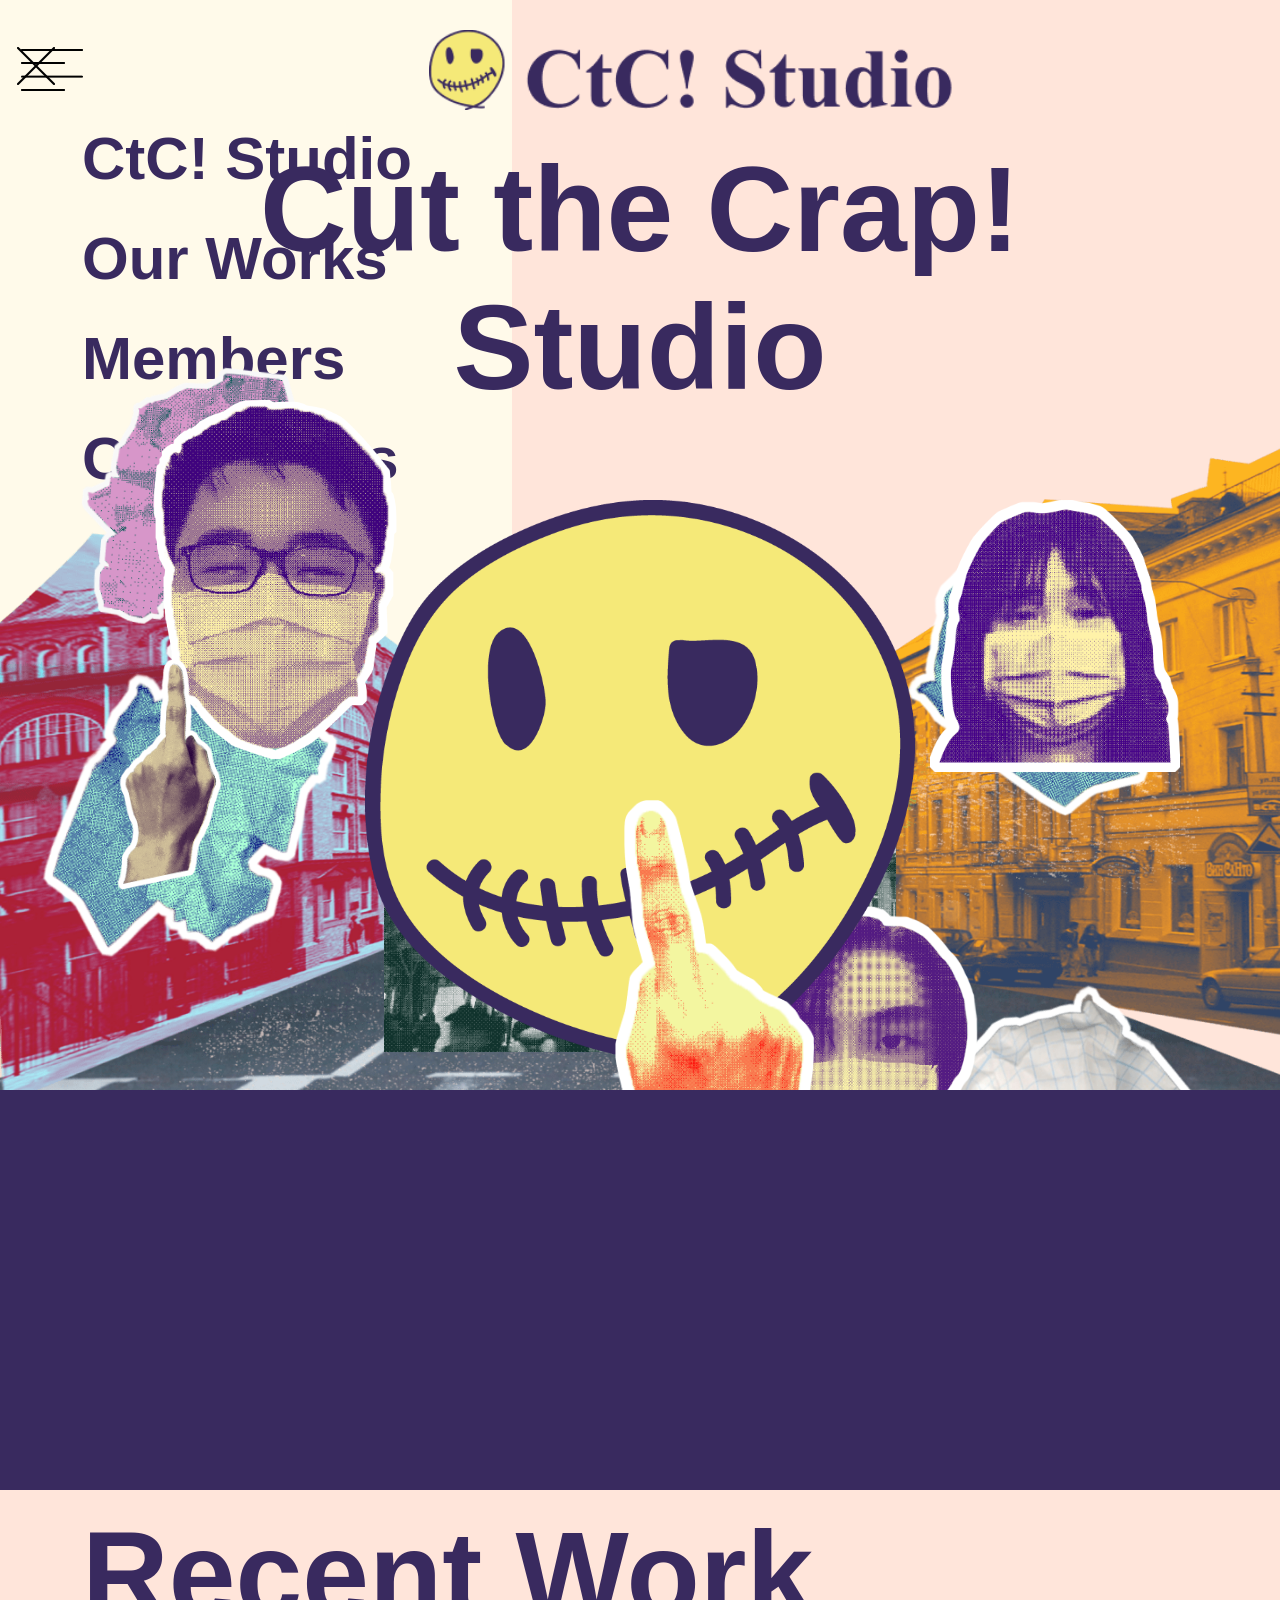
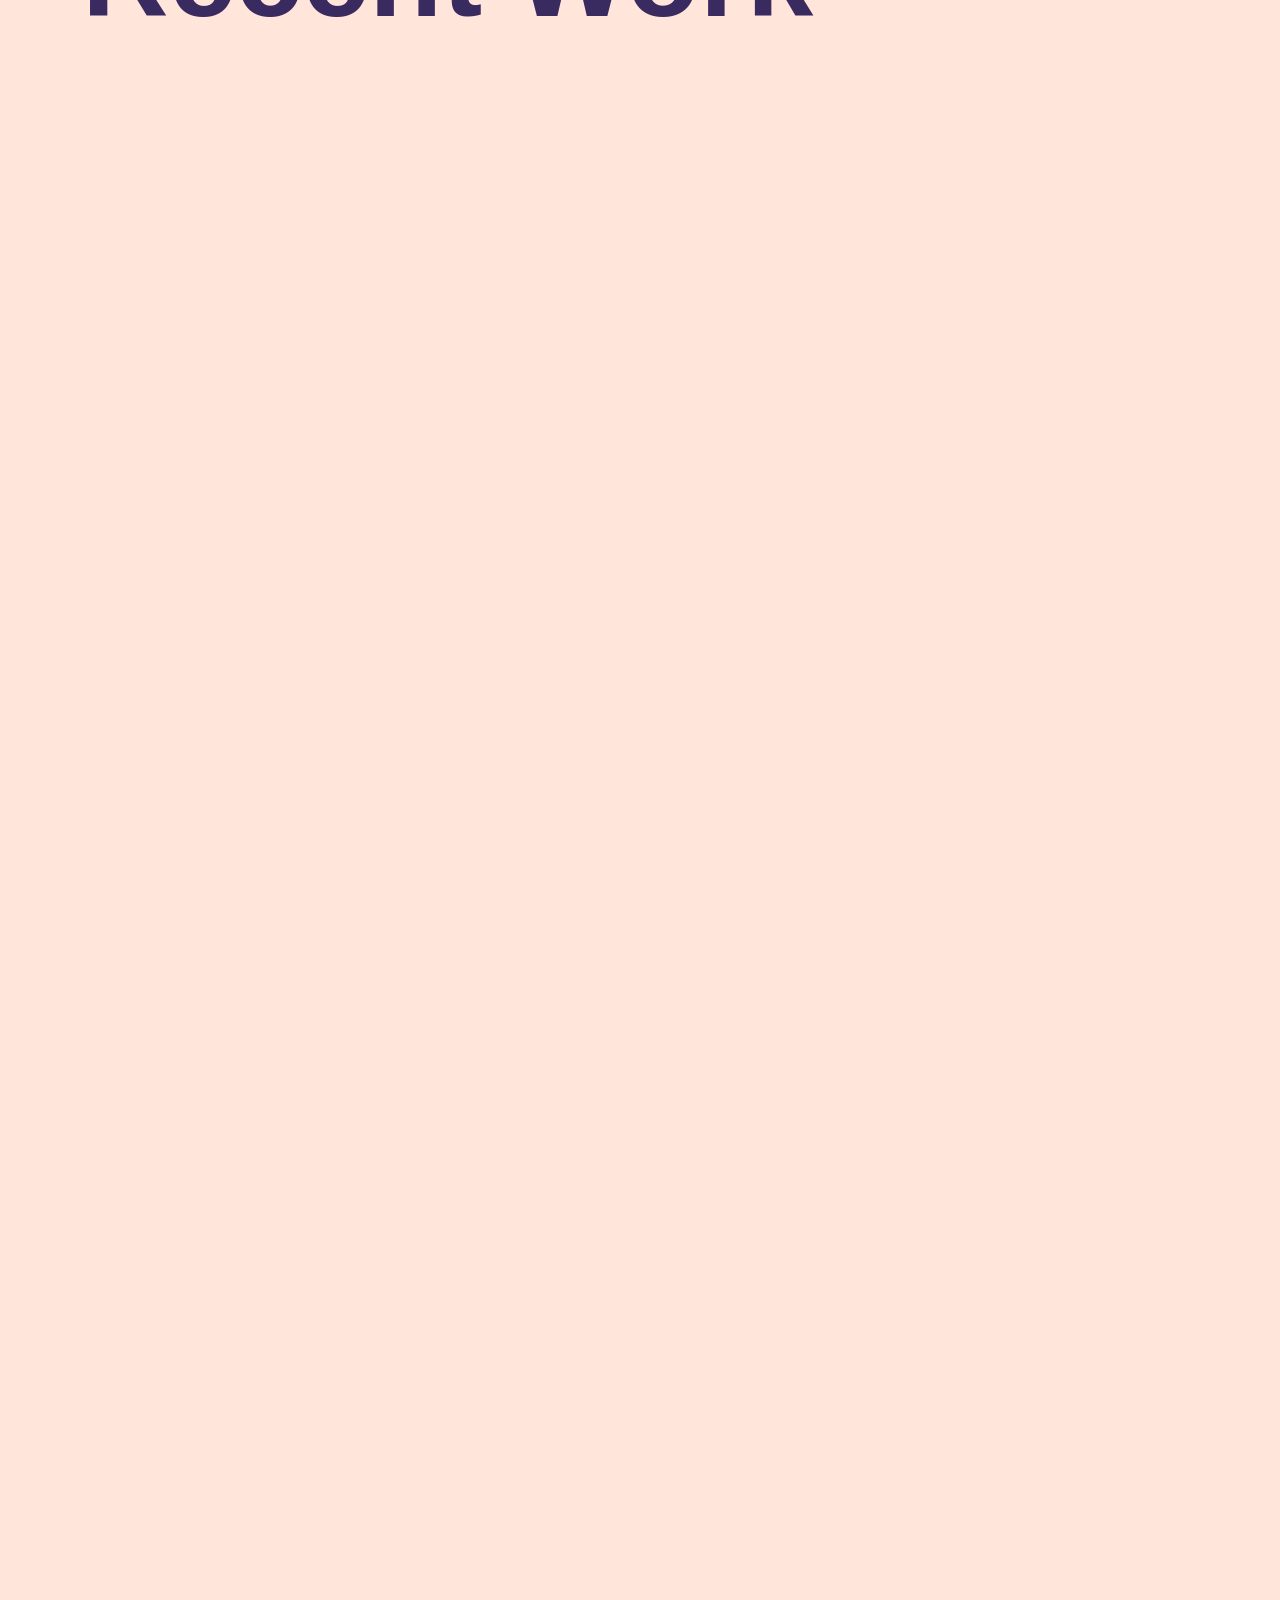
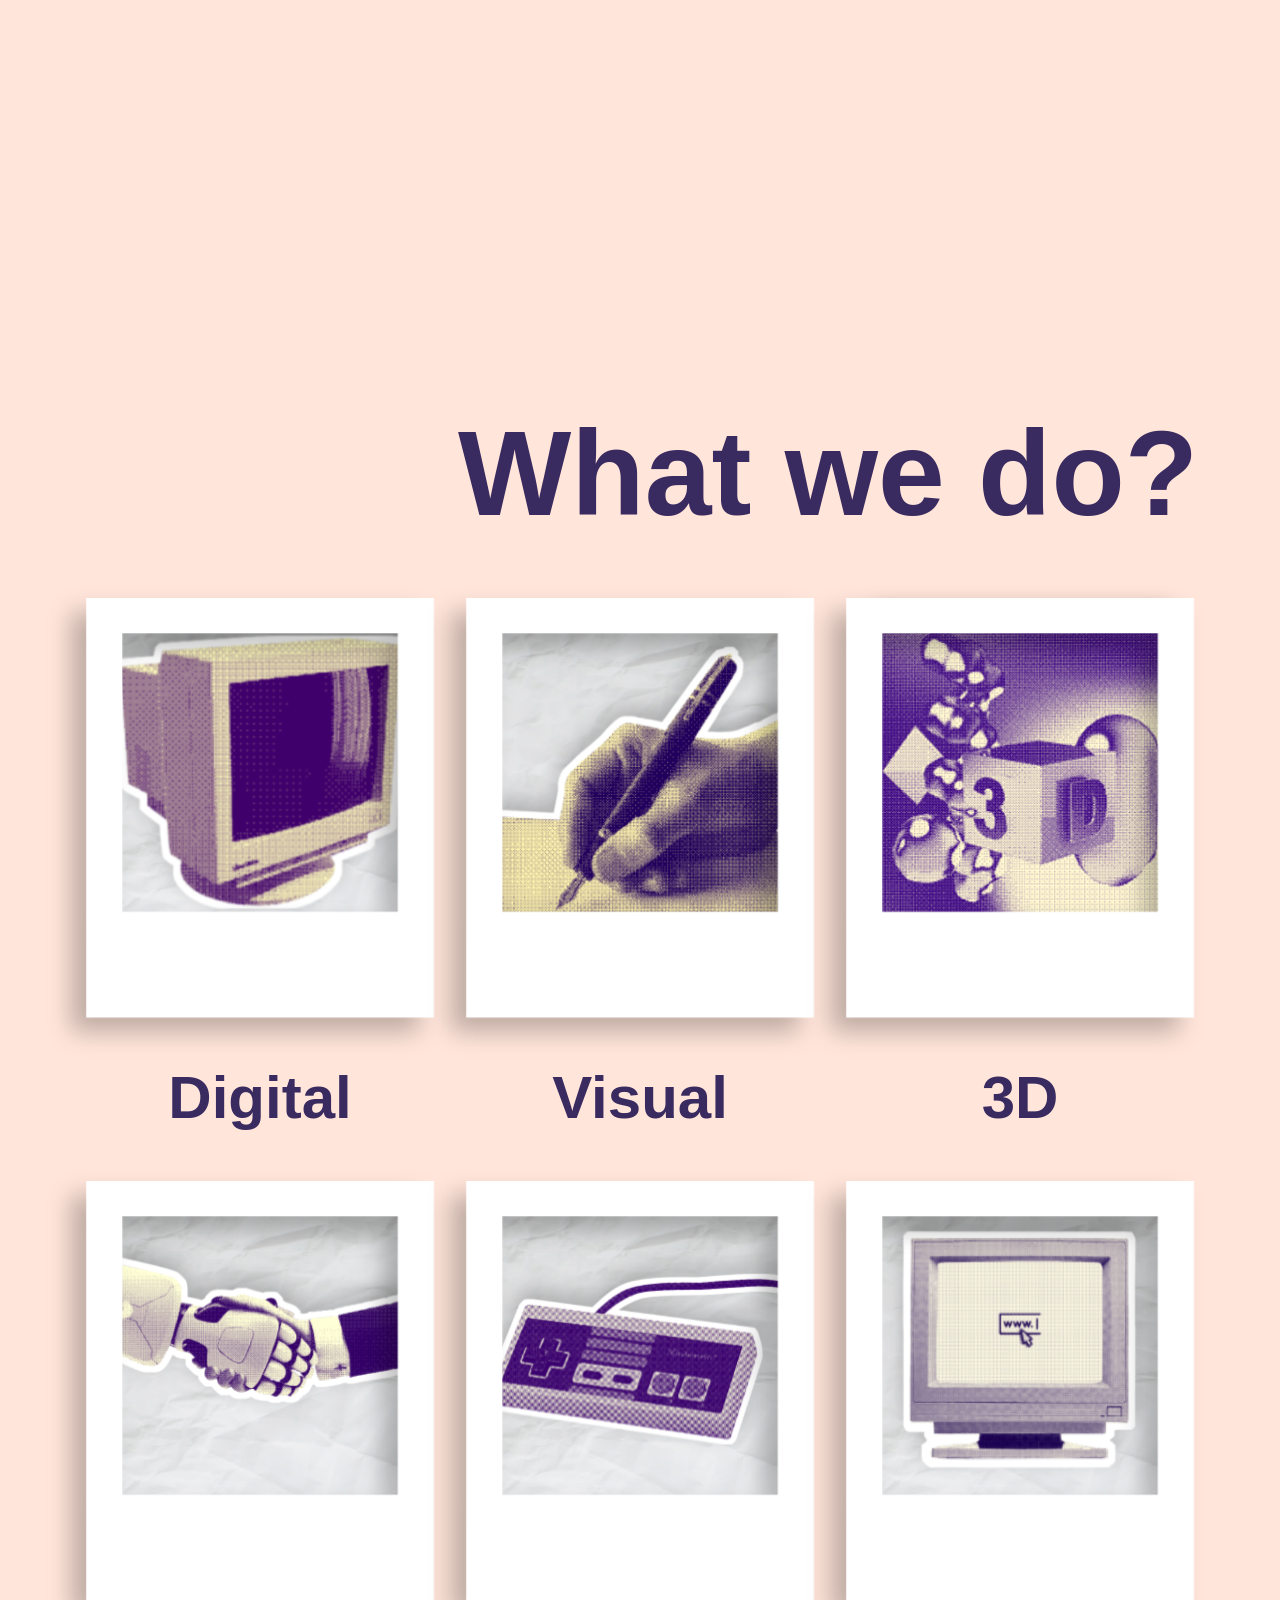
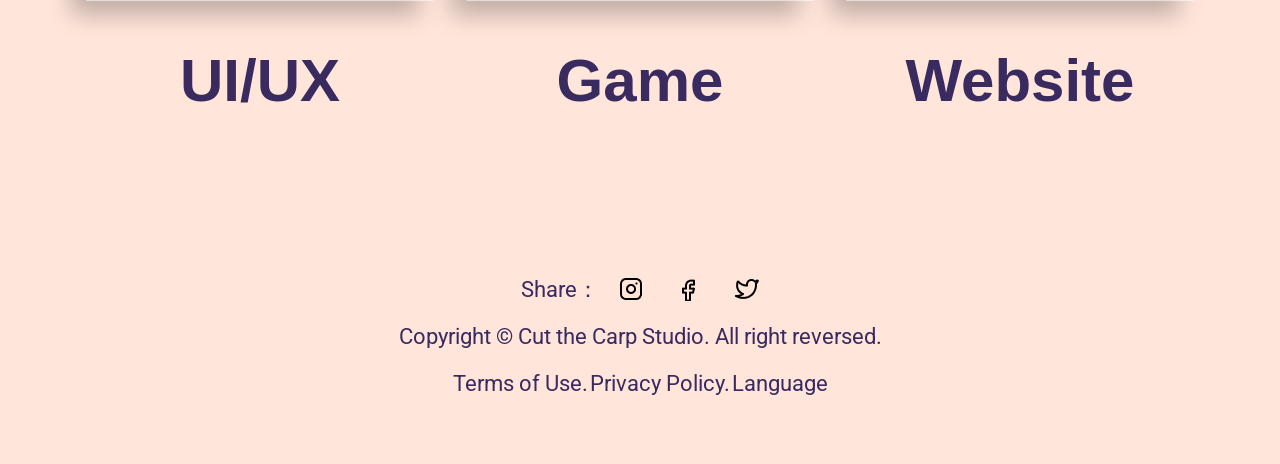
==== commit 4adcf791: "2.0.7" ====
--- a/ctcstudio/index.html
+++ b/ctcstudio/index.html
@@ -96,91 +96,91 @@
             </div>
         </div>
     </div>
-     <div class="contents container-fluid">
-            <div class="recentWork container">
-                <a class="recentWork-title text-style-title" href="projects.html">Recent Work</a>
-                <div class="splide">
-                    <div class="splide__track">
-                        <ul class="splide__list recentWork-images-list">
-                            <li class="splide__slide recentWork-images-list-item">
-                                <img src="image/works/work_3d_1.jpg" alt="work_imgs">
-                            </li>
-                            <li class="splide__slide recentWork-images-list-item">
-                                <img src="image/works/work_3d_2.jpg" alt="work_imgs">
-                            </li>
-                            <li class="splide__slide recentWork-images-list-item">
-                                <img src="image/works/work_3d_3.jpg" alt="work_imgs">
-                            </li>
-                            <li class="splide__slide recentWork-images-list-item">
-                                <img src="image/works/work_3d_1.jpg" alt="work_imgs">
-                            </li>
-                            <li class="splide__slide recentWork-images-list-item">
-                                <img src="image/works/work_3d_2.jpg" alt="work_imgs">
-                            </li>
-                            <li class="splide__slide recentWork-images-list-item">
-                                <img src="image/works/work_3d_3.jpg" alt="work_imgs">
-                            </li>
-                        </ul>
-                    </div>
-                    <img class="recentWork-deco" src="image/indexAni/deco_recentWork.png" alt="deco_recentWork">
-                </div>
-            </div>
-            <div class="container whatWeDo">
-                <a class="whatWeDo-title" href="members.html">
-                    <p class="text-style-title">What we do?</p>
-                </a>
-                <div class="row whatWeDo-subtitles justify-content-around">
-                    <div class="col-6 col-md-5 col-xl-4 whatWeDo-subtitles-item">
-                        <div class="whatWeDo-subtitles-item-box" data-tilt>
-                            <img class="frame" src="image/indexAni/whatwedo_frame.png" alt="frame">
-                            <img class="image img-digital" src="image/indexAni/digital.png" alt="digital-img">
-                            <img class="bg" src="image/indexAni/whatwedo_bg.png" alt="bg">
-                        </div>
-                        <div class="whatWeDo-subtitles-item-name text-style-subtitle">Digital</div>
-                    </div>
-                    <div class="col-6 col-md-5 col-xl-4 whatWeDo-subtitles-item">
-                        <div class="whatWeDo-subtitles-item-box" data-tilt>
-                            <img class="frame" src="image/indexAni/whatwedo_frame.png" alt="frame">
-                            <img class="image img-visual" src="image/indexAni/visual.png" alt="visual-img">
-                            <img class="bg" src="image/indexAni/whatwedo_bg.png" alt="bg">
-                        </div>
-                        <div class="whatWeDo-subtitles-item-name text-style-subtitle">Visual</div>
-                    </div>
-                    <div class="col-6 col-md-5 col-xl-4 whatWeDo-subtitles-item">
-                        <div class="whatWeDo-subtitles-item-box" data-tilt>
-                            <img class="frame" src="image/indexAni/whatwedo_frame.png" alt="frame">
-                            <img class="image img-3d" src="image/indexAni/3d.png" alt="3d-img">
-                            <img class="bg" src="image/indexAni/whatwedo_bg.png" alt="bg">
-                        </div>
-                        <div class="whatWeDo-subtitles-item-name text-style-subtitle">3D</div>
-                    </div>
-                    <div class="col-6 col-md-5 col-xl-4 whatWeDo-subtitles-item">
-                        <div class="whatWeDo-subtitles-item-box" data-tilt>
-                            <img class="frame" src="image/indexAni/whatwedo_frame.png" alt="frame">
-                            <img class="image img-uiux" src="image/indexAni/uiux.png" alt="uiux-img">
-                            <img class="bg" src="image/indexAni/whatwedo_bg.png" alt="bg">
-                        </div>
-                        <div class="whatWeDo-subtitles-item-name text-style-subtitle">UI/UX</div>
-                    </div>
-                    <div class="col-6 col-md-5 col-xl-4 whatWeDo-subtitles-item">
-                        <div class="whatWeDo-subtitles-item-box" data-tilt>
-                            <img class="frame" src="image/indexAni/whatwedo_frame.png" alt="frame">
-                            <img class="image img-game" src="image/indexAni/game.png" alt="game-img">
-                            <img class="bg" src="image/indexAni/whatwedo_bg.png" alt="bg">
-                        </div>
-                        <div class="whatWeDo-subtitles-item-name text-style-subtitle">Game</div>
-                    </div>
-                    <div class="col-6 col-md-5 col-xl-4 whatWeDo-subtitles-item">
-                        <div class="whatWeDo-subtitles-item-box" data-tilt>
-                            <img class="frame" src="image/indexAni/whatwedo_frame.png" alt="frame">
-                            <img class="image img-website" src="image/indexAni/website.png" alt="website-img">
-                            <img class="bg" src="image/indexAni/whatwedo_bg.png" alt="bg">
-                        </div>
-                        <div class="whatWeDo-subtitles-item-name text-style-subtitle">Website</div>
-                    </div>
-                </div>
-            </div>
-        </div>
+    <div class="contents container-fluid">
+        <div class="recentWork container">
+            <a class="recentWork-title text-style-title" href="projects.html">Recent Work</a>
+            <div class="splide">
+                <div class="splide__track">
+                    <ul class="splide__list recentWork-images-list">
+                        <li class="splide__slide recentWork-images-list-item">
+                            <img src="image/works/work_3d_1.jpg" alt="work_imgs">
+                        </li>
+                        <li class="splide__slide recentWork-images-list-item">
+                            <img src="image/works/work_3d_2.jpg" alt="work_imgs">
+                        </li>
+                        <li class="splide__slide recentWork-images-list-item">
+                            <img src="image/works/work_3d_3.jpg" alt="work_imgs">
+                        </li>
+                        <li class="splide__slide recentWork-images-list-item">
+                            <img src="image/works/work_3d_1.jpg" alt="work_imgs">
+                        </li>
+                        <li class="splide__slide recentWork-images-list-item">
+                            <img src="image/works/work_3d_2.jpg" alt="work_imgs">
+                        </li>
+                        <li class="splide__slide recentWork-images-list-item">
+                            <img src="image/works/work_3d_3.jpg" alt="work_imgs">
+                        </li>
+                    </ul>
+                </div>
+                <img class="recentWork-deco" src="image/indexAni/deco_recentWork.png" alt="deco_recentWork">
+            </div>
+        </div>
+        <div class="container whatWeDo">
+            <a class="whatWeDo-title" href="members.html">
+                <p class="text-style-title">What we do?</p>
+            </a>
+            <div class="row whatWeDo-subtitles justify-content-around">
+                <div class="col-6 col-md-5 col-xl-4 whatWeDo-subtitles-item">
+                    <div class="whatWeDo-subtitles-item-box" data-tilt>
+                        <img class="frame" src="image/indexAni/whatwedo_frame.png" alt="frame">
+                        <img class="image img-digital" src="image/indexAni/digital.png" alt="digital-img">
+                        <img class="bg" src="image/indexAni/whatwedo_bg.png" alt="bg">
+                    </div>
+                    <div class="whatWeDo-subtitles-item-name text-style-subtitle">Digital</div>
+                </div>
+                <div class="col-6 col-md-5 col-xl-4 whatWeDo-subtitles-item">
+                    <div class="whatWeDo-subtitles-item-box" data-tilt>
+                        <img class="frame" src="image/indexAni/whatwedo_frame.png" alt="frame">
+                        <img class="image img-visual" src="image/indexAni/visual.png" alt="visual-img">
+                        <img class="bg" src="image/indexAni/whatwedo_bg.png" alt="bg">
+                    </div>
+                    <div class="whatWeDo-subtitles-item-name text-style-subtitle">Visual</div>
+                </div>
+                <div class="col-6 col-md-5 col-xl-4 whatWeDo-subtitles-item">
+                    <div class="whatWeDo-subtitles-item-box" data-tilt>
+                        <img class="frame" src="image/indexAni/whatwedo_frame.png" alt="frame">
+                        <img class="image img-3d" src="image/indexAni/3d.png" alt="3d-img">
+                        <img class="bg" src="image/indexAni/whatwedo_bg.png" alt="bg">
+                    </div>
+                    <div class="whatWeDo-subtitles-item-name text-style-subtitle">3D</div>
+                </div>
+                <div class="col-6 col-md-5 col-xl-4 whatWeDo-subtitles-item">
+                    <div class="whatWeDo-subtitles-item-box" data-tilt>
+                        <img class="frame" src="image/indexAni/whatwedo_frame.png" alt="frame">
+                        <img class="image img-uiux" src="image/indexAni/uiux.png" alt="uiux-img">
+                        <img class="bg" src="image/indexAni/whatwedo_bg.png" alt="bg">
+                    </div>
+                    <div class="whatWeDo-subtitles-item-name text-style-subtitle">UI/UX</div>
+                </div>
+                <div class="col-6 col-md-5 col-xl-4 whatWeDo-subtitles-item">
+                    <div class="whatWeDo-subtitles-item-box" data-tilt>
+                        <img class="frame" src="image/indexAni/whatwedo_frame.png" alt="frame">
+                        <img class="image img-game" src="image/indexAni/game.png" alt="game-img">
+                        <img class="bg" src="image/indexAni/whatwedo_bg.png" alt="bg">
+                    </div>
+                    <div class="whatWeDo-subtitles-item-name text-style-subtitle">Game</div>
+                </div>
+                <div class="col-6 col-md-5 col-xl-4 whatWeDo-subtitles-item">
+                    <div class="whatWeDo-subtitles-item-box" data-tilt>
+                        <img class="frame" src="image/indexAni/whatwedo_frame.png" alt="frame">
+                        <img class="image img-website" src="image/indexAni/website.png" alt="website-img">
+                        <img class="bg" src="image/indexAni/whatwedo_bg.png" alt="bg">
+                    </div>
+                    <div class="whatWeDo-subtitles-item-name text-style-subtitle">Website</div>
+                </div>
+            </div>
+        </div>
+    </div>
     <footer class="footer">
         <div class="footer-share text-style-footer">
             Share：
@@ -231,4 +231,4 @@
     </script>
 </body>
 
-</html>
+</html>
--- a/ctcstudio/css/index.css
+++ b/ctcstudio/css/index.css
@@ -300,13 +300,13 @@
 
 .image {
     position: absolute;
-    top: 15%;
+    margin-top: 6%;
     left: 0;
     right: 0;
     margin-left: auto;
     margin-right: auto;
     height: auto;
-    width: 90%;
+    width: 80%;
     z-index: 2;
     object-fit: contain;
     transform: translateZ(40px);
@@ -332,12 +332,12 @@
     margin-top: 50px;
 }
 
-.img-3d {
-    top: 5%;
+.img-digital {
+    margin-top: 10%;
 }
 
 .img-game {
-    margin-top: 75px;
+    margin-top: 25%;
 }
 
 @media (max-width:1440px) {
@@ -556,8 +556,7 @@
         transform: scale(0.9);
     }
     .image {
-        margin-top: 5px;
-        transform: scale(0.75);
+        transform: scale(0.8);
     }
     .bg {
         transform: scale(0.85);
@@ -572,4 +571,4 @@
     .img-game {
         margin-top: 40px;
     }
-}
+}
